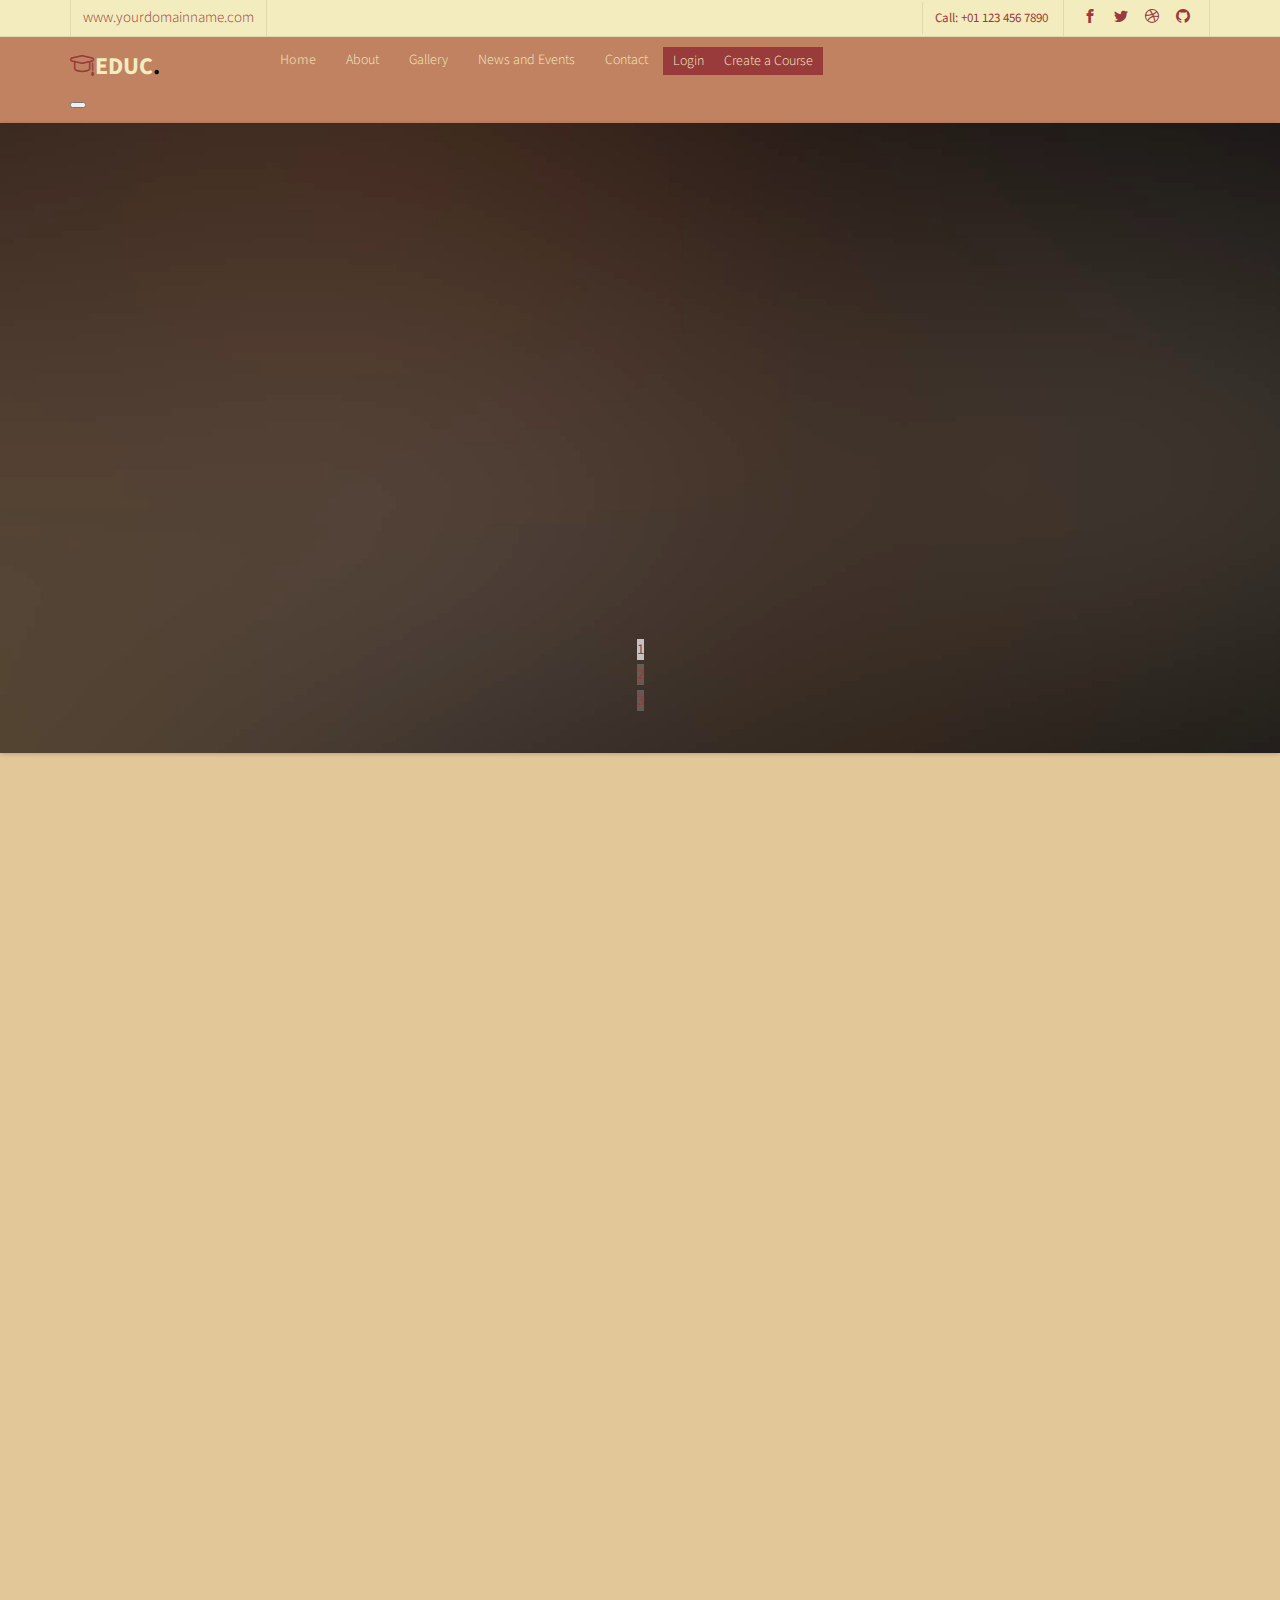
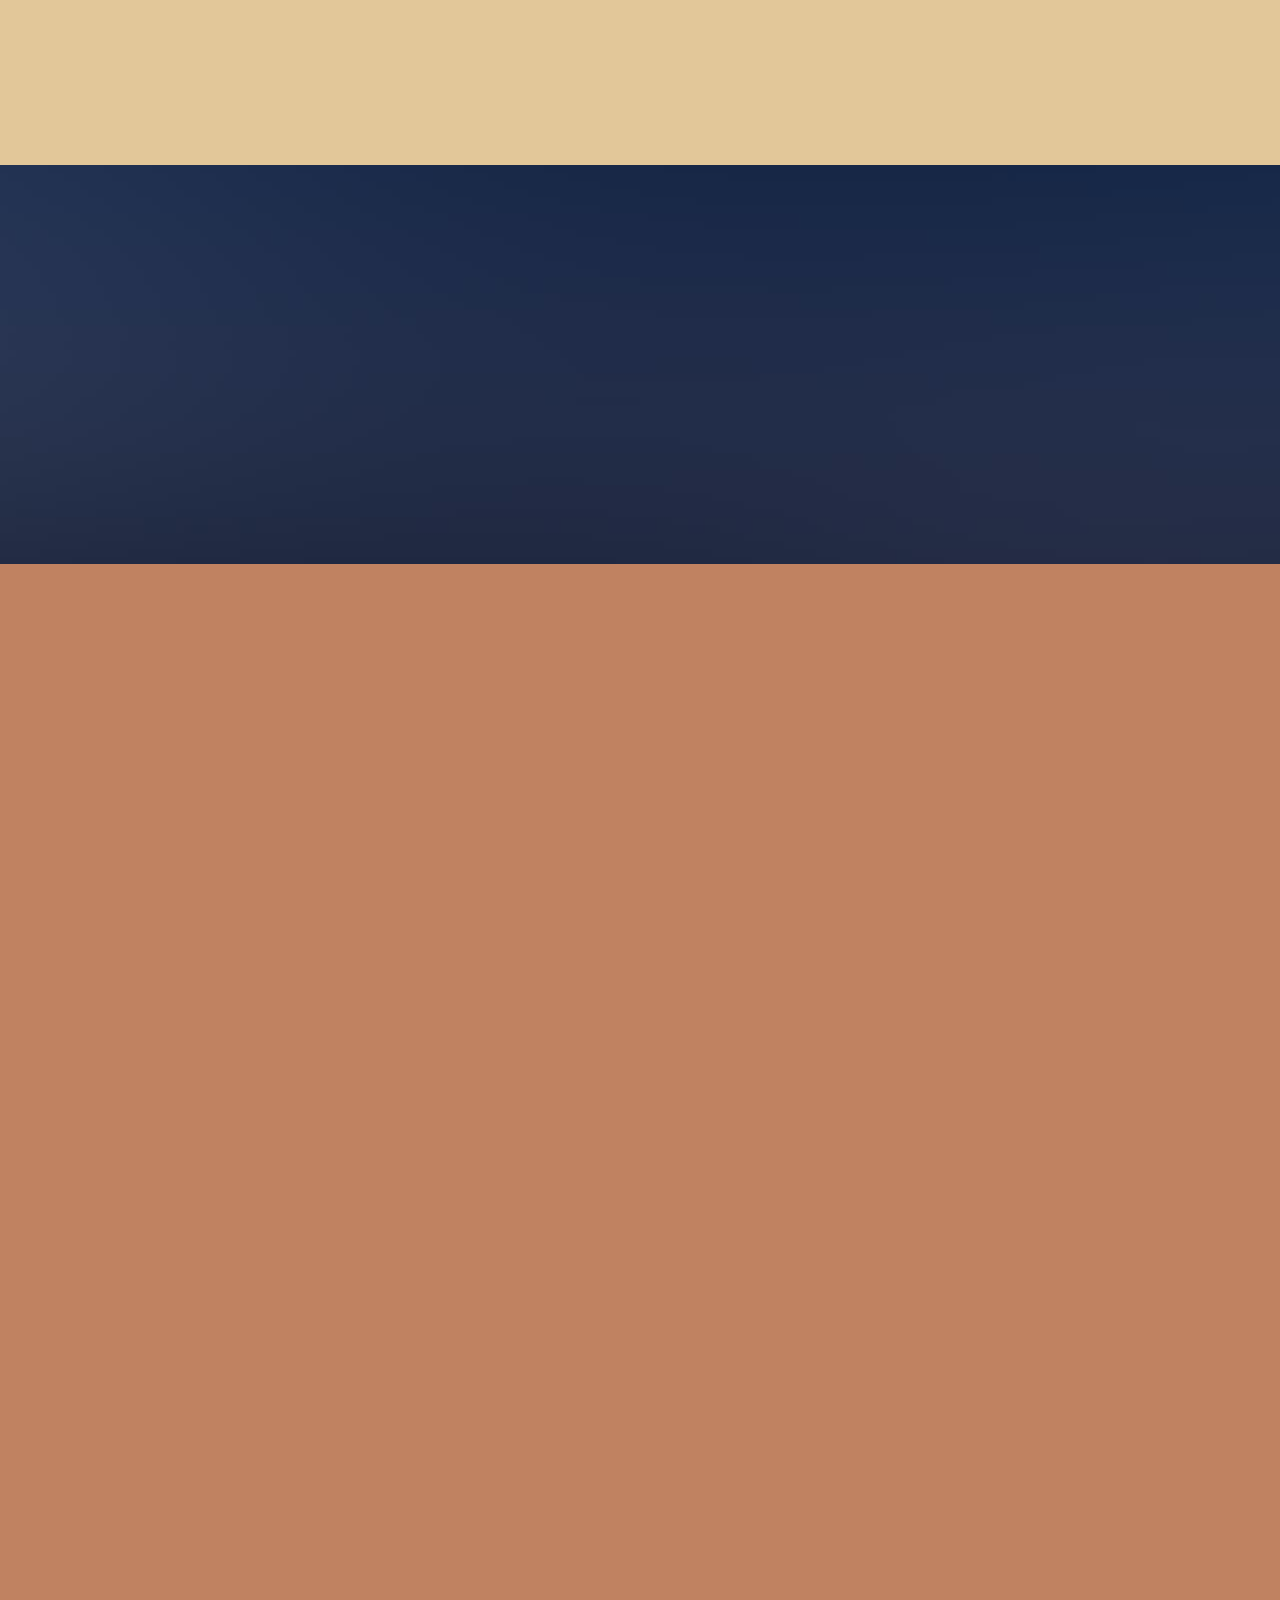
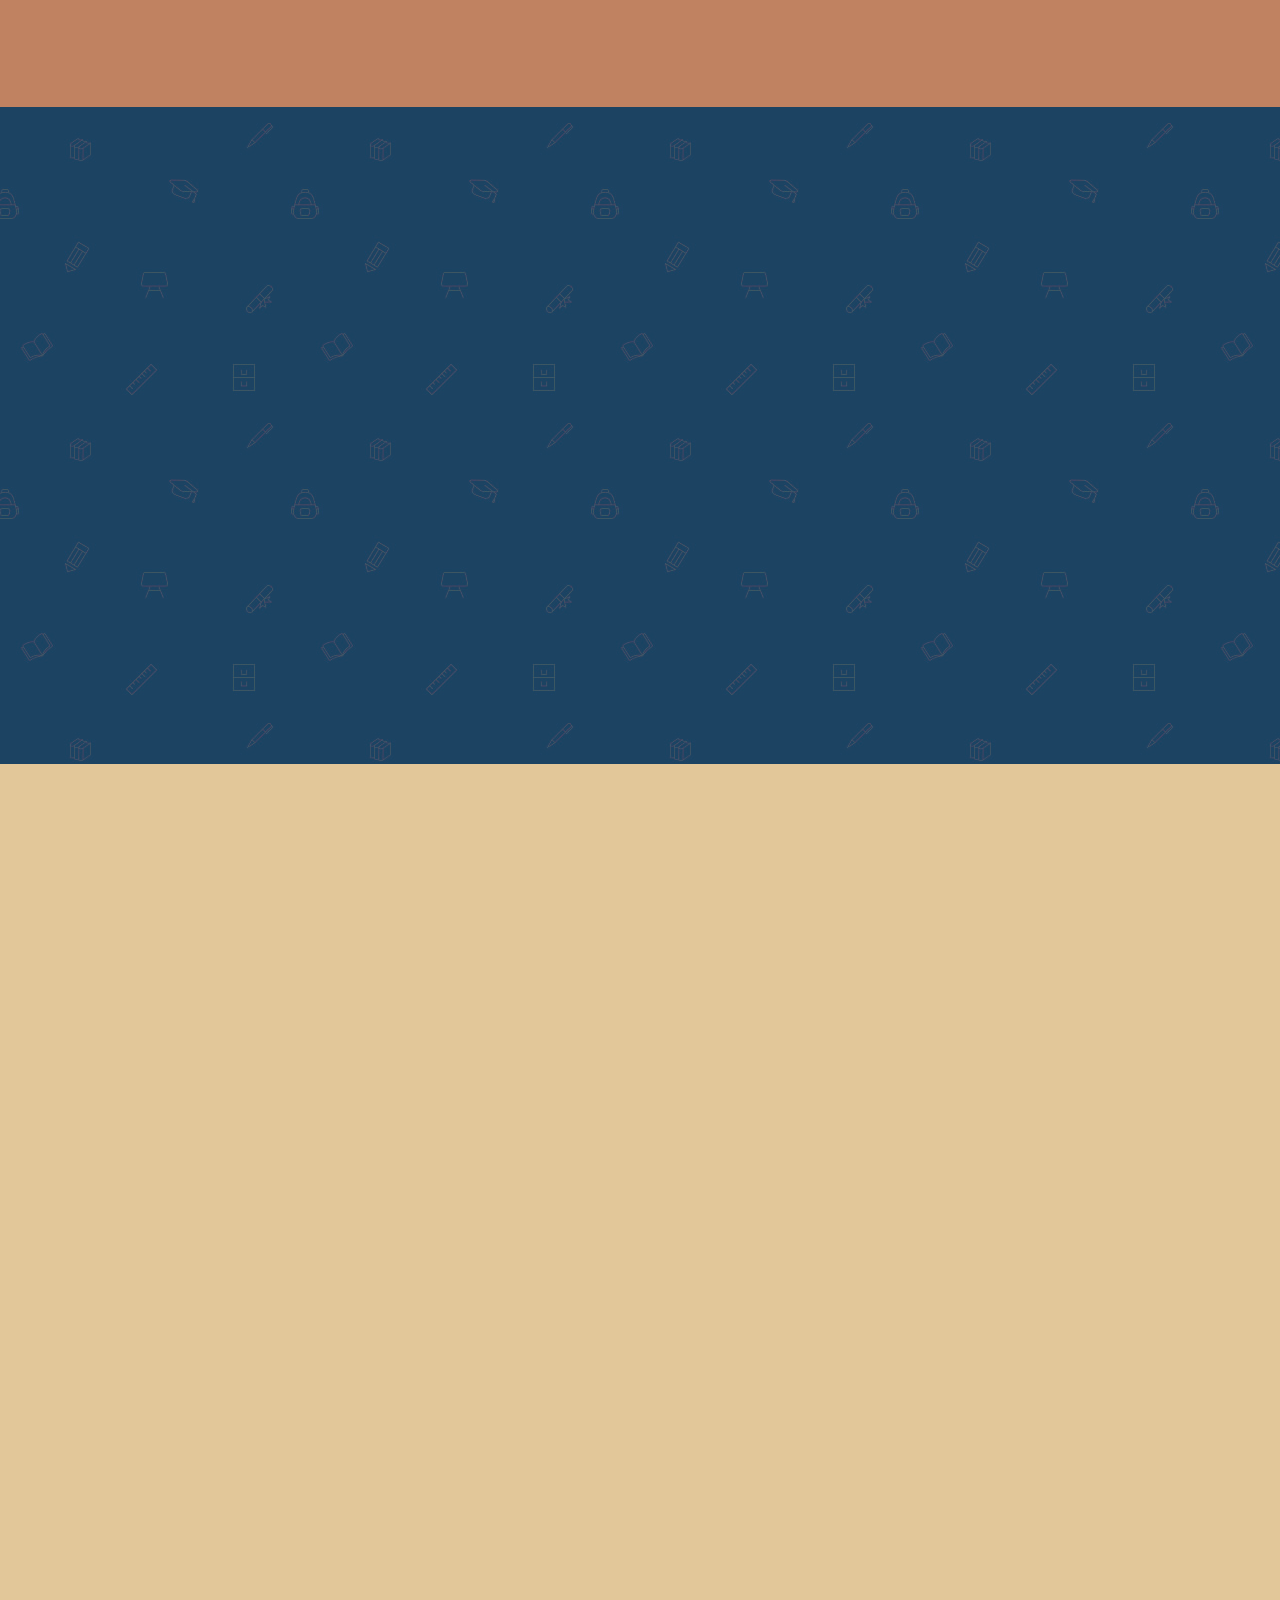
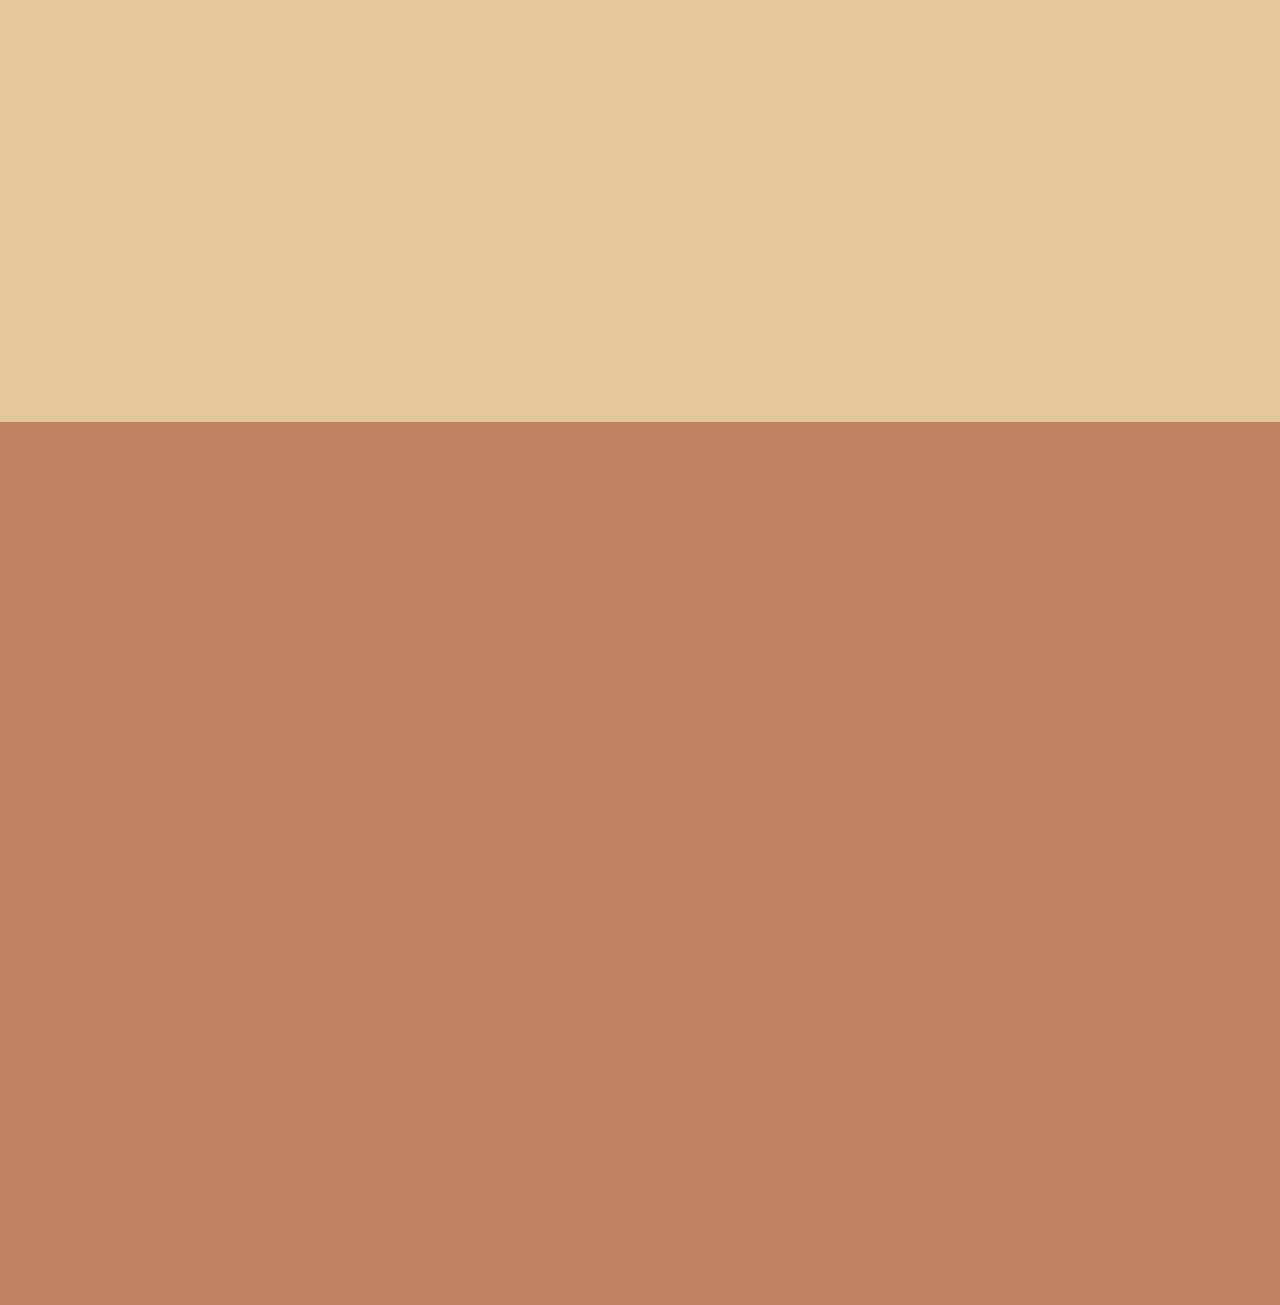
==== education/index.html @ 1ca4b178 "Initial commit" ====
<!DOCTYPE HTML>
<html>
	<head>
	<meta charset="utf-8">
	<meta http-equiv="X-UA-Compatible" content="IE=edge">
	<title>Abacus mental health</title>
	<meta name="viewport" content="width=device-width, initial-scale=1">
	<meta name="description" content="Abacus mental health" />
	<meta name="keywords" content="Abacus mental health" />
	<meta name="author" content="Abacus mental health" />



  	<!-- Facebook and Twitter integration -->
	<meta property="og:title" content=""/>
	<meta property="og:image" content=""/>
	<meta property="og:url" content=""/>
	<meta property="og:site_name" content=""/>
	<meta property="og:description" content=""/>
	<meta name="twitter:title" content="" />
	<meta name="twitter:image" content="" />
	<meta name="twitter:url" content="" />
	<meta name="twitter:card" content="" />

	<link href="https://fonts.googleapis.com/css?family=Source+Sans+Pro:300,400,600,700" rel="stylesheet">
	<link href="https://fonts.googleapis.com/css?family=Roboto+Slab:300,400" rel="stylesheet">
	
	<!-- Animate.css -->
	<link rel="stylesheet" href="css/animate.css">
	<!-- Icomoon Icon Fonts-->
	<link rel="stylesheet" href="css/icomoon.css">
	<!-- Bootstrap  -->
	<link rel="stylesheet" href="css/bootstrap.css">

	<!-- Magnific Popup -->
	<link rel="stylesheet" href="css/magnific-popup.css">

	<!-- Owl Carousel  -->
	<link rel="stylesheet" href="css/owl.carousel.min.css">
	<link rel="stylesheet" href="css/owl.theme.default.min.css">

	<!-- Flexslider  -->
	<link rel="stylesheet" href="css/flexslider.css">

	<!-- Pricing -->
	<link rel="stylesheet" href="css/pricing.css">

	<!-- Theme style  -->
	<link rel="stylesheet" href="css/style.css">

	<!-- Modernizr JS -->
	<script src="js/modernizr-2.6.2.min.js"></script>
	<!-- FOR IE9 below -->
	<!--[if lt IE 9]>
	<script src="js/respond.min.js"></script>
	<![endif]-->

	</head>
	<body>
		
	<div class="fh5co-loader"></div>

	<div id="page">
<nav class="fh5co-nav" role="navigation"git>
    <div class="top"  >
        <div class="container">
            <div class="row">
                <div class="col-xs-12 text-right">
                    <p class="site">www.yourdomainname.com</p>
                    <p class="num">Call: +01 123 456 7890</p>
                    <ul class="fh5co-social">
                        <li><a href="#"><i class="icon-facebook2"></i></a></li>
                        <li><a href="#"><i class="icon-twitter2"></i></a></li>
                        <li><a href="#"><i class="icon-dribbble2"></i></a></li>
                        <li><a href="#"><i class="icon-github"></i></a></li>
                    </ul>
                </div>
            </div>
        </div>
    </div>
    <div class="top-menu">
        <div class="container">
            <div class="row">
                <div class="col-xs-2">
                    <div id="fh5co-logo">
                        <a href="index.html"><i class="icon-study"></i>Educ<span>.</span></a>
                    </div>
                    <!-- Button for Dropdown -->
                    <button class="navbar-toggler" type="button" data-toggle="collapse" data-target="#navbarNav" aria-controls="navbarNav" aria-expanded="false" aria-label="Toggle navigation">
                        <span class="navbar-toggler-icon"></span>
                    </button>
                </div>
                <div class="col-xs-10 text-right menu-1">
                    <ul class="navbar-nav">
                        <li class="nav-item active"><a href="index.html">Home</a></li>
                        <li class="nav-item"><a href="about.html">About</a></li>
                        <li class="nav-item"><a href="Galllery.html">Gallery</a></li>
                        <li class="nav-item"><a href="news-and-events.html">News and Events</a></li>
                        <li class="nav-item dropdown">
                            <a class="nav-link dropdown-toggle" href="#" id="navbarDropdown" role="button" data-toggle="dropdown" aria-haspopup="true" aria-expanded="false">Our Program</a>
                            <ul class="dropdown-menu" aria-labelledby="navbarDropdown">
                                <li><a class="dropdown-item" href="#">Online classes</a></li>
                                <li><a class="dropdown-item" href="#">Partner schools</a></li>
                            </ul>
                        </li>
                        <li class="nav-item"><a href="contact.html">Contact</a></li>
                        <li class="nav-item btn-cta"><a href="#"><span>Login</span></a></li>
                        <li class="nav-item btn-cta"><a href="#"><span>Create a Course</span></a></li>
                    </ul>
                </div>
            </div>
        </div>
    </div>
</nav>



	<aside id="fh5co-hero">
		<div class="flexslider">
			<ul class="slides">
		   	<li style="background-image: url(images/img_bg_1.jpg);">
		   		<div class="overlay-gradient"></div>
		   		<div class="container">
		   			<div class="row">
			   			<div class="col-md-8 col-md-offset-2 text-center slider-text">
			   				<div class="slider-text-inner">
			   					<h1>The Roots of Education are Bitter, But the Fruit is Sweet</h1>
<!--									<h2>Brought to you by <a href="http://freehtml5.co/" target="_blank">freehtml5.co</a></h2>-->
<!--									<p><a class="btn btn-primary btn-lg" href="#">Start Learning Now!</a></p>-->
			   				</div>
			   			</div>
			   		</div>
		   		</div>
		   	</li>
		   	<li style="background-image: url(images/img_bg_2.jpg);">
		   		<div class="overlay-gradient"></div>
		   		<div class="container">
		   			<div class="row">
			   			<div class="col-md-8 col-md-offset-2 text-center slider-text">
			   				<div class="slider-text-inner">
			   					<h1>The Great Aim of Education is not Knowledge, But Action</h1>
<!--									<h2>Brought to you by <a href="http://freehtml5.co/" target="_blank">freehtml5.co</a></h2>-->
<!--									<p><a class="btn btn-primary btn-lg btn-learn" href="#">Start Learning Now!</a></p>-->
			   				</div>
			   			</div>
			   		</div>
		   		</div>
		   	</li>
		   	<li style="background-image: url(images/img_bg_3.jpg);">
		   		<div class="overlay-gradient"></div>
		   		<div class="container">
		   			<div class="row">
			   			<div class="col-md-8 col-md-offset-2 text-center slider-text">
			   				<div class="slider-text-inner">
			   					<h1>We Help You to Learn New Things</h1>
<!--									<h2>Brought to you by <a href="http://freehtml5.co/" target="_blank">freehtml5.co</a></h2>-->
<!--									<p><a class="btn btn-primary btn-lg btn-learn" href="#">Start Learning Now!</a></p>-->
			   				</div>
			   			</div>
			   		</div>
		   		</div>
		   	</li>
		  	</ul>
	  	</div>
	</aside>

	<div id="fh5co-course-categories">
		<div class="container">
			<div class="row animate-box">
				<div class="col-md-6 col-md-offset-3 text-center fh5co-heading">
					<h2>Course categories</h2>
					<p>Dignissimos asperiores vitae velit veniam totam fuga molestias accusamus alias autem provident. Odit ab aliquam dolor eius.</p>
				</div>
			</div>
			<div class="row">
				<div class="col-md-3 col-sm-6 text-center animate-box">
					<div class="services">
						<span class="icon">
							<i class="icon-shop"></i>
						</span>
						<div class="desc">
							<h3><a href="#">Business</a></h3>
							<p>Dignissimos asperiores vitae velit veniam totam fuga molestias accusamus alias autem provident. Odit ab aliquam dolor eius.</p>
						</div>
					</div>
				</div>
				<div class="col-md-3 col-sm-6 text-center animate-box">
					<div class="services">
						<span class="icon">
							<i class="icon-heart4"></i>
						</span>
						<div class="desc">
							<h3><a href="#">Health &amp; Psychology</a></h3>
							<p>Dignissimos asperiores vitae velit veniam totam fuga molestias accusamus alias autem provident. Odit ab aliquam dolor eius.</p>
						</div>
					</div>
				</div>
				<div class="col-md-3 col-sm-6 text-center animate-box">
					<div class="services">
						<span class="icon">
							<i class="icon-banknote"></i>
						</span>
						<div class="desc">
							<h3><a href="#">Accounting</a></h3>
							<p>Dignissimos asperiores vitae velit veniam totam fuga molestias accusamus alias autem provident. Odit ab aliquam dolor eius.</p>
						</div>
					</div>
				</div>
				<div class="col-md-3 col-sm-6 text-center animate-box">
					<div class="services">
						<span class="icon">
							<i class="icon-lab2"></i>
						</span>
						<div class="desc">
							<h3><a href="#">Science &amp; Technology</a></h3>
							<p>Dignissimos asperiores vitae velit veniam totam fuga molestias accusamus alias autem provident. Odit ab aliquam dolor eius.</p>
						</div>
					</div>
				</div>
				<div class="col-md-3 col-sm-6 text-center animate-box">
					<div class="services">
						<span class="icon">
							<i class="icon-photo"></i>
						</span>
						<div class="desc">
							<h3><a href="#">Art &amp; Media</a></h3>
							<p>Dignissimos asperiores vitae velit veniam totam fuga molestias accusamus alias autem provident. Odit ab aliquam dolor eius.</p>
						</div>
					</div>
				</div>
				<div class="col-md-3 col-sm-6 text-center animate-box">
					<div class="services">
						<span class="icon">
							<i class="icon-home-outline"></i>
						</span>
						<div class="desc">
							<h3><a href="#">Real Estate</a></h3>
							<p>Dignissimos asperiores vitae velit veniam totam fuga molestias accusamus alias autem provident. Odit ab aliquam dolor eius.</p>
						</div>
					</div>
				</div>
				<div class="col-md-3 col-sm-6 text-center animate-box">
					<div class="services">
						<span class="icon">
							<i class="icon-bubble3"></i>
						</span>
						<div class="desc">
							<h3><a href="#">Language</a></h3>
							<p>Dignissimos asperiores vitae velit veniam totam fuga molestias accusamus alias autem provident. Odit ab aliquam dolor eius.</p>
						</div>
					</div>
				</div>
				<div class="col-md-3 col-sm-6 text-center animate-box">
					<div class="services">
						<span class="icon">
							<i class="icon-world"></i>
						</span>
						<div class="desc">
							<h3><a href="#">Web &amp; Programming</a></h3>
							<p>Dignissimos asperiores vitae velit veniam totam fuga molestias accusamus alias autem provident. Odit ab aliquam dolor eius.</p>
						</div>
					</div>
				</div>
			</div>
		</div>
	</div>

	<div id="fh5co-counter" class="fh5co-counters" style="background-image: url(images/img_bg_4.jpg);" data-stellar-background-ratio="0.5">
		<div class="overlay"></div>
		<div class="container">
			<div class="row">
				<div class="col-md-10 col-md-offset-1">
					<div class="row">
						<div class="col-md-3 col-sm-6 text-center animate-box">
							<span class="icon"><i class="icon-world"></i></span>
							<span class="fh5co-counter js-counter" data-from="0" data-to="3297" data-speed="5000" data-refresh-interval="50"></span>
							<span class="fh5co-counter-label">Foreign Followers</span>
						</div>
						<div class="col-md-3 col-sm-6 text-center animate-box">
							<span class="icon"><i class="icon-study"></i></span>
							<span class="fh5co-counter js-counter" data-from="0" data-to="3700" data-speed="5000" data-refresh-interval="50"></span>
							<span class="fh5co-counter-label">Students Enrolled</span>
						</div>
						<div class="col-md-3 col-sm-6 text-center animate-box">
							<span class="icon"><i class="icon-bulb"></i></span>
							<span class="fh5co-counter js-counter" data-from="0" data-to="5034" data-speed="5000" data-refresh-interval="50"></span>
							<span class="fh5co-counter-label">Classes Complete</span>
						</div>
						<div class="col-md-3 col-sm-6 text-center animate-box">
							<span class="icon"><i class="icon-head"></i></span>
							<span class="fh5co-counter js-counter" data-from="0" data-to="1080" data-speed="5000" data-refresh-interval="50"></span>
							<span class="fh5co-counter-label">Certified Teachers</span>
						</div>
					</div>
				</div>
			</div>
		</div>
	</div>

	<div id="fh5co-course">
		<div class="container">
			<div class="row animate-box">
				<div class="col-md-6 col-md-offset-3 text-center fh5co-heading">
					<h2>Our Course</h2>
					<p>Dignissimos asperiores vitae velit veniam totam fuga molestias accusamus alias autem provident. Odit ab aliquam dolor eius.</p>
				</div>
			</div>
			<div class="row">
				<div class="col-md-6 animate-box">
					<div class="course">
						<a href="#" class="course-img" style="background-image: url(images/project-1.jpg);">
						</a>
						<div class="desc">
							<h3><a href="#">Web Master</a></h3>
							<p>Dignissimos asperiores vitae velit veniam totam fuga molestias accusamus alias autem provident. Odit ab aliquam dolor eius molestias accusamus alias autem provident. Odit ab aliquam dolor eius.</p>
							<span><a href="#" class="btn btn-primary btn-sm btn-course">Take A Course</a></span>
						</div>
					</div>
				</div>
				<div class="col-md-6 animate-box">
					<div class="course">
						<a href="#" class="course-img" style="background-image: url(images/project-2.jpg);">
						</a>
						<div class="desc">
							<h3><a href="#">Business &amp; Accounting</a></h3>
							<p>Dignissimos asperiores vitae velit veniam totam fuga molestias accusamus alias autem provident. Odit ab aliquam dolor eius molestias accusamus alias autem provident. Odit ab aliquam dolor eius.</p>
							<span><a href="#" class="btn btn-primary btn-sm btn-course">Take A Course</a></span>
						</div>
					</div>
				</div>
				<div class="col-md-6 animate-box">
					<div class="course">
						<a href="#" class="course-img" style="background-image: url(images/project-3.jpg);">
						</a>
						<div class="desc">
							<h3><a href="#">Science &amp; Technology</a></h3>
							<p>Dignissimos asperiores vitae velit veniam totam fuga molestias accusamus alias autem provident. Odit ab aliquam dolor eius molestias accusamus alias autem provident. Odit ab aliquam dolor eius.</p>
							<span><a href="#" class="btn btn-primary btn-sm btn-course">Take A Course</a></span>
						</div>
					</div>
				</div>
				<div class="col-md-6 animate-box">
					<div class="course">
						<a href="#" class="course-img" style="background-image: url(images/project-4.jpg);">
						</a>
						<div class="desc">
							<h3><a href="#">Health &amp; Psychology</a></h3>
							<p>Dignissimos asperiores vitae velit veniam totam fuga molestias accusamus alias autem provident. Odit ab aliquam dolor eius molestias accusamus alias autem provident. Odit ab aliquam dolor eius.</p>
							<span><a href="#" class="btn btn-primary btn-sm btn-course">Take A Course</a></span>
						</div>
					</div>
				</div>
			</div>
		</div>
	</div>

	<div id="fh5co-testimonial" style="background-image: url(images/school.jpg);">
		<div class="overlay"></div>
		<div class="container">
			<div class="row animate-box">
				<div class="col-md-6 col-md-offset-3 text-center fh5co-heading">
					<h2><span>Testimonials</span></h2>
				</div>
			</div>
			<div class="row">
				<div class="col-md-10 col-md-offset-1">
					<div class="row animate-box">
						<div class="owl-carousel owl-carousel-fullwidth">
							<div class="item">
								<div class="testimony-slide active text-center">
									<div class="user" style="background-image: url(images/person1.jpg);"></div>
									<span>Mary Walker<br><small>Students</small></span>
									<blockquote>
										<p>&ldquo;Far far away, behind the word mountains, far from the countries Vokalia and Consonantia, there live the blind texts. Separated they live in Bookmarksgrove right at the coast of the Semantics, a large language ocean.&rdquo;</p>
									</blockquote>
								</div>
							</div>
							<div class="item">
								<div class="testimony-slide active text-center">
									<div class="user" style="background-image: url(images/person2.jpg);"></div>
									<span>Mike Smith<br><small>Students</small></span>
									<blockquote>
										<p>&ldquo;Separated they live in Bookmarksgrove right at the coast of the Semantics, a large language ocean.&rdquo;</p>
									</blockquote>
								</div>
							</div>
							<div class="item">
								<div class="testimony-slide active text-center">
									<div class="user" style="background-image: url(images/person3.jpg);"></div>
									<span>Rita Jones<br><small>Teacher</small></span>
									<blockquote>
										<p>&ldquo;Far from the countries Vokalia and Consonantia, there live the blind texts. Separated they live in Bookmarksgrove right at the coast of the Semantics, a large language ocean.&rdquo;</p>
									</blockquote>
								</div>
							</div>
						</div>
					</div>
				</div>
			</div>
		</div>
	</div>

	<div id="fh5co-blog">
		<div class="container">
			<div class="row animate-box">
				<div class="col-md-8 col-md-offset-2 text-center fh5co-heading">
					<h2>Blog &amp; Events</h2>
					<p>Dignissimos asperiores vitae velit veniam totam fuga molestias accusamus alias autem provident. Odit ab aliquam dolor eius.</p>
				</div>
			</div>
			<div class="row row-padded-mb">
				<div class="col-md-4 animate-box">
					<div class="fh5co-event">
						<div class="date text-center"><span>15<br>Mar.</span></div>
						<h3><a href="#">USA, International Triathlon Event</a></h3>
						<p>Far far away, behind the word mountains, far from the countries Vokalia and Consonantia, there live the blind texts.</p>
						<p><a href="#">Read More</a></p>
					</div>
				</div>
				<div class="col-md-4 animate-box">
					<div class="fh5co-event">
						<div class="date text-center"><span>15<br>Mar.</span></div>
						<h3><a href="#">USA, International Triathlon Event</a></h3>
						<p>Far far away, behind the word mountains, far from the countries Vokalia and Consonantia, there live the blind texts.</p>
						<p><a href="#">Read More</a></p>
					</div>
				</div>
				<div class="col-md-4 animate-box">
					<div class="fh5co-event">
						<div class="date text-center"><span>15<br>Mar.</span></div>
						<h3><a href="#">New Device Develope by Microsoft</a></h3>
						<p>Far far away, behind the word mountains, far from the countries Vokalia and Consonantia, there live the blind texts.</p>
						<p><a href="#">Read More</a></p>
					</div>
				</div>
			</div>
			<div class="row">
				<div class="col-lg-4 col-md-4">
					<div class="fh5co-blog animate-box">
						<a href="#" class="blog-img-holder" style="background-image: url(images/project-1.jpg);"></a>
						<div class="blog-text">
							<h3><a href="#">Healty Lifestyle &amp; Living</a></h3>
							<span class="posted_on">March. 15th</span>
							<span class="comment"><a href="">21<i class="icon-speech-bubble"></i></a></span>
							<p>Far far away, behind the word mountains, far from the countries Vokalia and Consonantia, there live the blind texts.</p>
						</div>
					</div>
				</div>
				<div class="col-lg-4 col-md-4">
					<div class="fh5co-blog animate-box">
						<a href="#" class="blog-img-holder" style="background-image: url(images/project-2.jpg);"></a>
						<div class="blog-text">
							<h3><a href="#">Healty Lifestyle &amp; Living</a></h3>
							<span class="posted_on">March. 15th</span>
							<span class="comment"><a href="">21<i class="icon-speech-bubble"></i></a></span>
							<p>Far far away, behind the word mountains, far from the countries Vokalia and Consonantia, there live the blind texts.</p>
						</div>
					</div>
				</div>
				<div class="col-lg-4 col-md-4">
					<div class="fh5co-blog animate-box">
						<a href="#" class="blog-img-holder" style="background-image: url(images/project-3.jpg);"></a>
						<div class="blog-text">
							<h3><a href="#">Healty Lifestyle &amp; Living</a></h3>
							<span class="posted_on">March. 15th</span>
							<span class="comment"><a href="">21<i class="icon-speech-bubble"></i></a></span>
							<p>Far far away, behind the word mountains, far from the countries Vokalia and Consonantia, there live the blind texts.</p>
						</div>
					</div>
				</div>
			</div>
		</div>
	</div>

	<div id="fh5co-pricing" class="fh5co-bg-section">
		<div class="container">
			<div class="row animate-box">
				<div class="col-md-6 col-md-offset-3 text-center fh5co-heading">
					<h2>Plan &amp; Pricing</h2>
					<p>Dignissimos asperiores vitae velit veniam totam fuga molestias accusamus alias autem provident. Odit ab aliquam dolor eius.</p>
				</div>
			</div>
			<div class="row">
				<div class="pricing pricing--rabten">
					<div class="col-md-4 animate-box">
						<div class="pricing__item">
							<div class="wrap-price">
								 <!-- <div class="icon icon-user2"></div> -->
	                     <h3 class="pricing__title">Trial</h3>
	                     <!-- <p class="pricing__sentence">Single user license</p> -->
							</div>
                     <div class="pricing__price">
                        <span class="pricing__anim pricing__anim--1">
								<span class="pricing__currency">$</span>0
                        </span>
                        <span class="pricing__anim pricing__anim--2">
								<span class="pricing__period">per year</span>
                        </span>
                     </div>
                     <div class="wrap-price">
                     	<ul class="pricing__feature-list">
	                        <li class="pricing__feature">One Day Trial</li>
	                        <li class="pricing__feature">Limited Courses</li>
	                        <li class="pricing__feature">Free 3 Lessons</li>
	                        <li class="pricing__feature">No Supporter</li>
	                        <li class="pricing__feature">No Tutorial</li>
	                        <li class="pricing__feature">No Ebook</li>
	                         <li class="pricing__feature">Limited Registered User</li>
	                     </ul>
	                     <button class="pricing__action">Choose plan</button>
                     </div>
                  </div>
					</div>
					<div class="col-md-4 animate-box">
						<div class="pricing__item">
							<div class="wrap-price">
								<!-- <div class="icon icon-store"></div> -->
	                     <h3 class="pricing__title">Silver</h3>
	                     <!-- <p class="pricing__sentence">Up to 5 users</p> -->
							</div>
                     <div class="pricing__price">
                        <span class="pricing__anim pricing__anim--1">
								<span class="pricing__currency">$</span>79
                        </span>
                        <span class="pricing__anim pricing__anim--2">
								<span class="pricing__period">per year</span>
                        </span>
                     </div>
                     <div class="wrap-price">
                     	<ul class="pricing__feature-list">
	                        <li class="pricing__feature">One Year Standard Access</li>
	                        <li class="pricing__feature">Limited Courses</li>
	                        <li class="pricing__feature">300+ Lessons</li>
	                        <li class="pricing__feature">Random Supporter</li>
	                        <li class="pricing__feature">View Only Ebook</li>
	                        <li class="pricing__feature">Standard Tutorials</li>
	                         <li class="pricing__feature">Unlimited Registered User</li>
	                     </ul>
	                     <button class="pricing__action">Choose plan</button>
                     </div>
                 </div>
					</div>
					<div class="col-md-4 animate-box">
                  <div class="pricing__item">
                  	<div class="wrap-price">
                  		<!-- <div class="icon icon-home2"></div> -->
	                     <h3 class="pricing__title">Gold</h3>
	                     <!-- <p class="pricing__sentence">Unlimited users</p> -->
							</div>
                     <div class="pricing__price">
                        <span class="pricing__anim pricing__anim--1">
								<span class="pricing__currency">$</span>499
                        </span>
                        <span class="pricing__anim pricing__anim--2">
								<span class="pricing__period">per year</span>
                        </span>
                     </div>
                     <div class="wrap-price">
                     	<ul class="pricing__feature-list">
	                        <li class="pricing__feature">Life Time Access</li>
	                        <li class="pricing__feature">Unlimited All Courses</li>
	                        <li class="pricing__feature">7000+ Lessons &amp; Growing</li>
	                        <li class="pricing__feature">Free Supporter</li>
	                        <li class="pricing__feature">Free Ebook Downloads</li>
	                        <li class="pricing__feature">Premium Tutorials</li>
	                         <li class="pricing__feature">Unlimited Registered User</li>
	                     </ul>
	                     <button class="pricing__action">Choose plan</button>
                     </div>
                  </div>
               </div>
            </div>
			</div>
		</div>
	</div>



	</div>

	<div class="gototop js-top">
		<a href="#" class="js-gotop"><i class="icon-arrow-up"></i></a>
	</div>
	
	<!-- jQuery -->
	<script src="js/jquery.min.js"></script>
	<!-- jQuery Easing -->
	<script src="js/jquery.easing.1.3.js"></script>
	<!-- Bootstrap -->
	<script src="js/bootstrap.min.js"></script>
	<!-- Waypoints -->
	<script src="js/jquery.waypoints.min.js"></script>
	<!-- Stellar Parallax -->
	<script src="js/jquery.stellar.min.js"></script>
	<!-- Carousel -->
	<script src="js/owl.carousel.min.js"></script>
	<!-- Flexslider -->
	<script src="js/jquery.flexslider-min.js"></script>
	<!-- countTo -->
	<script src="js/jquery.countTo.js"></script>
	<!-- Magnific Popup -->
	<script src="js/jquery.magnific-popup.min.js"></script>
	<script src="js/magnific-popup-options.js"></script>
	<!-- Count Down -->
	<script src="js/simplyCountdown.js"></script>
	<!-- Main -->
	<script src="js/main.js"></script>

<script>
    document.addEventListener("DOMContentLoaded", function () {
        // Get the elements
        var dropdownToggle = document.getElementById("dropdown-toggle");
        var dropdownMenu = document.getElementById("dropdown-menu");

        // Add a click event listener to the image
        dropdownToggle.addEventListener("click", function () {
            // Toggle the 'show' class to display or hide the dropdown menu
            dropdownMenu.classList.toggle("show");
        });

        // Close the dropdown if the user clicks outside of it
        window.addEventListener("click", function (event) {
            if (!event.target.matches("#dropdown-toggle")) {
                // Check if the clicked element is not the dropdown itself
                if (dropdownMenu.classList.contains("show")) {
                    dropdownMenu.classList.remove("show");
                }
            }
        });
    });
</script>
	</body>
</html>
---- education/css/icomoon.css ----
@font-face {
  font-family: 'icomoon';
  src:  url('fonts/icomoon.eot?6py85u');
  src:  url('fonts/icomoon.eot?6py85u#iefix') format('embedded-opentype'),
    url('fonts/icomoon.ttf?6py85u') format('truetype'),
    url('fonts/icomoon.woff?6py85u') format('woff'),
    url('fonts/icomoon.svg?6py85u#icomoon') format('svg');
  font-weight: normal;
  font-style: normal;
}

[class^="icon-"], [class*=" icon-"] {
  /* use !important to prevent issues with browser extensions that change fonts */
  font-family: 'icomoon' !important;
  speak: none;
  font-style: normal;
  font-weight: normal;
  font-variant: normal;
  text-transform: none;
  line-height: 1;

  /* Better Font Rendering =========== */
  -webkit-font-smoothing: antialiased;
  -moz-osx-font-smoothing: grayscale;
}

.icon-times:before {
  content: "\e930";
}
.icon-tick:before {
  content: "\e931";
}
.icon-plus:before {
  content: "\e932";
}
.icon-minus:before {
  content: "\e933";
}
.icon-equals:before {
  content: "\e934";
}
.icon-divide:before {
  content: "\e935";
}
.icon-chevron-right:before {
  content: "\e936";
}
.icon-chevron-left:before {
  content: "\e937";
}
.icon-arrow-right-thick:before {
  content: "\e938";
}
.icon-arrow-left-thick:before {
  content: "\e939";
}
.icon-th-small:before {
  content: "\e93a";
}
.icon-th-menu:before {
  content: "\e93b";
}
.icon-th-list:before {
  content: "\e93c";
}
.icon-th-large:before {
  content: "\e93d";
}
.icon-home:before {
  content: "\e93e";
}
.icon-arrow-forward:before {
  content: "\e93f";
}
.icon-arrow-back:before {
  content: "\e940";
}
.icon-rss:before {
  content: "\e941";
}
.icon-location:before {
  content: "\e942";
}
.icon-link:before {
  content: "\e943";
}
.icon-image:before {
  content: "\e944";
}
.icon-arrow-up-thick:before {
  content: "\e945";
}
.icon-arrow-down-thick:before {
  content: "\e946";
}
.icon-starburst:before {
  content: "\e947";
}
.icon-starburst-outline:before {
  content: "\e948";
}
.icon-star3:before {
  content: "\e949";
}
.icon-flow-children:before {
  content: "\e94a";
}
.icon-export:before {
  content: "\e94b";
}
.icon-delete2:before {
  content: "\e94c";
}
.icon-delete-outline:before {
  content: "\e94d";
}
.icon-cloud-storage:before {
  content: "\e94e";
}
.icon-wi-fi:before {
  content: "\e94f";
}
.icon-heart:before {
  content: "\e950";
}
.icon-flash:before {
  content: "\e951";
}
.icon-cancel:before {
  content: "\e952";
}
.icon-backspace:before {
  content: "\e953";
}
.icon-attachment:before {
  content: "\e954";
}
.icon-arrow-move:before {
  content: "\e955";
}
.icon-warning:before {
  content: "\e956";
}
.icon-user:before {
  content: "\e957";
}
.icon-radar:before {
  content: "\e958";
}
.icon-lock-open:before {
  content: "\e959";
}
.icon-lock-closed:before {
  content: "\e95a";
}
.icon-location-arrow:before {
  content: "\e95b";
}
.icon-info:before {
  content: "\e95c";
}
.icon-user-delete:before {
  content: "\e95d";
}
.icon-user-add:before {
  content: "\e95e";
}
.icon-media-pause:before {
  content: "\e95f";
}
.icon-group:before {
  content: "\e960";
}
.icon-chart-pie:before {
  content: "\e961";
}
.icon-chart-line:before {
  content: "\e962";
}
.icon-chart-bar:before {
  content: "\e963";
}
.icon-chart-area:before {
  content: "\e964";
}
.icon-video:before {
  content: "\e965";
}
.icon-point-of-interest:before {
  content: "\e966";
}
.icon-infinity:before {
  content: "\e967";
}
.icon-globe:before {
  content: "\e968";
}
.icon-eye:before {
  content: "\e969";
}
.icon-cog:before {
  content: "\e96a";
}
.icon-camera:before {
  content: "\e96b";
}
.icon-upload:before {
  content: "\e96c";
}
.icon-scissors:before {
  content: "\e96d";
}
.icon-refresh:before {
  content: "\e96e";
}
.icon-pin:before {
  content: "\e96f";
}
.icon-key:before {
  content: "\e970";
}
.icon-info-large:before {
  content: "\e971";
}
.icon-eject:before {
  content: "\e972";
}
.icon-download:before {
  content: "\e973";
}
.icon-zoom:before {
  content: "\e974";
}
.icon-zoom-out:before {
  content: "\e975";
}
.icon-zoom-in:before {
  content: "\e976";
}
.icon-sort-numerically:before {
  content: "\e977";
}
.icon-sort-alphabetically:before {
  content: "\e978";
}
.icon-input-checked:before {
  content: "\e979";
}
.icon-calender:before {
  content: "\e97a";
}
.icon-world2:before {
  content: "\e97b";
}
.icon-notes:before {
  content: "\e97c";
}
.icon-code:before {
  content: "\e97d";
}
.icon-arrow-sync:before {
  content: "\e97e";
}
.icon-arrow-shuffle:before {
  content: "\e97f";
}
.icon-arrow-repeat:before {
  content: "\e980";
}
.icon-arrow-minimise:before {
  content: "\e981";
}
.icon-arrow-maximise:before {
  content: "\e982";
}
.icon-arrow-loop:before {
  content: "\e983";
}
.icon-anchor:before {
  content: "\e984";
}
.icon-spanner:before {
  content: "\e985";
}
.icon-puzzle:before {
  content: "\e986";
}
.icon-power:before {
  content: "\e987";
}
.icon-plane:before {
  content: "\e988";
}
.icon-pi:before {
  content: "\e989";
}
.icon-phone:before {
  content: "\e98a";
}
.icon-microphone2:before {
  content: "\e98b";
}
.icon-media-rewind:before {
  content: "\e98c";
}
.icon-flag:before {
  content: "\e98d";
}
.icon-adjust-brightness:before {
  content: "\e98e";
}
.icon-waves:before {
  content: "\e98f";
}
.icon-social-twitter:before {
  content: "\e990";
}
.icon-social-facebook:before {
  content: "\e991";
}
.icon-social-dribbble:before {
  content: "\e992";
}
.icon-media-stop:before {
  content: "\e993";
}
.icon-media-record:before {
  content: "\e994";
}
.icon-media-play:before {
  content: "\e995";
}
.icon-media-fast-forward:before {
  content: "\e996";
}
.icon-media-eject:before {
  content: "\e997";
}
.icon-social-vimeo:before {
  content: "\e998";
}
.icon-social-tumbler:before {
  content: "\e999";
}
.icon-social-skype:before {
  content: "\e99a";
}
.icon-social-pinterest:before {
  content: "\e99b";
}
.icon-social-linkedin:before {
  content: "\e99c";
}
.icon-social-last-fm:before {
  content: "\e99d";
}
.icon-social-github:before {
  content: "\e99e";
}
.icon-social-flickr:before {
  content: "\e99f";
}
.icon-at:before {
  content: "\e9a0";
}
.icon-times-outline:before {
  content: "\e9a1";
}
.icon-plus-outline:before {
  content: "\e9a2";
}
.icon-minus-outline:before {
  content: "\e9a3";
}
.icon-tick-outline:before {
  content: "\e9a4";
}
.icon-th-large-outline:before {
  content: "\e9a5";
}
.icon-equals-outline:before {
  content: "\e9a6";
}
.icon-divide-outline:before {
  content: "\e9a7";
}
.icon-chevron-right-outline:before {
  content: "\e9a8";
}
.icon-chevron-left-outline:before {
  content: "\e9a9";
}
.icon-arrow-right-outline:before {
  content: "\e9aa";
}
.icon-arrow-left-outline:before {
  content: "\e9ab";
}
.icon-th-small-outline:before {
  content: "\e9ac";
}
.icon-th-menu-outline:before {
  content: "\e9ad";
}
.icon-th-list-outline:before {
  content: "\e9ae";
}
.icon-news2:before {
  content: "\e9b1";
}
.icon-home-outline:before {
  content: "\e9b2";
}
.icon-arrow-up-outline:before {
  content: "\e9b3";
}
.icon-arrow-forward-outline:before {
  content: "\e9b4";
}
.icon-arrow-down-outline:before {
  content: "\e9b5";
}
.icon-arrow-back-outline:before {
  content: "\e9b6";
}
.icon-trash3:before {
  content: "\e9b7";
}
.icon-rss-outline:before {
  content: "\e9b8";
}
.icon-message:before {
  content: "\e9b9";
}
.icon-location-outline:before {
  content: "\e9ba";
}
.icon-link-outline:before {
  content: "\e9bb";
}
.icon-image-outline:before {
  content: "\e9bc";
}
.icon-export-outline:before {
  content: "\e9bd";
}
.icon-cross:before {
  content: "\e9be";
}
.icon-wi-fi-outline:before {
  content: "\e9bf";
}
.icon-star-outline:before {
  content: "\e9c0";
}
.icon-media-pause-outline:before {
  content: "\e9c1";
}
.icon-mail:before {
  content: "\e9c2";
}
.icon-heart-outline:before {
  content: "\e9c3";
}
.icon-flash-outline:before {
  content: "\e9c4";
}
.icon-cancel-outline:before {
  content: "\e9c5";
}
.icon-beaker:before {
  content: "\e9c6";
}
.icon-arrow-move-outline:before {
  content: "\e9c7";
}
.icon-watch2:before {
  content: "\e9c8";
}
.icon-warning-outline:before {
  content: "\e9c9";
}
.icon-time:before {
  content: "\e9ca";
}
.icon-radar-outline:before {
  content: "\e9cb";
}
.icon-lock-open-outline:before {
  content: "\e9cc";
}
.icon-location-arrow-outline:before {
  content: "\e9cd";
}
.icon-info-outline:before {
  content: "\e9ce";
}
.icon-backspace-outline:before {
  content: "\e9cf";
}
.icon-attachment-outline:before {
  content: "\e9d0";
}
.icon-user-outline:before {
  content: "\e9d1";
}
.icon-user-delete-outline:before {
  content: "\e9d2";
}
.icon-user-add-outline:before {
  content: "\e9d3";
}
.icon-lock-closed-outline:before {
  content: "\e9d4";
}
.icon-group-outline:before {
  content: "\e9d5";
}
.icon-chart-pie-outline:before {
  content: "\e9d6";
}
.icon-chart-line-outline:before {
  content: "\e9d7";
}
.icon-chart-bar-outline:before {
  content: "\e9d8";
}
.icon-chart-area-outline:before {
  content: "\e9d9";
}
.icon-video-outline:before {
  content: "\e9da";
}
.icon-point-of-interest-outline:before {
  content: "\e9db";
}
.icon-map:before {
  content: "\e9dc";
}
.icon-key-outline:before {
  content: "\e9dd";
}
.icon-infinity-outline:before {
  content: "\e9de";
}
.icon-globe-outline:before {
  content: "\e9df";
}
.icon-eye-outline:before {
  content: "\e9e0";
}
.icon-cog-outline:before {
  content: "\e9e1";
}
.icon-camera-outline:before {
  content: "\e9e2";
}
.icon-upload-outline:before {
  content: "\e9e3";
}
.icon-support:before {
  content: "\e9e4";
}
.icon-scissors-outline:before {
  content: "\e9e5";
}
.icon-refresh-outline:before {
  content: "\e9e6";
}
.icon-info-large-outline:before {
  content: "\e9e7";
}
.icon-eject-outline:before {
  content: "\e9e8";
}
.icon-download-outline:before {
  content: "\e9e9";
}
.icon-battery-mid:before {
  content: "\e9ea";
}
.icon-battery-low:before {
  content: "\e9eb";
}
.icon-battery-high:before {
  content: "\e9ec";
}
.icon-zoom-outline:before {
  content: "\e9ed";
}
.icon-zoom-out-outline:before {
  content: "\e9ee";
}
.icon-zoom-in-outline:before {
  content: "\e9ef";
}
.icon-tag3:before {
  content: "\e9f0";
}
.icon-tabs-outline:before {
  content: "\e9f1";
}
.icon-pin-outline:before {
  content: "\e9f2";
}
.icon-message-typing:before {
  content: "\e9f3";
}
.icon-directions:before {
  content: "\e9f4";
}
.icon-battery-full:before {
  content: "\e9f5";
}
.icon-battery-charge:before {
  content: "\e9f6";
}
.icon-pipette:before {
  content: "\e9f7";
}
.icon-pencil:before {
  content: "\e9f8";
}
.icon-folder:before {
  content: "\e9f9";
}
.icon-folder-delete:before {
  content: "\e9fa";
}
.icon-folder-add:before {
  content: "\e9fb";
}
.icon-edit:before {
  content: "\e9fc";
}
.icon-document:before {
  content: "\e9fd";
}
.icon-document-delete:before {
  content: "\e9fe";
}
.icon-document-add:before {
  content: "\e9ff";
}
.icon-brush:before {
  content: "\ea00";
}
.icon-thumbs-up:before {
  content: "\ea01";
}
.icon-thumbs-down:before {
  content: "\ea02";
}
.icon-pen:before {
  content: "\ea03";
}
.icon-sort-numerically-outline:before {
  content: "\ea04";
}
.icon-sort-alphabetically-outline:before {
  content: "\ea05";
}
.icon-social-last-fm-circular:before {
  content: "\ea06";
}
.icon-social-github-circular:before {
  content: "\ea07";
}
.icon-compass:before {
  content: "\ea08";
}
.icon-bookmark:before {
  content: "\ea09";
}
.icon-input-checked-outline:before {
  content: "\ea0a";
}
.icon-code-outline:before {
  content: "\ea0b";
}
.icon-calender-outline:before {
  content: "\ea0c";
}
.icon-business-card:before {
  content: "\ea0d";
}
.icon-arrow-up:before {
  content: "\ea0e";
}
.icon-arrow-sync-outline:before {
  content: "\ea0f";
}
.icon-arrow-right:before {
  content: "\ea10";
}
.icon-arrow-repeat-outline:before {
  content: "\ea11";
}
.icon-arrow-loop-outline:before {
  content: "\ea12";
}
.icon-arrow-left:before {
  content: "\ea13";
}
.icon-flow-switch:before {
  content: "\ea14";
}
.icon-flow-parallel:before {
  content: "\ea15";
}
.icon-flow-merge:before {
  content: "\ea16";
}
.icon-document-text:before {
  content: "\ea17";
}
.icon-clipboard:before {
  content: "\ea18";
}
.icon-calculator:before {
  content: "\ea19";
}
.icon-arrow-minimise-outline:before {
  content: "\ea1a";
}
.icon-arrow-maximise-outline:before {
  content: "\ea1b";
}
.icon-arrow-down:before {
  content: "\ea1c";
}
.icon-gift:before {
  content: "\ea1d";
}
.icon-film:before {
  content: "\ea1e";
}
.icon-database:before {
  content: "\ea1f";
}
.icon-bell:before {
  content: "\ea20";
}
.icon-anchor-outline:before {
  content: "\ea21";
}
.icon-adjust-contrast:before {
  content: "\ea22";
}
.icon-world-outline:before {
  content: "\ea23";
}
.icon-shopping-bag:before {
  content: "\ea24";
}
.icon-power-outline:before {
  content: "\ea25";
}
.icon-notes-outline:before {
  content: "\ea26";
}
.icon-device-tablet:before {
  content: "\ea27";
}
.icon-device-phone:before {
  content: "\ea28";
}
.icon-device-laptop:before {
  content: "\ea29";
}
.icon-device-desktop:before {
  content: "\ea2a";
}
.icon-briefcase:before {
  content: "\ea2b";
}
.icon-stopwatch:before {
  content: "\ea2c";
}
.icon-spanner-outline:before {
  content: "\ea2d";
}
.icon-puzzle-outline:before {
  content: "\ea2e";
}
.icon-printer:before {
  content: "\ea2f";
}
.icon-pi-outline:before {
  content: "\ea30";
}
.icon-lightbulb:before {
  content: "\ea31";
}
.icon-flag-outline:before {
  content: "\ea32";
}
.icon-contacts:before {
  content: "\ea33";
}
.icon-archive2:before {
  content: "\ea34";
}
.icon-weather-stormy:before {
  content: "\ea35";
}
.icon-weather-shower:before {
  content: "\ea36";
}
.icon-weather-partly-sunny:before {
  content: "\ea37";
}
.icon-weather-downpour:before {
  content: "\ea38";
}
.icon-weather-cloudy:before {
  content: "\ea39";
}
.icon-plane-outline:before {
  content: "\ea3a";
}
.icon-phone-outline:before {
  content: "\ea3b";
}
.icon-microphone-outline:before {
  content: "\ea3c";
}
.icon-weather-windy:before {
  content: "\ea3d";
}
.icon-weather-windy-cloudy:before {
  content: "\ea3e";
}
.icon-weather-sunny:before {
  content: "\ea3f";
}
.icon-weather-snow:before {
  content: "\ea40";
}
.icon-weather-night:before {
  content: "\ea41";
}
.icon-media-stop-outline:before {
  content: "\ea42";
}
.icon-media-rewind-outline:before {
  content: "\ea43";
}
.icon-media-record-outline:before {
  content: "\ea44";
}
.icon-media-play-outline:before {
  content: "\ea45";
}
.icon-media-fast-forward-outline:before {
  content: "\ea46";
}
.icon-media-eject-outline:before {
  content: "\ea47";
}
.icon-wine:before {
  content: "\ea48";
}
.icon-waves-outline:before {
  content: "\ea49";
}
.icon-ticket:before {
  content: "\ea4a";
}
.icon-tags:before {
  content: "\ea4b";
}
.icon-plug:before {
  content: "\ea4c";
}
.icon-headphones:before {
  content: "\ea4d";
}
.icon-credit-card:before {
  content: "\ea4e";
}
.icon-coffee:before {
  content: "\ea4f";
}
.icon-book:before {
  content: "\ea50";
}
.icon-beer:before {
  content: "\ea51";
}
.icon-volume2:before {
  content: "\ea52";
}
.icon-volume-up:before {
  content: "\ea53";
}
.icon-volume-mute:before {
  content: "\ea54";
}
.icon-volume-down:before {
  content: "\ea55";
}
.icon-social-vimeo-circular:before {
  content: "\ea56";
}
.icon-social-twitter-circular:before {
  content: "\ea57";
}
.icon-social-pinterest-circular:before {
  content: "\ea58";
}
.icon-social-linkedin-circular:before {
  content: "\ea59";
}
.icon-social-facebook-circular:before {
  content: "\ea5a";
}
.icon-social-dribbble-circular:before {
  content: "\ea5b";
}
.icon-tree:before {
  content: "\ea5c";
}
.icon-thermometer2:before {
  content: "\ea5d";
}
.icon-social-tumbler-circular:before {
  content: "\ea5e";
}
.icon-social-skype-outline:before {
  content: "\ea5f";
}
.icon-social-flickr-circular:before {
  content: "\ea60";
}
.icon-social-at-circular:before {
  content: "\ea61";
}
.icon-shopping-cart:before {
  content: "\ea62";
}
.icon-messages:before {
  content: "\ea63";
}
.icon-leaf:before {
  content: "\ea64";
}
.icon-feather:before {
  content: "\ea65";
}
.icon-eye2:before {
  content: "\e064";
}
.icon-paper-clip:before {
  content: "\e065";
}
.icon-mail5:before {
  content: "\e066";
}
.icon-toggle:before {
  content: "\e067";
}
.icon-layout:before {
  content: "\e068";
}
.icon-link2:before {
  content: "\e069";
}
.icon-bell2:before {
  content: "\e06a";
}
.icon-lock3:before {
  content: "\e06b";
}
.icon-unlock:before {
  content: "\e06c";
}
.icon-ribbon2:before {
  content: "\e06d";
}
.icon-image2:before {
  content: "\e06e";
}
.icon-signal:before {
  content: "\e06f";
}
.icon-target3:before {
  content: "\e070";
}
.icon-clipboard3:before {
  content: "\e071";
}
.icon-clock3:before {
  content: "\e072";
}
.icon-watch:before {
  content: "\e073";
}
.icon-air-play:before {
  content: "\e074";
}
.icon-camera3:before {
  content: "\e075";
}
.icon-video2:before {
  content: "\e076";
}
.icon-disc:before {
  content: "\e077";
}
.icon-printer3:before {
  content: "\e078";
}
.icon-monitor:before {
  content: "\e079";
}
.icon-server:before {
  content: "\e07a";
}
.icon-cog2:before {
  content: "\e07b";
}
.icon-heart3:before {
  content: "\e07c";
}
.icon-paragraph:before {
  content: "\e07d";
}
.icon-align-justify:before {
  content: "\e07e";
}
.icon-align-left:before {
  content: "\e07f";
}
.icon-align-center:before {
  content: "\e080";
}
.icon-align-right:before {
  content: "\e081";
}
.icon-book2:before {
  content: "\e082";
}
.icon-layers2:before {
  content: "\e083";
}
.icon-stack2:before {
  content: "\e084";
}
.icon-stack-2:before {
  content: "\e085";
}
.icon-paper:before {
  content: "\e086";
}
.icon-paper-stack:before {
  content: "\e087";
}
.icon-search3:before {
  content: "\e088";
}
.icon-zoom-in2:before {
  content: "\e089";
}
.icon-zoom-out2:before {
  content: "\e08a";
}
.icon-reply2:before {
  content: "\e08b";
}
.icon-circle-plus:before {
  content: "\e08c";
}
.icon-circle-minus:before {
  content: "\e08d";
}
.icon-circle-check:before {
  content: "\e08e";
}
.icon-circle-cross:before {
  content: "\e08f";
}
.icon-square-plus:before {
  content: "\e090";
}
.icon-square-minus:before {
  content: "\e091";
}
.icon-square-check:before {
  content: "\e092";
}
.icon-square-cross:before {
  content: "\e093";
}
.icon-microphone:before {
  content: "\e094";
}
.icon-record:before {
  content: "\e095";
}
.icon-skip-back:before {
  content: "\e096";
}
.icon-rewind:before {
  content: "\e097";
}
.icon-play4:before {
  content: "\e098";
}
.icon-pause3:before {
  content: "\e099";
}
.icon-stop3:before {
  content: "\e09a";
}
.icon-fast-forward:before {
  content: "\e09b";
}
.icon-skip-forward:before {
  content: "\e09c";
}
.icon-shuffle2:before {
  content: "\e09d";
}
.icon-repeat:before {
  content: "\e09e";
}
.icon-folder2:before {
  content: "\e09f";
}
.icon-umbrella:before {
  content: "\e0a0";
}
.icon-moon:before {
  content: "\e0a1";
}
.icon-thermometer:before {
  content: "\e0a2";
}
.icon-drop:before {
  content: "\e0a3";
}
.icon-sun2:before {
  content: "\e0a4";
}
.icon-cloud3:before {
  content: "\e0a5";
}
.icon-cloud-upload2:before {
  content: "\e0a6";
}
.icon-cloud-download2:before {
  content: "\e0a7";
}
.icon-upload4:before {
  content: "\e0a8";
}
.icon-download4:before {
  content: "\e0a9";
}
.icon-location3:before {
  content: "\e0aa";
}
.icon-location-2:before {
  content: "\e0ab";
}
.icon-map3:before {
  content: "\e0ac";
}
.icon-battery:before {
  content: "\e0ad";
}
.icon-head:before {
  content: "\e0ae";
}
.icon-briefcase3:before {
  content: "\e0af";
}
.icon-speech-bubble:before {
  content: "\e0b0";
}
.icon-anchor2:before {
  content: "\e0b1";
}
.icon-globe2:before {
  content: "\e0b2";
}
.icon-box:before {
  content: "\e0b3";
}
.icon-reload:before {
  content: "\e0b4";
}
.icon-share3:before {
  content: "\e0b5";
}
.icon-marquee:before {
  content: "\e0b6";
}
.icon-marquee-plus:before {
  content: "\e0b7";
}
.icon-marquee-minus:before {
  content: "\e0b8";
}
.icon-tag:before {
  content: "\e0b9";
}
.icon-power2:before {
  content: "\e0ba";
}
.icon-command2:before {
  content: "\e0bb";
}
.icon-alt:before {
  content: "\e0bc";
}
.icon-esc:before {
  content: "\e0bd";
}
.icon-bar-graph:before {
  content: "\e0be";
}
.icon-bar-graph-2:before {
  content: "\e0bf";
}
.icon-pie-graph:before {
  content: "\e0c0";
}
.icon-star:before {
  content: "\e0c1";
}
.icon-arrow-left3:before {
  content: "\e0c2";
}
.icon-arrow-right3:before {
  content: "\e0c3";
}
.icon-arrow-up3:before {
  content: "\e0c4";
}
.icon-arrow-down3:before {
  content: "\e0c5";
}
.icon-volume:before {
  content: "\e0c6";
}
.icon-mute:before {
  content: "\e0c7";
}
.icon-content-right:before {
  content: "\e100";
}
.icon-content-left:before {
  content: "\e101";
}
.icon-grid2:before {
  content: "\e102";
}
.icon-grid-2:before {
  content: "\e103";
}
.icon-columns:before {
  content: "\e104";
}
.icon-loader:before {
  content: "\e105";
}
.icon-bag:before {
  content: "\e106";
}
.icon-ban:before {
  content: "\e107";
}
.icon-flag3:before {
  content: "\e108";
}
.icon-trash:before {
  content: "\e109";
}
.icon-expand2:before {
  content: "\e110";
}
.icon-contract:before {
  content: "\e111";
}
.icon-maximize:before {
  content: "\e112";
}
.icon-minimize:before {
  content: "\e113";
}
.icon-plus2:before {
  content: "\e114";
}
.icon-minus2:before {
  content: "\e115";
}
.icon-check:before {
  content: "\e116";
}
.icon-cross2:before {
  content: "\e117";
}
.icon-move:before {
  content: "\e118";
}
.icon-delete:before {
  content: "\e119";
}
.icon-menu5:before {
  content: "\e120";
}
.icon-archive:before {
  content: "\e121";
}
.icon-inbox:before {
  content: "\e122";
}
.icon-outbox:before {
  content: "\e123";
}
.icon-file:before {
  content: "\e124";
}
.icon-file-add:before {
  content: "\e125";
}
.icon-file-subtract:before {
  content: "\e126";
}
.icon-help:before {
  content: "\e127";
}
.icon-open:before {
  content: "\e128";
}
.icon-ellipsis:before {
  content: "\e129";
}
.icon-heart4:before {
  content: "\e900";
}
.icon-cloud4:before {
  content: "\e901";
}
.icon-star2:before {
  content: "\e902";
}
.icon-tv2:before {
  content: "\e903";
}
.icon-sound:before {
  content: "\e904";
}
.icon-video3:before {
  content: "\e905";
}
.icon-trash2:before {
  content: "\e906";
}
.icon-user2:before {
  content: "\e907";
}
.icon-key3:before {
  content: "\e908";
}
.icon-search4:before {
  content: "\e909";
}
.icon-settings:before {
  content: "\e90a";
}
.icon-camera4:before {
  content: "\e90b";
}
.icon-tag2:before {
  content: "\e90c";
}
.icon-lock4:before {
  content: "\e90d";
}
.icon-bulb:before {
  content: "\e90e";
}
.icon-pen2:before {
  content: "\e90f";
}
.icon-diamond:before {
  content: "\e910";
}
.icon-display2:before {
  content: "\e911";
}
.icon-location4:before {
  content: "\e912";
}
.icon-eye3:before {
  content: "\e913";
}
.icon-bubble3:before {
  content: "\e914";
}
.icon-stack3:before {
  content: "\e915";
}
.icon-cup:before {
  content: "\e916";
}
.icon-phone3:before {
  content: "\e917";
}
.icon-news:before {
  content: "\e918";
}
.icon-mail6:before {
  content: "\e919";
}
.icon-like:before {
  content: "\e91a";
}
.icon-photo:before {
  content: "\e91b";
}
.icon-note:before {
  content: "\e91c";
}
.icon-clock4:before {
  content: "\e91d";
}
.icon-paperplane:before {
  content: "\e91e";
}
.icon-params:before {
  content: "\e91f";
}
.icon-banknote:before {
  content: "\e920";
}
.icon-data:before {
  content: "\e921";
}
.icon-music2:before {
  content: "\e922";
}
.icon-megaphone2:before {
  content: "\e923";
}
.icon-study:before {
  content: "\e924";
}
.icon-lab2:before {
  content: "\e925";
}
.icon-food:before {
  content: "\e926";
}
.icon-t-shirt:before {
  content: "\e927";
}
.icon-fire2:before {
  content: "\e928";
}
.icon-clip:before {
  content: "\e929";
}
.icon-shop:before {
  content: "\e92a";
}
.icon-calendar3:before {
  content: "\e92b";
}
.icon-wallet2:before {
  content: "\e92c";
}
.icon-vynil:before {
  content: "\e92d";
}
.icon-truck2:before {
  content: "\e92e";
}
.icon-world:before {
  content: "\e92f";
}
.icon-spinner6:before {
  content: "\e9af";
}
.icon-spinner7:before {
  content: "\e9b0";
}
.icon-amazon:before {
  content: "\eab7";
}
.icon-google:before {
  content: "\eab8";
}
.icon-google2:before {
  content: "\eab9";
}
.icon-google3:before {
  content: "\eaba";
}
.icon-google-plus:before {
  content: "\eabb";
}
.icon-google-plus2:before {
  content: "\eabc";
}
.icon-google-plus3:before {
  content: "\eabd";
}
.icon-hangouts:before {
  content: "\eabe";
}
.icon-google-drive:before {
  content: "\eabf";
}
.icon-facebook2:before {
  content: "\eac0";
}
.icon-facebook22:before {
  content: "\eac1";
}
.icon-instagram:before {
  content: "\eac2";
}
.icon-whatsapp:before {
  content: "\eac3";
}
.icon-spotify:before {
  content: "\eac4";
}
.icon-telegram:before {
  content: "\eac5";
}
.icon-twitter2:before {
  content: "\eac6";
}
.icon-vine:before {
  content: "\eac7";
}
.icon-vk:before {
  content: "\eac8";
}
.icon-renren:before {
  content: "\eac9";
}
.icon-sina-weibo:before {
  content: "\eaca";
}
.icon-rss2:before {
  content: "\eacb";
}
.icon-rss22:before {
  content: "\eacc";
}
.icon-youtube:before {
  content: "\eacd";
}
.icon-youtube2:before {
  content: "\eace";
}
.icon-twitch:before {
  content: "\eacf";
}
.icon-vimeo:before {
  content: "\ead0";
}
.icon-vimeo2:before {
  content: "\ead1";
}
.icon-lanyrd:before {
  content: "\ead2";
}
.icon-flickr:before {
  content: "\ead3";
}
.icon-flickr2:before {
  content: "\ead4";
}
.icon-flickr3:before {
  content: "\ead5";
}
.icon-flickr4:before {
  content: "\ead6";
}
.icon-dribbble2:before {
  content: "\ead7";
}
.icon-behance:before {
  content: "\ead8";
}
.icon-behance2:before {
  content: "\ead9";
}
.icon-deviantart:before {
  content: "\eada";
}
.icon-500px:before {
  content: "\eadb";
}
.icon-steam:before {
  content: "\eadc";
}
.icon-steam2:before {
  content: "\eadd";
}
.icon-dropbox:before {
  content: "\eade";
}
.icon-onedrive:before {
  content: "\eadf";
}
.icon-github:before {
  content: "\eae0";
}
.icon-npm:before {
  content: "\eae1";
}
.icon-basecamp:before {
  content: "\eae2";
}
.icon-trello:before {
  content: "\eae3";
}
.icon-wordpress:before {
  content: "\eae4";
}
.icon-joomla:before {
  content: "\eae5";
}
.icon-ello:before {
  content: "\eae6";
}
.icon-blogger:before {
  content: "\eae7";
}
.icon-blogger2:before {
  content: "\eae8";
}
.icon-tumblr2:before {
  content: "\eae9";
}
.icon-tumblr22:before {
  content: "\eaea";
}
.icon-yahoo:before {
  content: "\eaeb";
}
.icon-yahoo2:before {
  content: "\eaec";
}
.icon-tux:before {
  content: "\eaed";
}
.icon-appleinc:before {
  content: "\eaee";
}
.icon-finder:before {
  content: "\eaef";
}
.icon-android:before {
  content: "\eaf0";
}
.icon-windows:before {
  content: "\eaf1";
}
.icon-windows8:before {
  content: "\eaf2";
}
.icon-soundcloud:before {
  content: "\eaf3";
}
.icon-soundcloud2:before {
  content: "\eaf4";
}
.icon-skype:before {
  content: "\eaf5";
}
.icon-reddit:before {
  content: "\eaf6";
}
.icon-hackernews:before {
  content: "\eaf7";
}
.icon-wikipedia:before {
  content: "\eaf8";
}
.icon-linkedin2:before {
  content: "\eaf9";
}
.icon-linkedin22:before {
  content: "\eafa";
}
.icon-lastfm:before {
  content: "\eafb";
}
.icon-lastfm2:before {
  content: "\eafc";
}
.icon-delicious:before {
  content: "\eafd";
}
.icon-stumbleupon:before {
  content: "\eafe";
}
.icon-stumbleupon2:before {
  content: "\eaff";
}
.icon-stackoverflow:before {
  content: "\eb00";
}
.icon-pinterest:before {
  content: "\eb01";
}
.icon-pinterest2:before {
  content: "\eb02";
}
.icon-xing:before {
  content: "\eb03";
}
.icon-xing2:before {
  content: "\eb04";
}
.icon-flattr:before {
  content: "\eb05";
}
.icon-foursquare:before {
  content: "\eb06";
}
.icon-yelp:before {
  content: "\eb07";
}
.icon-paypal:before {
  content: "\eb08";
}
.icon-chrome:before {
  content: "\eb09";
}
.icon-firefox:before {
  content: "\eb0a";
}
.icon-IE:before {
  content: "\eb0b";
}
.icon-edge:before {
  content: "\eb0c";
}
.icon-safari:before {
  content: "\eb0d";
}
.icon-opera:before {
  content: "\eb0e";
}
.icon-file-pdf:before {
  content: "\eb0f";
}
.icon-file-openoffice:before {
  content: "\eb10";
}
.icon-file-word:before {
  content: "\eb11";
}
.icon-file-excel:before {
  content: "\eb12";
}
.icon-libreoffice:before {
  content: "\eb13";
}
.icon-html-five:before {
  content: "\eb14";
}
.icon-html-five2:before {
  content: "\eb15";
}
.icon-css3:before {
  content: "\eb16";
}
.icon-git:before {
  content: "\eb17";
}
.icon-codepen:before {
  content: "\eb18";
}
.icon-svg:before {
  content: "\eb19";
}
.icon-IcoMoon:before {
  content: "\eb1a";
}
---- education/css/pricing.css ----
/* Reset some default styles */
body, h1, h2, h3, p, ul, li {
  margin: 0;
  padding: 0;
}

body {
  font-family: 'Source Sans Pro', Arial, sans-serif;
  font-weight: 400;
  font-size: 16px;
  line-height: 1.6;
  color: #9A3B3B;
}

/* Header styles */
.fh5co-nav {
  background: #E2C799;
}

#fh5co-hero {
  background: #C08261;
}

#fh5co-hero h1, #fh5co-hero h2 {
  color: #F2ECBE;
}

/* About section styles */
#fh5co-about {
  background: #E2C799;
  color: #9A3B3B;
}

/* Counter section styles */
#fh5co-counter {
  background: #C08261;
  color: #F2ECBE;
}

/* Course categories section styles */
#fh5co-course-categories {
  background: #E2C799;
}

#fh5co-course-categories h2, #fh5co-course-categories p {
  color: #9A3B3B;
}

/* Register section styles */
#fh5co-register {
  background: #C08261;
  color: #F2ECBE;
}

/* Footer styles */
#fh5co-footer {
  background: #E2C799;
  color: #9A3B3B;
}

#fh5co-footer h3 {
  color: #9A3B3B;
}

#fh5co-footer a {
  color: #9A3B3B;
}

/* Button styles */
.btn, .btn-primary, .btn-reg {
  background: #C08261;
  color: #F2ECBE;
}

.btn:hover, .btn-primary:hover, .btn-reg:hover {
  background: #9A3B3B;
  color: #F2ECBE;
}

/* Social icons styles */
.fh5co-social a {
  color: #9A3B3B;
}

.fh5co-social a:hover {
  color: #C08261;
}

.flexslider{
color:9A3B3B;
}
---- education/css/style.css ----
/* Body Styles */
body {
    font-family: 'Open Sans', sans-serif;
    color: #9A3B3B;
    background-color: #F2ECBE;
    font-family: "Source Sans Pro", Arial, sans-serif;
    font-weight: 400;
    font-size: 15px;
    line-height: 1.7;
    color: #F2ECBE;

}

/* Navigation Styles */
.fh5co-nav {
    background-color: #9A3B3B;
    color: #F2ECBE;
}

.fh5co-nav .top {
    border-bottom: 2px solid #E2C799;
}

.fh5co-nav .top .site, .fh5co-nav .top .num {
    color: #E2C799;
}

.fh5co-nav .top .fh5co-social a {
    color: #E2C799;
}

.fh5co-nav .top-menu {
    background-color: #C08261;
}

.fh5co-nav .top-menu #fh5co-logo a {
    color: #F2ECBE;
}

.fh5co-nav .top-menu .navbar-toggler-icon {
    background-color: #F2ECBE;
}

.fh5co-nav .top-menu .navbar-nav .nav-item a {
    color: #F2ECBE;
}

.fh5co-nav .top-menu .navbar-nav .nav-item.active a {
    color: #E2C799;
}

.fh5co-nav .top-menu .navbar-nav .nav-item.dropdown:hover > .nav-link {
    color: #E2C799;
}

.fh5co-nav .top-menu .navbar-nav .dropdown-menu {
    background-color: #9A3B3B;
    border: 1px solid #C08261;
}

.fh5co-nav .top-menu .navbar-nav .dropdown-menu a {
    color: #F2ECBE;
}

/* Header Styles */
#fh5co-hero {
    background-color: #C08261;
}

#fh5co-hero .slider-text h1 {
    color: #F2ECBE;
}

/* Course Categories Styles */
#fh5co-course-categories {
    background-color: #E2C799;
}

#fh5co-course-categories h2, #fh5co-course-categories p {
    color: #9A3B3B;
}

/* Counter Styles */
#fh5co-counter {
    background-image: url(images/img_bg_4.jpg);
}

#fh5co-counter .fh5co-counter-label {
    color: #9A3B3B;
}

/* Course Styles */
#fh5co-course {
    background-color: #C08261;
}

#fh5co-course h2, #fh5co-course p {
    color: #F2ECBE;
}

/* Testimonial Styles */
#fh5co-testimonial {
    background-image: url(images/school.jpg);
}

#fh5co-testimonial h2 span, #fh5co-testimonial span {
    color: #F2ECBE;
}

/* Blog Styles */
#fh5co-blog {
    background-color: #E2C799;
}

#fh5co-blog h2, #fh5co-blog p {
    color: #9A3B3B;
}

/* Pricing Styles */
#fh5co-pricing {
    background-color: #C08261;
}

#fh5co-pricing h2, #fh5co-pricing p {
    color: #F2ECBE;
}

/* Register Styles */
#fh5co-register {
    background-image: url(images/img_bg_2.jpg);
}

#fh5co-register h2, #fh5co-register h3, #fh5co-register p {
    color: #F2ECBE;
}

/* Gallery Styles */
#fh5co-gallery h2 span {
    color: #9A3B3B;
}

/* Instagram Gallery Styles */
#fh5co-gallery .gallery {
    border: 5px solid #C08261;
}

/* Dropdown Menu Styles */
.navbar-nav .dropdown-menu {
    background-color: #9A3B3B;
    border: 1px solid #C08261;
}

.navbar-nav .dropdown-menu a {
    color: #F2ECBE;
}

/* Pricing Item Styles */
.pricing__item {
    background-color: #E2C799;
    border: 1px solid #C08261;
}

.pricing__title, .pricing__price .pricing__currency, .pricing__period {
    color: #9A3B3B;
}

.pricing__action {
    background-color: #C08261;
    color: #F2ECBE;
}

.pricing__action:hover {
    background-color: #F2ECBE;
    color: #9A3B3B;
}

/* Register Button Styles */
.btn-reg {
    background-color: #C08261;
    color: #F2ECBE;
}

.btn-reg:hover {
    background-color: #F2ECBE;
    color: #9A3B3B;
}
@font-face {
  font-family: 'icomoon';
  src: url("../fonts/icomoon/icomoon.eot?srf3rx");
  src: url("../fonts/icomoon/icomoon.eot?srf3rx#iefix") format("embedded-opentype"), url("../fonts/icomoon/icomoon.ttf?srf3rx") format("truetype"), url("../fonts/icomoon/icomoon.woff?srf3rx") format("woff"), url("../fonts/icomoon/icomoon.svg?srf3rx#icomoon") format("svg");
  font-weight: normal;
  font-style: normal;
}
/* =======================================================
*
* 	Template Style
*
* ======================================================= */


#page {
  position: relative;
  overflow-x: hidden;
  width: 100%;
  height: 100%;
  -webkit-transition: 0.5s;
  -o-transition: 0.5s;
  transition: 0.5s;
}

.offcanvas #page {
  overflow: hidden;
  position: absolute;
}

.offcanvas #page:after {
  -webkit-transition: 2s;
  -o-transition: 2s;
  transition: 2s;
  position: absolute;
  top: 0;
  right: 0;
  bottom: 0;
  left: 0;
  z-index: 101;
  background: rgba(0, 0, 0, 0.7);
  content: "";
}

a {
  color: #9A3B3B;
  -webkit-transition: 0.5s;
  -o-transition: 0.5s;
  transition: 0.5s;
}

a:hover, a:active, a:focus {
  color: #9A3B3B;
  outline: none;
  text-decoration: none;
}

p {
  margin-bottom: 20px;
}

h1, h2, h3, h4, h5, h6, figure {
  color: #000;
  font-family: "Roboto Slab", serif;
  font-weight: 400;
  margin: 0 0 20px 0;
}

::-webkit-selection {
  color: #fff;
  background: #9A3B3B
;
}

::-moz-selection {
  color: #fff;
  background: #9A3B3B
;
}

::selection {
  color: #fff;
  background: #2D6CDF;
}

.fh5co-nav {
  width: 100%;
  padding: 0;
  z-index: 1001;
}

.fh5co-nav .top-menu {
  padding: 22px 0;
}

.fh5co-nav .top {
  border-bottom: 1px solid rgba(0, 0, 0, 0.08);
  padding: 0px 0;
  margin-bottom: 0;
}

.fh5co-nav .top .num,
.fh5co-nav .top .fh5co-social,
.fh5co-nav .top .site {
  display: inline-block;
  margin: 0;
  padding: 5px 12px;
}

@media screen and (max-width: 768px) {
  .fh5co-nav .top .num,
  .fh5co-nav .top .fh5co-social,
  .fh5co-nav .top .site {
    padding: 5px 10px;
  }
}

.fh5co-nav .top .site {
  float: left;
  font-weight: 300;
  margin-top: 0px;
  border-left: 1px solid rgba(0, 0, 0, 0.08);
  border-right: 1px solid rgba(0, 0, 0, 0.08);
  color: #9A3B3B;
}
@media screen and (max-width: 480px) {
  .fh5co-nav .top .site {
    display: none;
  }
}
.fh5co-nav .top .num {
  color: rgba(0, 0, 0, 0.6);
  font-size: 13px;
  letter-spacing: 0px;
  border-left: 1px solid rgba(0, 0, 0, 0.08);
  color: #9A3B3B;
}
.fh5co-nav .top .fh5co-social {
  margin: 0;
  border-left: 1px solid rgba(0, 0, 0, 0.08);
  border-right: 1px solid rgba(0, 0, 0, 0.08);
}
.fh5co-nav .top .fh5co-social li {
  font-size: 14px;
  display: inline-block;
  color: #9A3B3B;
}
.fh5co-nav .top .fh5co-social li a {
  padding: 7px 7px;
  color: #9A3B3B;
}
.fh5co-nav .top .fh5co-social li a i {
  font-size: 14px;
  color: #9A3B3B;
}
.fh5co-nav #fh5co-logo {
  font-size: 24px;
  margin: 0;
  padding: 0;
  text-transform: uppercase;
  font-weight: bold;
  font-weight: 700;
  font-family: "Source Sans Pro", Arial, sans-serif;
}
.fh5co-nav #fh5co-logo a {
  color: #000;
  position: relative;
  padding-left: 25px;
}
.fh5co-nav #fh5co-logo a span {
  color: #000;
}
.fh5co-nav #fh5co-logo a i {
  position: absolute;
  top: 5px;
  left: 0;
  color: #9A3B3B;
}
@media screen and (max-width: 768px) {
  .fh5co-nav .menu-1 {
    display: none;
  }
}
.fh5co-nav ul {
  padding: 0;
  margin: 5px 0 0 0;
}
.fh5co-nav ul li {
  padding: 0;
  margin: 0;
  list-style: none;
  display: inline;
  font-weight: 300;
}
.fh5co-nav ul li a {
  font-size: 14px;
  padding: 30px 15px;
  color: rgba(0, 0, 0, 0.9);
  -webkit-transition: 0.5s;
  -o-transition: 0.5s;
  transition: 0.5s;
}
.fh5co-nav ul li a:hover,
.fh5co-nav ul li a:focus,
.fh5co-nav ul li a:active {
  color: black;
}
.fh5co-nav ul li.has-dropdown {
  position: relative;
}

.fh5co-nav ul li.has-dropdown .dropdown {
  width: 140px;
  -webkit-box-shadow: 0px 14px 33px -9px rgba(0, 0, 0, 0.75);
  -moz-box-shadow: 0px 14px 33px -9px rgba(0, 0, 0, 0.75);
  box-shadow: 0px 14px 33px -9px rgba(0, 0, 0, 0.75);
  z-index: 1002;
  visibility: hidden;
  opacity: 0;
  position: absolute;
  top: 40px;
  left: 0;
  text-align: left;
  background: #000;
  padding: 20px;
  -webkit-border-radius: 4px;
  -moz-border-radius: 4px;
  -ms-border-radius: 4px;
  border-radius: 4px;
  -webkit-transition: 0s;
  -o-transition: 0s;
  transition: 0s;
}
.fh5co-nav ul li.has-dropdown .dropdown:before {
  bottom: 100%;
  left: 40px;
  border: solid transparent;
  content: " ";
  height: 0;
  width: 0;
  position: absolute;
  pointer-events: none;
  border-bottom-color: #000;
  border-width: 8px;
  margin-left: -8px;
}
.fh5co-nav ul li.has-dropdown .dropdown li {
  display: block;
  margin-bottom: 7px;
}
.fh5co-nav ul li.has-dropdown .dropdown li:last-child {
  margin-bottom: 0;
}
.fh5co-nav ul li.has-dropdown .dropdown li a {
  padding: 2px 0;
  display: block;
  color: #C08261;
  line-height: 1.2;
  text-transform: none;
  font-size: 13px;
  letter-spacing: 0;
}
.fh5co-nav ul li.has-dropdown .dropdown li a:hover {
  color: #fff;
}
.fh5co-nav ul li.has-dropdown:hover a, .fh5co-nav ul li.has-dropdown:focus a {
  color: #000;
}
.fh5co-nav ul li.btn-cta a {
  padding: 30px 0px !important;
  color: #fff;
}
.fh5co-nav ul li.btn-cta a span {
  background: #9A3B3B;
  padding: 4px 10px;
  display: -moz-inline-stack;
  display: inline-block;
  zoom: 1;
  *display: inline;
  -webkit-transition: 0.3s;
  -o-transition: 0.3s;
  transition: 0.3s;
  -webkit-border-radius: 1;
  -moz-border-radius: 1;
  -ms-border-radius: 1;
  border-radius: 1;
}
.fh5co-nav ul li.btn-cta a:hover span {
  -webkit-box-shadow: 0px 14px 20px -9px rgba(0, 0, 0, 0.75);
  -moz-box-shadow: 0px 14px 20px -9px rgba(0, 0, 0, 0.75);
  box-shadow: 0px 14px 20px -9px rgba(0, 0, 0, 0.75);
}
.fh5co-nav ul li.active > a {
  font-weight: 400;
}

#fh5co-hero {
  min-height: 630px;
  height: 630px;
  background: #fff url(../images/loader.gif) no-repeat center center;
}
#fh5co-hero .btn {
  font-size: 24px;
}
#fh5co-hero .btn.btn-primary {
  padding: 14px 30px !important;
}
#fh5co-hero .flexslider {
  border: none;
  z-index: 1;
  margin-bottom: 0;
}
#fh5co-hero .flexslider .slides {
  position: relative;
  overflow: hidden;
}
#fh5co-hero .flexslider .slides li {
  background-repeat: no-repeat;
  background-size: cover;
  background-position: bottom center;
  min-height: 630px;
  height: 630px;
  position: relative;
}
#fh5co-hero .flexslider .slides li:after {
  position: absolute;
  top: 0;
  bottom: 0;
  left: 0;
  right: 0;
  content: '';
  background: rgba(0, 0, 0, 0.4);
  z-index: 1;
}
#fh5co-hero .flexslider .flex-control-nav {
  bottom: 40px;
  z-index: 1000;
}
#fh5co-hero .flexslider .flex-control-nav li a {
  background: rgba(255, 255, 255, 0.2);
  box-shadow: none;
  width: 12px;
  height: 12px;
  cursor: pointer;
}
#fh5co-hero .flexslider .flex-control-nav li a.flex-active {
  cursor: pointer;
  background: rgba(255, 255, 255, 0.7);
}
#fh5co-hero .flexslider .flex-direction-nav {
  display: none;
}
#fh5co-hero .flexslider .slider-text {
  display: table;
  opacity: 0;
  min-height: 630px;
  height: 630px;
  z-index: 9;
}
#fh5co-hero .flexslider .slider-text > .slider-text-inner {
  display: table-cell;
  vertical-align: middle;
  min-height: 700px;
}
#fh5co-hero .flexslider .slider-text > .slider-text-inner h1, #fh5co-hero .flexslider .slider-text > .slider-text-inner h2 {
  margin: 0;
  padding: 0;
  color: white;
}
#fh5co-hero .flexslider .slider-text > .slider-text-inner h1 {
  margin-bottom: 20px;
  font-size: 40px;
  line-height: 1.3;
  font-weight: 300;
}
@media screen and (max-width: 768px) {
  #fh5co-hero .flexslider .slider-text > .slider-text-inner h1 {
    font-size: 30px;
  }
}
#fh5co-hero .flexslider .slider-text > .slider-text-inner h2 {
  font-size: 20px;
  line-height: 1.5;
  margin-bottom: 30px;
  font-family: "Source Sans Pro", Arial, sans-serif;
}
#fh5co-hero .flexslider .slider-text > .slider-text-inner h2 a {
  color: rgba(255, 255, 255, 0.5);
}
#fh5co-hero .flexslider .slider-text > .slider-text-inner .btn {
  padding: 18px 30px !important;
  color: #fff;
  border: none !important;
  font-size: 12px;
  font-weight: 700;
  text-transform: uppercase;
  letter-spacing: 2px;
}
#fh5co-hero .flexslider .slider-text > .slider-text-inner .btn:hover {
  background:#9A3B3B!important;
  -webkit-box-shadow: 0px 14px 30px -15px rgba(0, 0, 0, 0.75) !important;
  -moz-box-shadow: 0px 14px 30px -15px rgba(0, 0, 0, 0.75) !important;
  box-shadow: 0px 14px 30px -15px rgba(0, 0, 0, 0.75) !important;
}
#fh5co-hero .flexslider .slider-text > .slider-text-inner .fh5co-lead {
  font-size: 20px;
  color: #fff;
}
#fh5co-hero .flexslider .slider-text > .slider-text-inner .fh5co-lead .icon-heart {
  color: #9A3B3B;
}

.fh5co-bg-section {
  background: #E2C799;
}

#fh5co-course-categories,
#fh5co-counter,
#fh5co-course,
#fh5co-register,
#fh5co-pricing,
#fh5co-testimonial,
#fh5co-blog,
#fh5co-about,
#fh5co-staff,
#fh5co-contact,
#fh5co-footer {
  padding: 7em 0;
  clear: both;
}
@media screen and (max-width: 768px) {
  #fh5co-course-categories,
  #fh5co-counter,
  #fh5co-course,
  #fh5co-register,
  #fh5co-pricing,
  #fh5co-testimonial,
  #fh5co-blog,
  #fh5co-about,
  #fh5co-staff,
  #fh5co-contact,
  #fh5co-footer {
    padding: 3em 0;
  }
}

.services {
  width: 95%;
  margin: 0 auto;
  margin-bottom: 40px;
  position: relative;
  -webkit-transition: 0.3s;
  -o-transition: 0.3s;
  transition: 0.3s;
}
.services h3 {
  font-size: 18px;
  font-weight: 400;
}
.services h3 a {
  color: #000;
}
.services .icon {
  width: 90px;
  height: 90px;
  background: rgba(0, 0, 0, 0.04);
  display: table;
  text-align: center;
  margin: 0 auto;
  margin-bottom: 30px;
  -webkit-border-radius: 50%;
  -moz-border-radius: 50%;
  -ms-border-radius: 50%;
  border-radius: 50%;
  -webkit-transition: 0.3s;
  -o-transition: 0.3s;
  transition: 0.3s;
}
@media screen and (max-width: 992px) {
  .services .icon {
    margin: 0 auto 30px auto;
  }
}
.services .icon i {
  display: table-cell;
  vertical-align: middle;
  font-size: 40px;
  line-height: 40px;
  color: #000;
  -webkit-transition: 0.3s;
  -o-transition: 0.3s;
  transition: 0.3s;
}
.services:hover .icon, .services:focus .icon {
  background: #2D6CDF;
}
.services:hover .icon i, .services:focus .icon i {
  color: #fff;
}

.fh5co-counters {
  padding: 7em 0;
  background-size: cover;
  background-attachment: fixed;
  background-position: center center;
  position: relative;
}
.fh5co-counters .overlay {
  position: absolute;
  top: 0;
  bottom: 0;
  left: 0;
  right: 0;
  content: '';
  background: rgba(0, 0, 0, 0.5);
}
.fh5co-counters .counter-wrap {
  border: 1px solid red !important;
}
.fh5co-counters .fh5co-counter {
  font-size: 44px;
  display: block;
  color: white;
  font-family: "Roboto Slab", serif;
  width: 100%;
  font-weight: 400;
  margin-bottom: .1em;
}
.fh5co-counters .fh5co-counter-label {
  color: rgba(255, 255, 255, 0.8);
  font-size: 16px;
  margin-bottom: 2em;
  display: block;
  font-family: "Roboto Slab", serif;
}
.fh5co-counters .icon i {
  font-size: 45px;
  color: #fff;
}

.course {
  display: -webkit-box;
  display: -moz-box;
  display: -ms-flexbox;
  display: -webkit-flex;
  display: flex;
  flex-wrap: wrap;
  -webkit-flex-wrap: wrap;
  -moz-flex-wrap: wrap;
  margin-bottom: 30px;
}
.course .desc, .course .course-img {
  width: 50%;
  display: inline-block;
}
@media screen and (max-width: 768px) {
  .course .desc, .course .course-img {
    width: 100%;
  }
}
.course .course-img {
  background-size: cover;
  background-position: center center;
  background-repeat: no-repeat;
  position: relative;
  -webkit-transition: 0.3s;
  -o-transition: 0.3s;
  transition: 0.3s;
}
@media screen and (max-width: 768px) {
  .course .course-img {
    height: 270px;
  }
}
.course .desc {
  padding: 1.7em;
  background: #F2ECBE;
}
.course .desc h3 {
  font-size: 18px;
  font-weight: 400;
}
.course .desc h3 a {
  color: #000;
}
.course .desc .date {
  display: block;
  margin-bottom: 20px;
  font-size: 14px;
}
.course .desc .btn-course {
  border: 2px solid rgba(0, 0, 0, 0.8) !important;
  background: transparent;
  color: rgba(0, 0, 0, 0.8) !important;
  font-size: 12px;
  text-transform: uppercase;
  font-weight: 700;
  letter-spacing: 1px;
  padding: 11px 15px !important;
  -webkit-border-radius: 0;
  -moz-border-radius: 0;
  -ms-border-radius: 0;
  border-radius: 0;
}
.course .desc .btn-course:hover {
  background: rgba(0, 0, 0, 0.8) !important;
  color: white !important;
}
.course:hover .course-img {
  -webkit-box-shadow: inset -70px 0px 77px 11px rgba(0, 0, 0, 0.74);
  -moz-box-shadow: inset -70px 0px 77px 11px rgba(0, 0, 0, 0.74);
  box-shadow: inset -70px 0px 77px 11px rgba(0, 0, 0, 0.74);
}

.fh5co-social-icons {
  margin: 0;
  padding: 0;
}
.fh5co-social-icons li {
  margin: 0;
  padding: 0;
  list-style: none;
  display: -moz-inline-stack;
  display: inline-block;
  zoom: 1;
  *display: inline;
}
.fh5co-social-icons li a {
  display: -moz-inline-stack;
  display: inline-block;
  zoom: 1;
  *display: inline;
  color: #9A3B3B;
  padding-left: 10px;
  padding-right: 10px;
}
.fh5co-social-icons li a i {
  font-size: 20px;
}

.fh5co-contact-info ul {
  padding: 0;
  margin: 0;
}
.fh5co-contact-info ul li {
  padding: 0 0 0 40px;
  margin: 0 0 30px 0;
  list-style: none;
  position: relative;
  color: rgba(0, 0, 0, 0.8);
}
.fh5co-contact-info ul li:before {
  color: rgba(0, 0, 0, 0.8);
  position: absolute;
  left: 0;
  top: .05em;
  font-family: 'icomoon';
  speak: none;
  font-style: normal;
  font-weight: normal;
  font-variant: normal;
  text-transform: none;
  line-height: 1;
  /* Better Font Rendering =========== */
  -webkit-font-smoothing: antialiased;
  -moz-osx-font-smoothing: grayscale;
}
.fh5co-contact-info ul li.address:before {
  font-size: 30px;
  content: "\e9dc";
}
.fh5co-contact-info ul li.phone:before {
  font-size: 23px;
  content: "\ea3b";
}
.fh5co-contact-info ul li.email:before {
  font-size: 23px;
  content: "\e91e";
}
.fh5co-contact-info ul li.url:before {
  font-size: 23px;
  content: "\e9df";
}
.fh5co-contact-info ul li a {
  color: rgba(0, 0, 0, 0.8);
}

.fh5co-heading {
  margin-bottom: 5em;
}
.fh5co-heading h2 {
  font-size: 24px;
  margin-bottom: 20px;
  line-height: 1.5;
  color: #000;
  text-transform: uppercase;
  position: relative;
}
.fh5co-heading h2:after {
  position: absolute;
  top: 40px;
  left: 0;
  right: 0;
  bottom: 0;
  content: '';
  width: 50px;
  height: 1px;
  margin: 0 auto;
  background: rgba(0, 0, 0, 0.08);
}
.fh5co-heading p {
  font-size: 14px;
}

#fh5co-testimonial {
  background: #C08261;
  position: relative;
}
#fh5co-testimonial .overlay {
  position: absolute;
  top: 0;
  bottom: 0;
  left: 0;
  right: 0;
  content: '';
  background: rgba(31, 95, 139, 0.7);
}
#fh5co-testimonial .testimony-slide {
  text-align: center;
  position: relative;
  color: #fff !important;
}
#fh5co-testimonial .testimony-slide span {
  font-size: 14px;
  text-transform: uppercase;
  letter-spacing: 1px;
  font-weight: 700;
  display: block;
}
#fh5co-testimonial .testimony-slide span small {
  font-size: 11px;
  font-weight: 300;
  letter-spacing: 3px;
}
#fh5co-testimonial .testimony-slide .user {
  display: block;
  width: 100px;
  height: 100px;
  background-size: cover;
  background-position: center center;
  background-repeat: no-repeat;
  position: relative;
  margin: 0 auto;
  margin-bottom: 10px;
  -webkit-border-radius: 50%;
  -moz-border-radius: 50%;
  -ms-border-radius: 50%;
  border-radius: 50%;
}
#fh5co-testimonial .testimony-slide blockquote {
  border: none;
  margin: 30px auto;
  width: 70%;
  position: relative;
  padding: 0;
}
@media screen and (max-width: 768px) {
  #fh5co-testimonial .testimony-slide blockquote {
    width: 85%;
  }
}
#fh5co-testimonial .arrow-thumb {
  position: absolute;
  top: 40%;
  display: block;
  width: 100%;
}
#fh5co-testimonial .arrow-thumb a {
  font-size: 32px;
  color: #E2C799;
}
#fh5co-testimonial .arrow-thumb a:hover, #fh5co-testimonial .arrow-thumb a:focus, #fh5co-testimonial .arrow-thumb a:active {
  text-decoration: none;
}
#fh5co-testimonial .owl-theme .owl-dots .owl-dot span {
  background: rgba(255, 255, 255, 0.3) !important;
}
#fh5co-testimonial .owl-theme .owl-dots .active span {
  background: white !important;
}
#fh5co-testimonial .fh5co-heading {
  margin-bottom: 3em;
}
#fh5co-testimonial .fh5co-heading h2 {
  color: #fff;
  margin-bottom: 20px !important;
}
#fh5co-testimonial .fh5co-heading h2:after {
  background: transparent !important;
}
#fh5co-testimonial .fh5co-heading p {
  color: rgba(255, 255, 255, 0.5);
}
#fh5co-testimonial .fh5co-heading span {
  padding: 7px 15px;
  position: relative;
}
#fh5co-testimonial .fh5co-heading span:before {
  position: absolute;
  top: 24px;
  left: -40px;
  content: '';
  width: 40px;
  height: 1px;
  background: white;
}
#fh5co-testimonial .fh5co-heading span:after {
  position: absolute;
  top: 24px;
  right: -40px;
  content: '';
  width: 40px;
  height: 1px;
  background: white;
}

.wrap-price {
  padding: 2em 4em;
}

.pricing__feature-list {
  width: 100%;
  float: left;
}
.pricing__feature-list li {
  margin-bottom: 10px;
}

.pricing__item {
  width: 100%;
  float: left;
  clear: both;
}
@media screen and (max-width: 768px) {
  .pricing__item {
    margin-bottom: 30px;
  }
}

.fh5co-event {
  position: relative;
  padding-left: 120px;
  width: 100%;
  float: left;
  margin-bottom: 30px;
}
.fh5co-event .date {
  position: absolute;
  top: 0;
  left: 0;
  width: 100px;
  height: 100px;
  background: rgba(0, 0, 0, 0.03);
  display: table;
  -webkit-border-radius: 50%;
  -moz-border-radius: 50%;
  -ms-border-radius: 50%;
  border-radius: 50%;
}
.fh5co-event .date span {
  display: table-cell;
  vertical-align: middle;
  height: 100px;
  width: 100px;
  font-weight: 700;
  font-size: 20px;
  line-height: 24px;
}
.fh5co-event h3 {
  font-size: 20px;
  margin-bottom: 20px;
  line-height: 1.5;
}
.fh5co-event h3 a {
  color: black;
}

.fh5co-blog {
  margin-bottom: 30px;
  width: 100%;
  float: left;
}
@media screen and (max-width: 768px) {
  .fh5co-blog {
    width: 100%;
  }
}
.fh5co-blog .blog-img-holder {
  display: block;
  background-size: cover;
  background-position: top center;
  background-repeat: no-repeat;
  position: relative;
  height: 270px;
}
.fh5co-blog .blog-text {
  position: relative;
  background: rgba(0, 0, 0, 0.03);
  width: 100%;
  padding: 30px;
  float: left;
}
.fh5co-blog .blog-text span {
  font-size: 12px;
  text-transform: uppercase;
  letter-spacing: 2px;
  font-weight: 700;
  display: inline-block;
  margin-bottom: 20px;
}
.fh5co-blog .blog-text span.comment {
  float: right;
}
.fh5co-blog .blog-text span.comment a {
  color: rgba(0, 0, 0, 0.3);
}
.fh5co-blog .blog-text span.comment a i {
  padding-left: 7px;
}
.fh5co-blog .blog-text h3 {
  font-size: 20px;
  margin-bottom: 20px;
  line-height: 1.5;
}
.fh5co-blog .blog-text h3 a {
  color: black;
}
.fh5co-blog .blog-text .btn-blog {
  background: transparent;
  border: 2px solid rgba(0, 0, 0, 0.8);
  color: rgba(0, 0, 0, 0.8);
  -webkit-border-radius: 0;
  -moz-border-radius: 0;
  -ms-border-radius: 0;
  border-radius: 0;
}
.fh5co-blog .blog-text .btn-blog:hover {
  color: #fff !important;
}

#fh5co-register {
  background-size: cover;
  background-position: center center;
  background-repeat: no-repeat;
  position: relative;
}
#fh5co-register .overlay {
  position: absolute;
  top: 0;
  left: 0;
  right: 0;
  bottom: 0;
  content: '';
  background: rgba(0, 0, 0, 0.5);
}
#fh5co-register h2, #fh5co-register h3, #fh5co-register p {
  color: #fff;
}
#fh5co-register .btn-reg {
  background: transparent;
  border: 2px solid #fff;
  font-size: 12px;
  text-transform: uppercase;
  letter-spacing: 2px;
  font-weight: 700;
  -webkit-border-radius: 0;
  -moz-border-radius: 0;
  -ms-border-radius: 0;
  border-radius: 0;
}

.simply-countdown {
  /* The countdown */
  margin-top: 3em;
  margin-bottom: 3em;
}

.simply-countdown > .simply-section {
  /* coutndown blocks */
  display: inline-block;
  width: 120px;
  height: 120px;
  background: rgba(0, 0, 0, 0.2);
  margin: 0 5px;
  position: relative;
  border: 2px solid #fff;
  -webkit-border-radius: 50%;
  -moz-border-radius: 50%;
  -ms-border-radius: 50%;
  border-radius: 50%;
}

.simply-countdown > .simply-section > div {
  /* countdown block inner div */
  display: table-cell;
  vertical-align: middle;
  height: 115px;
  width: 120px;
}

.simply-countdown > .simply-section .simply-amount,
.simply-countdown > .simply-section .simply-word {
  display: block;
  color: white;
  /* amounts and words */
}

.simply-countdown > .simply-section .simply-amount {
  font-size: 40px;
  /* amounts */
}

.simply-countdown > .simply-section .simply-word {
  color: rgba(255, 255, 255, 0.9);
  text-transform: uppercase;
  font-size: 12px;
  letter-spacing: 2px;
  font-weight: 700;
  /* words */
}

.staff {
  width: 100%;
  float: left;
  display: block;
  margin-bottom: 40px;
}
.staff .staff-img {
  width: 100%;
  float: left;
  background-size: cover;
  background-position: center center;
  background-repeat: no-repeat;
  position: relative;
  height: 300px;
  margin-bottom: 20px;
  display: table;
}
.staff .staff-img:before {
  opacity: 0;
  position: absolute;
  top: 0;
  left: 0;
  right: 0;
  bottom: 0;
  content: '';
  background: rgba(255, 255, 255, 0.9);
  -webkit-transition: 0.3s;
  -o-transition: 0.3s;
  transition: 0.3s;
}
.staff .staff-img .fh5co-social {
  opacity: 0;
  display: table-cell;
  vertical-align: middle;
  height: 300px;
  margin: 0;
  padding: 0;
  font-size: 14px;
  -webkit-transition: -webkit-transform 0.3s, opacity 0.3s;
  transition: transform 0.3s, opacity 0.3s;
  -webkit-transform: translate3d(0, -15px, 0);
  transform: translate3d(0, -15px, 0);
}
.staff .staff-img .fh5co-social li {
  display: inline-block;
  padding: 0 7px;
}
.staff h3 {
  font-size: 18px;
}
.staff h3 a {
  color: #000;
}
.staff span {
  display: block;
  margin-bottom: 10px;
  font-size: 12px;
}
.staff:hover .staff-img:before {
  opacity: 1;
}
.staff:hover .staff-img .fh5co-social {
  opacity: 1;
  -webkit-transform: translate3d(0, 0, 0);
  transform: translate3d(0, 0, 0);
}

#fh5co-gallery {
  padding-top: 2.5em;
}
#fh5co-gallery h2 {
  font-size: 14px;
  text-transform: uppercase;
  margin-bottom: 2.5em;
  font-family: "Source Sans Pro", Arial, sans-serif;
  font-weight: 700;
  letter-spacing: 2px;
}
#fh5co-gallery h2 span {
  border: 2px solid rgba(0, 0, 0, 0.8);
  padding: 10px 15px;
  position: relative;
}
#fh5co-gallery h2 span:before, #fh5co-gallery h2 span:after {
  position: absolute;
  top: 18px;
  bottom: 0;
  content: '';
  width: 100px;
  height: 1px;
  background: rgba(0, 0, 0, 0.1);
}
#fh5co-gallery h2 span:before {
  lett: 0;
  margin-left: -125px;
}
#fh5co-gallery h2 span:after {
  right: 0;
  margin-right: -110px;
}

.gallery {
  display: block;
  background-size: cover;
  background-position: center center;
  background-repeat: no-repeat;
  position: relative;
  height: 300px;
}
.gallery:hover {
  -webkit-box-shadow: inset 0px 0px 124px 11px rgba(0, 0, 0, 0.74);
  -moz-box-shadow: inset 0px 0px 124px 11px rgba(0, 0, 0, 0.74);
  box-shadow: inset 0px 0px 124px 11px rgba(0, 0, 0, 0.74);
}

#fh5co-footer {
  background: #C08261;
  background-size: cover;
  background-position: center center;
  background-repeat: no-repeat;
  position: relative;
  color: #fff !important;
}
#fh5co-footer .overlay {
  position: absolute;
  top: 0;
  left: 0;
  right: 0;
  bottom: 0;
  background: rgba(0, 0, 0, 0.85);
  -webkit-transition: 0.5s;
  -o-transition: 0.5s;
  transition: 0.5s;
}
#fh5co-footer .fh5co-footer-links {
  padding: 0;
  margin: 0;
}
#fh5co-footer .fh5co-footer-links li {
  padding: 0;
  margin: 0;
  list-style: none;
}
#fh5co-footer .fh5co-footer-links li a {
  color: rgba(255, 255, 255, 0.5);
  text-decoration: none;
}
#fh5co-footer .fh5co-footer-links li a:hover {
  text-decoration: underline;
}
#fh5co-footer .fh5co-widget {
  margin-bottom: 30px;
}
@media screen and (max-width: 768px) {
  #fh5co-footer .fh5co-widget {
    text-align: left;
  }
}
#fh5co-footer .fh5co-widget h3 {
  margin-bottom: 15px;
  font-weight: bold;
  font-size: 12px;
  letter-spacing: 2px;
  text-transform: uppercase;
  font-family: "Source Sans Pro", Arial, sans-serif;
  color: #fff;
}
#fh5co-footer .copyright .block {
  display: block;
}
#fh5co-footer .copyright .block a {
  color: rgba(255, 255, 255, 0.5);
}

#map {
  width: 100%;
  height: 500px;
  position: relative;
}
@media screen and (max-width: 768px) {
  #map {
    height: 200px;
  }
}

#fh5co-offcanvas {
  position: absolute;
  z-index: 1901;
  width: 270px;
  background: black;
  top: 0;
  right: 0;
  top: 0;
  bottom: 0;
  padding: 75px 40px 40px 40px;
  overflow-y: auto;
  display: none;
  -moz-transform: translateX(270px);
  -webkit-transform: translateX(270px);
  -ms-transform: translateX(270px);
  -o-transform: translateX(270px);
  transform: translateX(270px);
  -webkit-transition: 0.5s;
  -o-transition: 0.5s;
  transition: 0.5s;
}
@media screen and (max-width: 768px) {
  #fh5co-offcanvas {
    display: block;
  }
}
.offcanvas #fh5co-offcanvas {
  -moz-transform: translateX(0px);
  -webkit-transform: translateX(0px);
  -ms-transform: translateX(0px);
  -o-transform: translateX(0px);
  transform: translateX(0px);
}
#fh5co-offcanvas a {
  color: rgba(255, 255, 255, 0.5);
}
#fh5co-offcanvas a:hover {
  color: rgba(255, 255, 255, 0.8);
}
#fh5co-offcanvas ul {
  padding: 0;
  margin: 0;
}
#fh5co-offcanvas ul li {
  padding: 0;
  margin: 0;
  list-style: none;
}
#fh5co-offcanvas ul li > ul {
  padding-left: 20px;
  display: none;
}
#fh5co-offcanvas ul li.offcanvas-has-dropdown > a {
  display: block;
  position: relative;
}
#fh5co-offcanvas ul li.offcanvas-has-dropdown > a:after {
  position: absolute;
  right: 0px;
  font-family: 'icomoon';
  speak: none;
  font-style: normal;
  font-weight: normal;
  font-variant: normal;
  text-transform: none;
  line-height: 1;
  /* Better Font Rendering =========== */
  -webkit-font-smoothing: antialiased;
  -moz-osx-font-smoothing: grayscale;
  content: "\ea1c";
  font-size: 20px;
  color: rgba(255, 255, 255, 0.2);
  -webkit-transition: 0.5s;
  -o-transition: 0.5s;
  transition: 0.5s;
}
#fh5co-offcanvas ul li.offcanvas-has-dropdown.active a:after {
  -webkit-transform: rotate(-180deg);
  -moz-transform: rotate(-180deg);
  -ms-transform: rotate(-180deg);
  -o-transform: rotate(-180deg);
  transform: rotate(-180deg);
}

.uppercase {
  font-size: 14px;
  color: #000;
  margin-bottom: 10px;
  font-weight: 700;
  text-transform: uppercase;
}

.gototop {
  position: fixed;
  bottom: 20px;
  right: 20px;
  z-index: 999;
  opacity: 0;
  visibility: hidden;
  -webkit-transition: 0.5s;
  -o-transition: 0.5s;
  transition: 0.5s;
}
.gototop.active {
  opacity: 1;
  visibility: visible;
}
.gototop a {
  width: 50px;
  height: 50px;
  display: table;
  background: rgba(0, 0, 0, 0.5);
  color: #fff;
  text-align: center;
  -webkit-border-radius: 4px;
  -moz-border-radius: 4px;
  -ms-border-radius: 4px;
  border-radius: 4px;
}
.gototop a i {
  height: 50px;
  display: table-cell;
  vertical-align: middle;
}
.gototop a:hover, .gototop a:active, .gototop a:focus {
  text-decoration: none;
  outline: none;
}

.fh5co-nav-toggle {
  width: 25px;
  height: 25px;
  cursor: pointer;
  text-decoration: none;
}
.fh5co-nav-toggle.active i::before, .fh5co-nav-toggle.active i::after {
  background: #C08261;
}
.fh5co-nav-toggle:hover, .fh5co-nav-toggle:focus, .fh5co-nav-toggle:active {
  outline: none;
  border-bottom: none !important;
}
.fh5co-nav-toggle i {
  position: relative;
  display: inline-block;
  width: 25px;
  height: 2px;
  color: #C08261;
  font: bold 14px/.4 Helvetica;
  text-transform: uppercase;
  text-indent: -55px;
  background: #F2ECBE;
  transition: all .2s ease-out;
}
.fh5co-nav-toggle i::before, .fh5co-nav-toggle i::after {
  content: '';
  width: 25px;
  height: 2px;
  background: #F2ECBE;
  position: absolute;
  left: 0;
  transition: all .2s ease-out;
}
.fh5co-nav-toggle.fh5co-nav-white > i {
  color: #fff;
  background: #000;
}
.fh5co-nav-toggle.fh5co-nav-white > i::before, .fh5co-nav-toggle.fh5co-nav-white > i::after {
  background: #000;
}
.fh5co-nav-toggle.fh5co-nav-white.active > i {
  color: #fff;
  background: #000;
}
.fh5co-nav-toggle.fh5co-nav-white.active > i::before, .fh5co-nav-toggle.fh5co-nav-white.active > i::after {
  background: #fff;
}

.fh5co-nav-toggle i::before {
  top: -7px;
}

.fh5co-nav-toggle i::after {
  bottom: -7px;
}

.fh5co-nav-toggle:hover i::before {
  top: -10px;
}

.fh5co-nav-toggle:hover i::after {
  bottom: -10px;
}

.fh5co-nav-toggle.active i {
  background: transparent;
}

.fh5co-nav-toggle.active i::before {
  top: 0;
  -webkit-transform: rotateZ(45deg);
  -moz-transform: rotateZ(45deg);
  -ms-transform: rotateZ(45deg);
  -o-transform: rotateZ(45deg);
  transform: rotateZ(45deg);
}

.fh5co-nav-toggle.active i::after {
  bottom: 0;
  -webkit-transform: rotateZ(-45deg);
  -moz-transform: rotateZ(-45deg);
  -ms-transform: rotateZ(-45deg);
  -o-transform: rotateZ(-45deg);
  transform: rotateZ(-45deg);
}

.fh5co-nav-toggle {
  position: absolute;
  right: 0px;
  top: 55px;
  z-index: 21;
  padding: 6px 0 0 0;
  display: block;
  margin: 0 auto;
  display: none;
  height: 44px;
  width: 44px;
  z-index: 2001;
  border-bottom: none !important;
}
@media screen and (max-width: 768px) {
  .fh5co-nav-toggle {
    display: block;
  }
}

.btn {
  margin-right: 4px;
  margin-bottom: 4px;
  font-family: "Source Sans Pro", Arial, sans-serif;
  font-size: 16px;
  font-weight: 400;
  -webkit-border-radius: 30px;
  -moz-border-radius: 30px;
  -ms-border-radius: 30px;
  border-radius: 30px;
  -webkit-transition: 0.5s;
  -o-transition: 0.5s;
  transition: 0.5s;
  padding: 8px 20px;
}
.btn.btn-md {
  padding: 8px 20px !important;
}
.btn.btn-lg {
  padding: 18px 36px !important;
}
.btn:hover, .btn:active, .btn:focus {
  box-shadow: none !important;
  outline: none !important;
}

.btn-primary {
  background: #F2ECBE;
  color: #fff;
  border: 2px solid #F2ECBE;
}
.btn-primary:hover, .btn-primary:focus, .btn-primary:active {
  background: #E2C799 !important;
  border-color: #E2C799 !important;
}
.btn-primary.btn-outline {
  background: transparent;
  color: #9A3B3B;
  border: 2px solid #9A3B3B;
}
.btn-primary.btn-outline:hover, .btn-primary.btn-outline:focus, .btn-primary.btn-outline:active {
  background: #9A3B3B;
  color: #fff;
}

.btn-success {
  background: #C08261;
  color: #fff;
  border: 2px solid #C08261;
}
.btn-success:hover, .btn-success:focus, .btn-success:active {
  background: #C08261!important;
  border-color: #C08261 !important;
}
.btn-success.btn-outline {
  background: transparent;
  color: #C08261;
  border: 2px solid #C08261;
}
.btn-success.btn-outline:hover, .btn-success.btn-outline:focus, .btn-success.btn-outline:active {
  background: #C08261;
  color: #fff;
}

.btn-info {
  background: #C08261;
  color: #fff;
  border: 2px solid #C08261;
}
.btn-info:hover, .btn-info:focus, .btn-info:active {
  background:#9A3B3B !important;
  border-color: #9A3B3B !important;
}
.btn-info.btn-outline {
  background: transparent;
  color:#9A3B3B;
  border: 2px solid #9A3B3B;
}
.btn-info.btn-outline:hover, .btn-info.btn-outline:focus, .btn-info.btn-outline:active {
  background:#9A3B3B;
  color: #fff;
}

.btn-warning {
  background:#9A3B3B
;
  color: #fff;
  border: 2px solid #9A3B3B
;
}
.btn-warning:hover, .btn-warning:focus, .btn-warning:active {
  background: #9A3B3B
 !important;
  border-color:#9A3B3B
 !important;
}
.btn-warning.btn-outline {
  background: transparent;
  color: #9A3B3B
;
  border: 2px solid #9A3B3B
;
}
.btn-warning.btn-outline:hover, .btn-warning.btn-outline:focus, .btn-warning.btn-outline:active {
  background: #E2C799
;
  color: #fff;
}

.btn-danger {
  background: #9A3B3B
;
  color: #fff;
  border: 2px solid #9A3B3B
;
}
.btn-danger:hover, .btn-danger:focus, .btn-danger:active {
  background:#9A3B3B
!important;
  border-color:#9A3B3B
 !important;
}
.btn-danger.btn-outline {
  background: transparent;
  color:#9A3B3B
;
  border: 2px solid#9A3B3B
;
}
.btn-danger.btn-outline:hover, .btn-danger.btn-outline:focus, .btn-danger.btn-outline:active {
  background: #9A3B3B
;
  color: #fff;
}

.btn-outline {
  background: none;
  border: 2px solid gray;
  font-size: 16px;
  -webkit-transition: 0.3s;
  -o-transition: 0.3s;
  transition: 0.3s;
}
.btn-outline:hover, .btn-outline:focus, .btn-outline:active {
  box-shadow: none;
}

.btn.with-arrow {
  position: relative;
  -webkit-transition: 0.3s;
  -o-transition: 0.3s;
  transition: 0.3s;
}
.btn.with-arrow i {
  visibility: hidden;
  opacity: 0;
  position: absolute;
  right: 0px;
  top: 50%;
  margin-top: -8px;
  -webkit-transition: 0.2s;
  -o-transition: 0.2s;
  transition: 0.2s;
}
.btn.with-arrow:hover {
  padding-right: 50px;
}
.btn.with-arrow:hover i {
  color: #fff;
  right: 18px;
  visibility: visible;
  opacity: 1;
}

.form-control {
  box-shadow: none;
  background: transparent;
  border: 2px solid rgba(0, 0, 0, 0.1);
  height: 54px;
  font-size: 14px;
  font-weight: 400;
}
.form-control:active, .form-control:focus {
  outline: none;
  box-shadow: none;
  border-color: #000;
}

.row-pb-md {
  padding-bottom: 4em !important;
}

.row-pb-sm {
  padding-bottom: 2em !important;
}

.fh5co-loader {
  position: fixed;
  left: 0px;
  top: 0px;
  width: 100%;
  height: 100%;
  z-index: 9999;
  background: url(../images/loader.gif) center no-repeat #fff;
}

.row-padded-mb {
  margin-bottom: 3em !important;
}

.col-padded {
  margin: 0 !important;
  padding: 0 !important;
}

.js .animate-box {
  opacity: 0;
}
/* Style for the navigation bar */
.fh5co-nav {
    background-color:#F2ECBE
; /* Set your desired background color */
}

/* Style for the top section (optional) */
.fh5co-nav .top {
    /* Add styles for the top section if needed */
}

/* Style for the bottom section */
.fh5co-nav .top-menu {
    display: flex;
    justify-content: space-between;
    padding: 10px; /* Adjust the padding according to your design */
}

/* Style for the logo */
.fh5co-nav #fh5co-logo {
    /* Add styles for the logo if needed */
}

/* Style for the menu items */
.fh5co-nav .menu-1 {
    display: flex;
    align-items: center;
}

/* Style for the vertical dropdown menu */
.fh5co-nav .navbar-nav {
    list-style-type: none;
    padding: 0;
    margin: 0;
}

/* Style for the dropdown items */
.fh5co-nav .navbar-nav .dropdown {
    display: none;
    position: absolute;
    top: 100%;
    left: 0;
    background-color: #fff; /* Set your desired background color */
    box-shadow: 0 4px 8px rgba(0, 0, 0, 0.1);
    z-index: 1;
}

.fh5co-nav .navbar-nav .has-dropdown:hover .dropdown {
    display: block;
}
.fh5co-nav .navbar-nav .dropdown.show {
    display: block;
}

.fh5co-nav .navbar-nav .dropdown a {
    color: #333; /* Set your desired text color */
    padding: 10px;
    display: block;
    text-decoration: none;
}

.fh5co-nav .navbar-nav .dropdown a:hover {
    background-color: #9A3B3B
; /* Set your desired hover background color */
}

/*# sourceMappingURL=style.css.map */
*, *::before, *::after {
  box-sizing: border-box;
}

.main {
  text-align: center;
  padding-top: 50px;
}

.hamburger {
  position: relative;
  width: 35px;
  height: 35px;
  display: inline-flex;
  flex-direction: column;
  justify-content: space-between;
  cursor: pointer;
  padding: 10px;

  &:before {
    content: "";
    position: absolute;
    top: 0;
    left: 0;
    right: 0;
    bottom: 0;
    border-radius: 10px;
    background: #f953c6;
    background: -webkit-linear-gradient(to right, #da2287, #f953c6);
    background: linear-gradient(to right, #da2287, #f953c6);
    transform: rotate(0deg);
    transition: all 0.4s cubic-bezier(0.54, -0.10, 0.57, 0.57);
  }

  .hamburger-input {
    position: absolute;
    opacity: 0;
    left: 0;
    right: 0;
    top: 0;
    bottom: 0;
    cursor: pointer;
  }

  .hamburger-line {
    width: 100%;
    background: #fff;
    height: 1px;
    display: block;
    border-radius: 3px;
    transition: transform 0.4s cubic-bezier(0.54, -0.81, 0.57, 0.57);
    position: relative;

    &.first,
    &.third {
      width: 50%;
    }

    &.third {
      margin-left: 50%;
      transform-origin: left;
    }
  }
}

.menu-button-wrapper {
  position: relative;
  display: inline-block;

  .item-list {
    position: absolute;
    top: 45px;
    transform: translateX(-50%) scale(0);
    transform-origin: center;
    transition: all 0.4s cubic-bezier(0.54, -0.10, 0.57, 0.57);
    background-color: #303242;
    color: #fff;
    width: 100px;
    left: 50%;
    padding: 7.5px 0;
    text-align: left;
    border-radius: 50px;
    font-weight: 300;
    opacity: 0;
    user-select: none;

    div {
      padding: 5px 15px;
      cursor: pointer;
    }
  }

  .menu-button {
    position: absolute;
    width: 35px;
    height: 35px;
    left: 0;
    z-index: 2;
    opacity: 0;
    cursor: pointer;
  }
}

.menu-button {
  &:checked ~ .item-list {
    transform: translateX(-50%) scale(1);
    border-radius: 10px;
    opacity: 1;
    user-select: auto;
  }

  &:checked ~ .icon-wrapper .hamburger-line.second {
    transform: rotate(-45deg);
  }

  &:checked ~ .icon-wrapper .hamburger-line.first {
    transform: translate(1px, 4px) rotate(-135deg);
  }

  &:checked ~ .icon-wrapper .hamburger-line.third {
    transform: translate(5.5px, -1.5px) rotate(-135deg);
  }

  &:checked ~ .icon-wrapper .hamburger:before {
    transform: rotate(45deg);
  }
}

// signature
.signature-wrapper {
  margin-top: 75px;
  margin-bottom: 50px;
  text-align: center;

  .signature-title {
    font-size: 10px;
    letter-spacing: 0.5px;
    font-weight: normal;
    color: #444;
  }

  .signature-link {
    color: #444;
    display: inline-block;
    margin: 10px 0 5px;
    font-size: 8px;
    letter-spacing: 0.25px;
    text-decoration: none;
    border-bottom: solid 1px #444;
  }
}
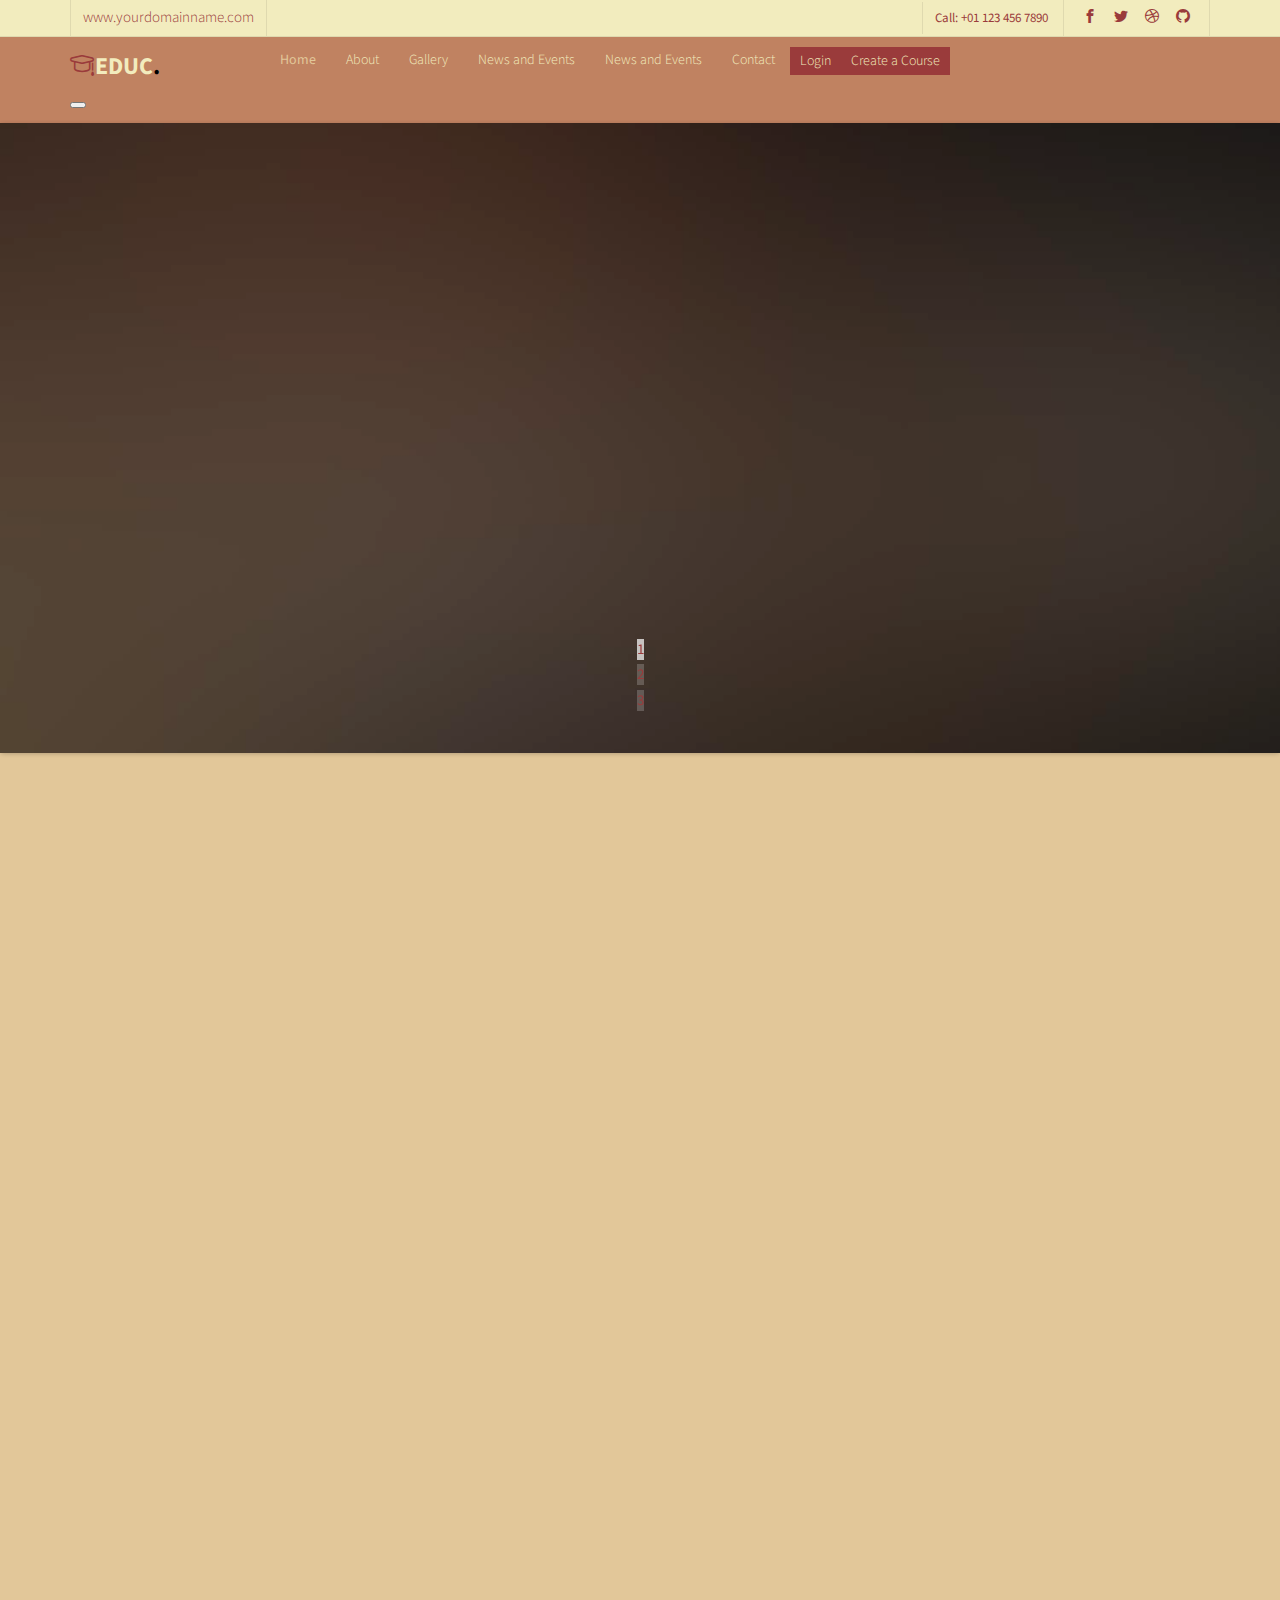
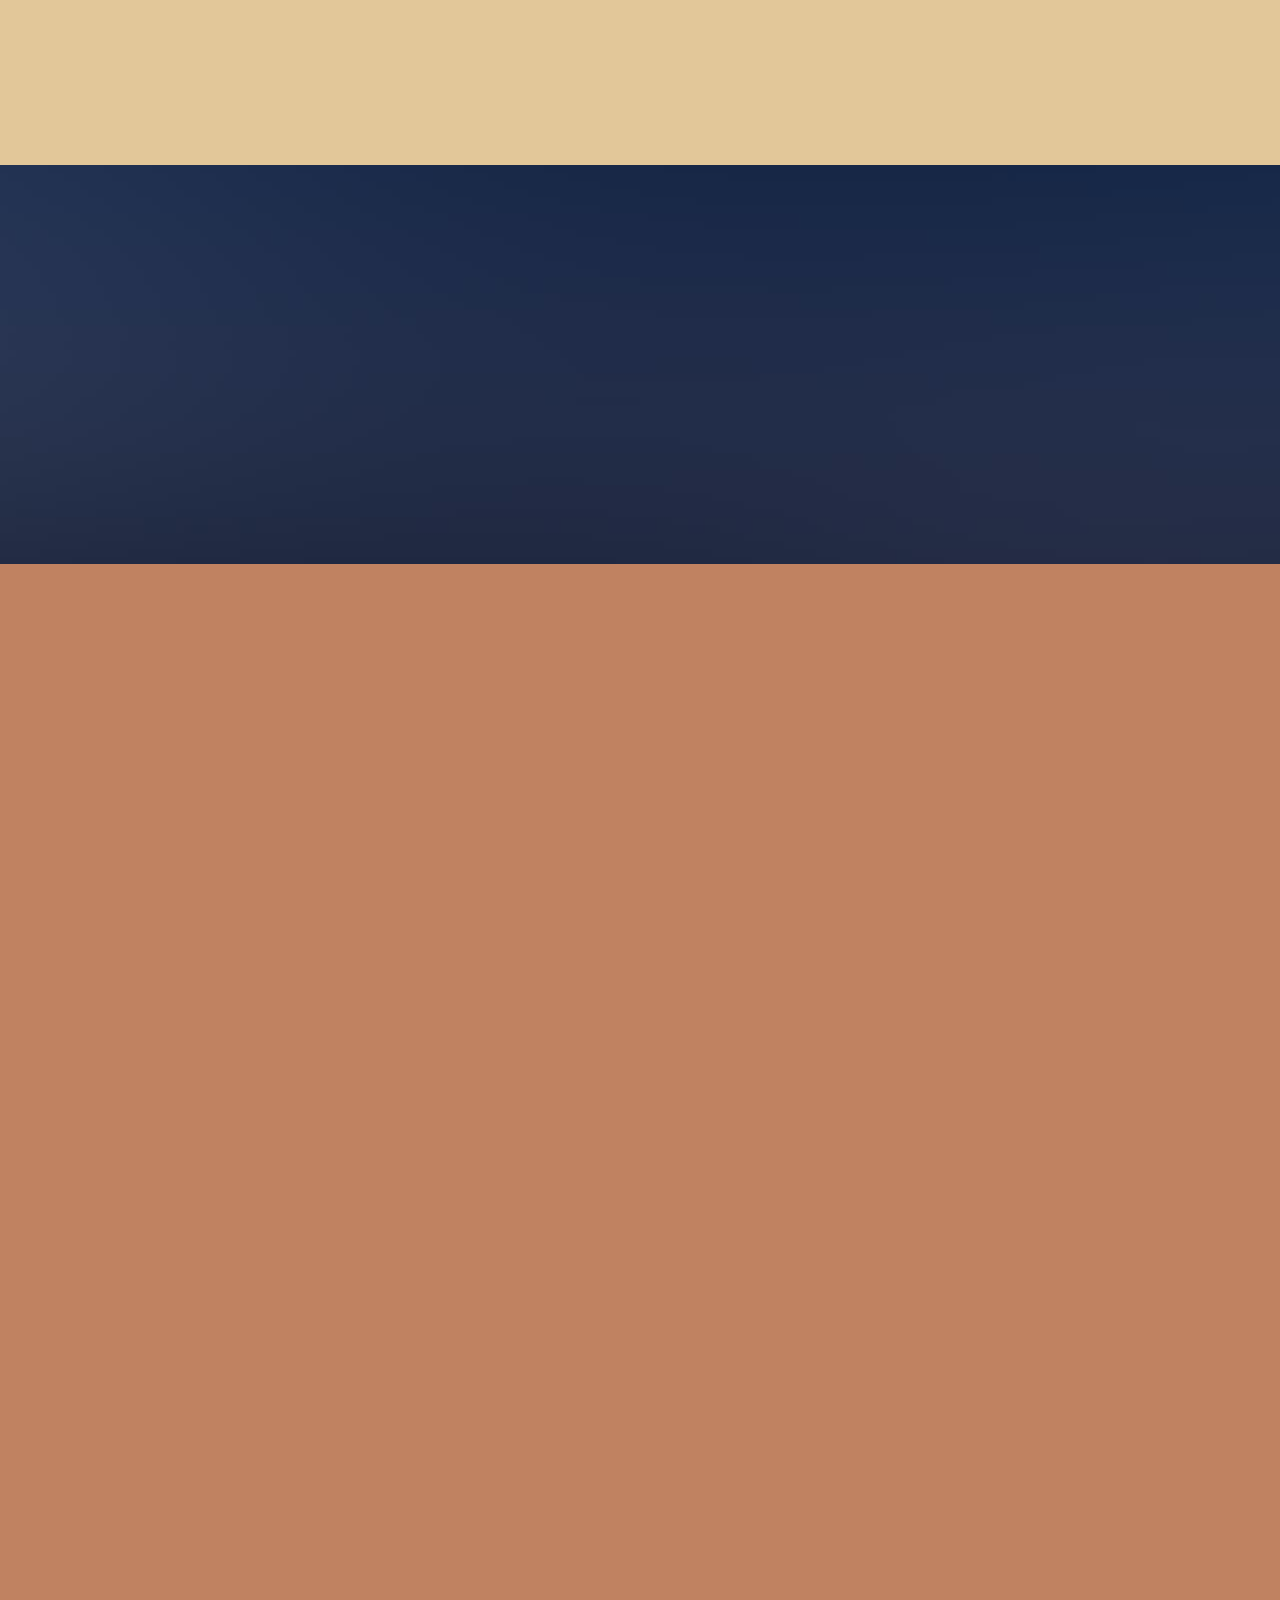
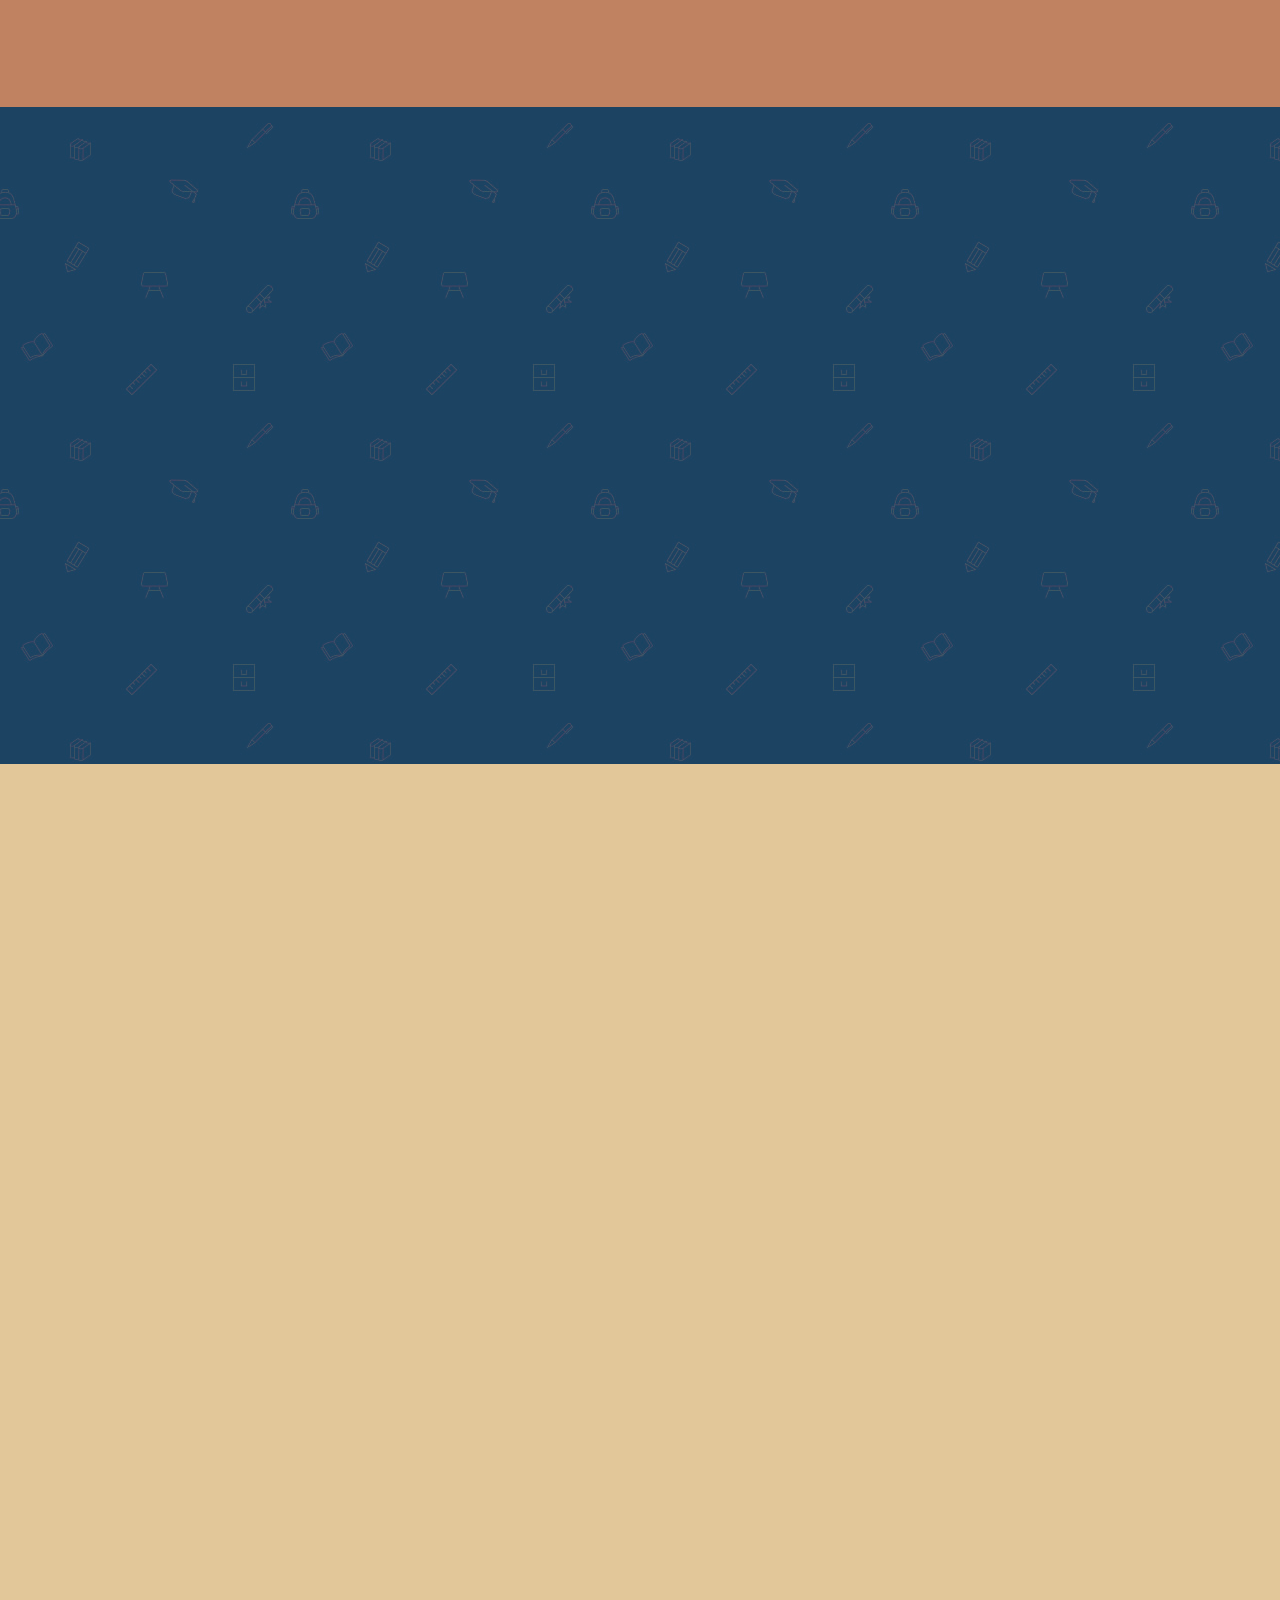
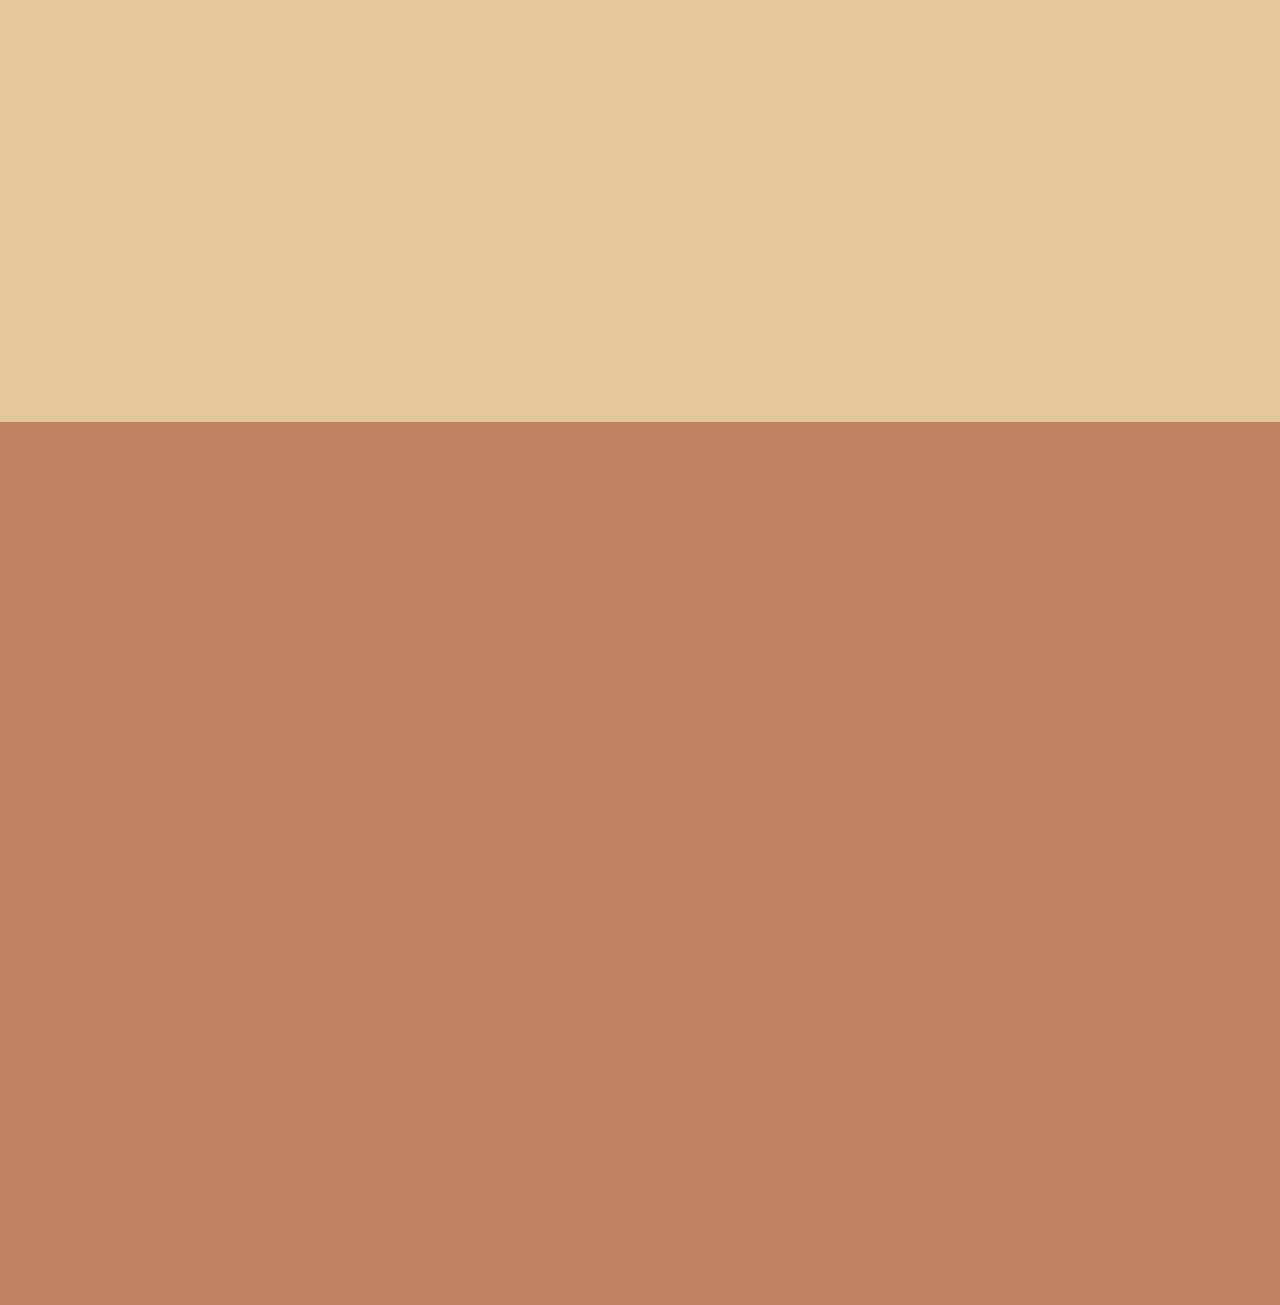
==== commit 59ce3341: "navbar changes" ====
--- a/education/index.html
+++ b/education/index.html
@@ -91,22 +91,24 @@
                     </button>
                 </div>
                 <div class="col-xs-10 text-right menu-1">
-                    <ul class="navbar-nav">
-                        <li class="nav-item active"><a href="index.html">Home</a></li>
-                        <li class="nav-item"><a href="about.html">About</a></li>
-                        <li class="nav-item"><a href="Galllery.html">Gallery</a></li>
-                        <li class="nav-item"><a href="news-and-events.html">News and Events</a></li>
-                        <li class="nav-item dropdown">
-                            <a class="nav-link dropdown-toggle" href="#" id="navbarDropdown" role="button" data-toggle="dropdown" aria-haspopup="true" aria-expanded="false">Our Program</a>
-                            <ul class="dropdown-menu" aria-labelledby="navbarDropdown">
-                                <li><a class="dropdown-item" href="#">Online classes</a></li>
-                                <li><a class="dropdown-item" href="#">Partner schools</a></li>
-                            </ul>
-                        </li>
-                        <li class="nav-item"><a href="contact.html">Contact</a></li>
-                        <li class="nav-item btn-cta"><a href="#"><span>Login</span></a></li>
-                        <li class="nav-item btn-cta"><a href="#"><span>Create a Course</span></a></li>
-                    </ul>
+					<ul class="navbar-nav">
+						<li class="nav-item active"><a href="index.html">Home</a></li>
+						<li class="nav-item"><a href="about.html">About</a></li>
+						<li class="nav-item"><a href="gallery.html">Gallery</a></li>
+						<li class="nav-item">
+							<a class="nav-link dropdown-toggle" href="#" id="navbarDropdown" role="button" data-toggle="dropdown" aria-haspopup="true" aria-expanded="false">
+								News and Events
+							</a>
+							<div class="dropdown-menu" aria-labelledby="navbarDropdown">
+								<a class="dropdown-item" style="height: 20px; margin: 0px; padding: 15px;" href="#">Online classes</a>
+								<a class="dropdown-item" style="height: 20px; margin: 0px;" href="#">Partner schools</a>
+							</div>
+						</li>
+						<li class="nav-item"><a href="news-and-events.html">News and Events</a></li>
+						<li class="nav-item"><a href="contact.html">Contact</a></li>
+						<li class="nav-item btn-cta"><a href="#"><span>Login</span></a></li>
+						<li class="nav-item btn-cta"><a href="#"><span>Create a Course</span></a></li>
+					</ul>					
                 </div>
             </div>
         </div>
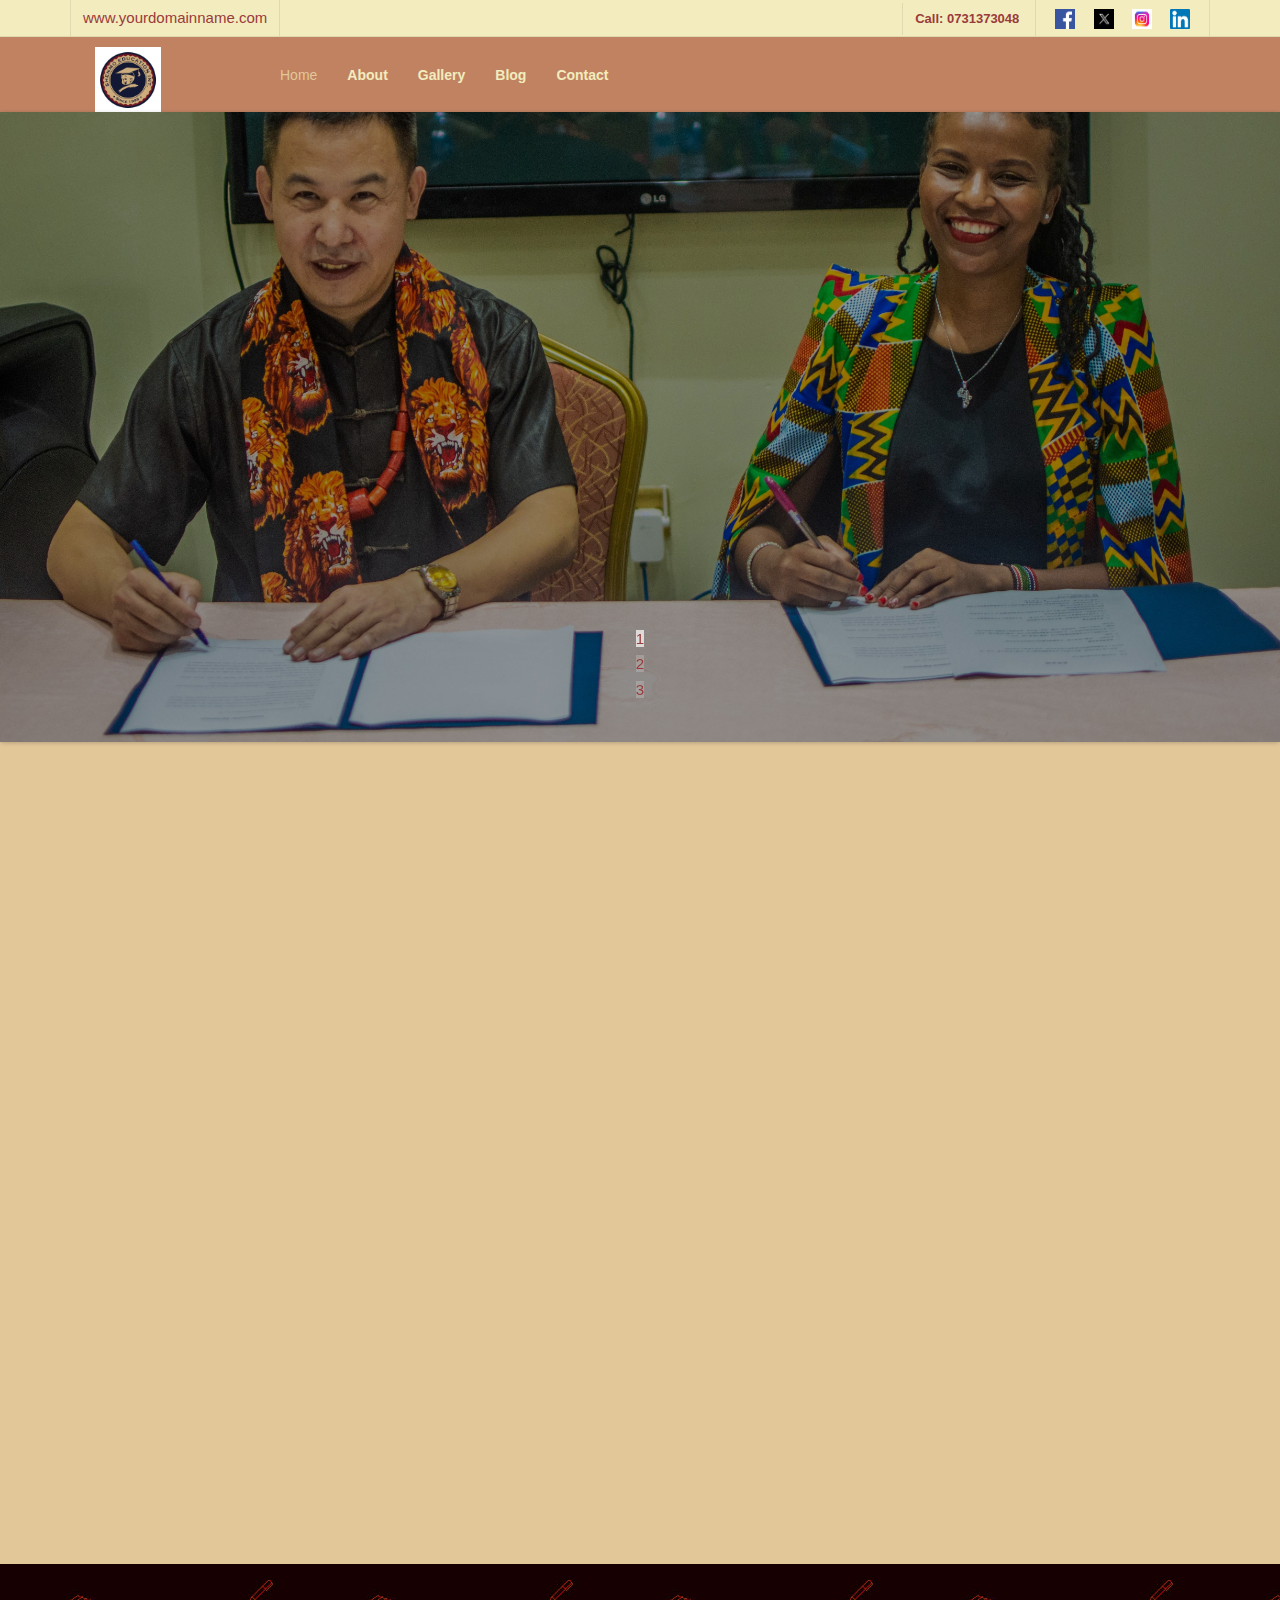
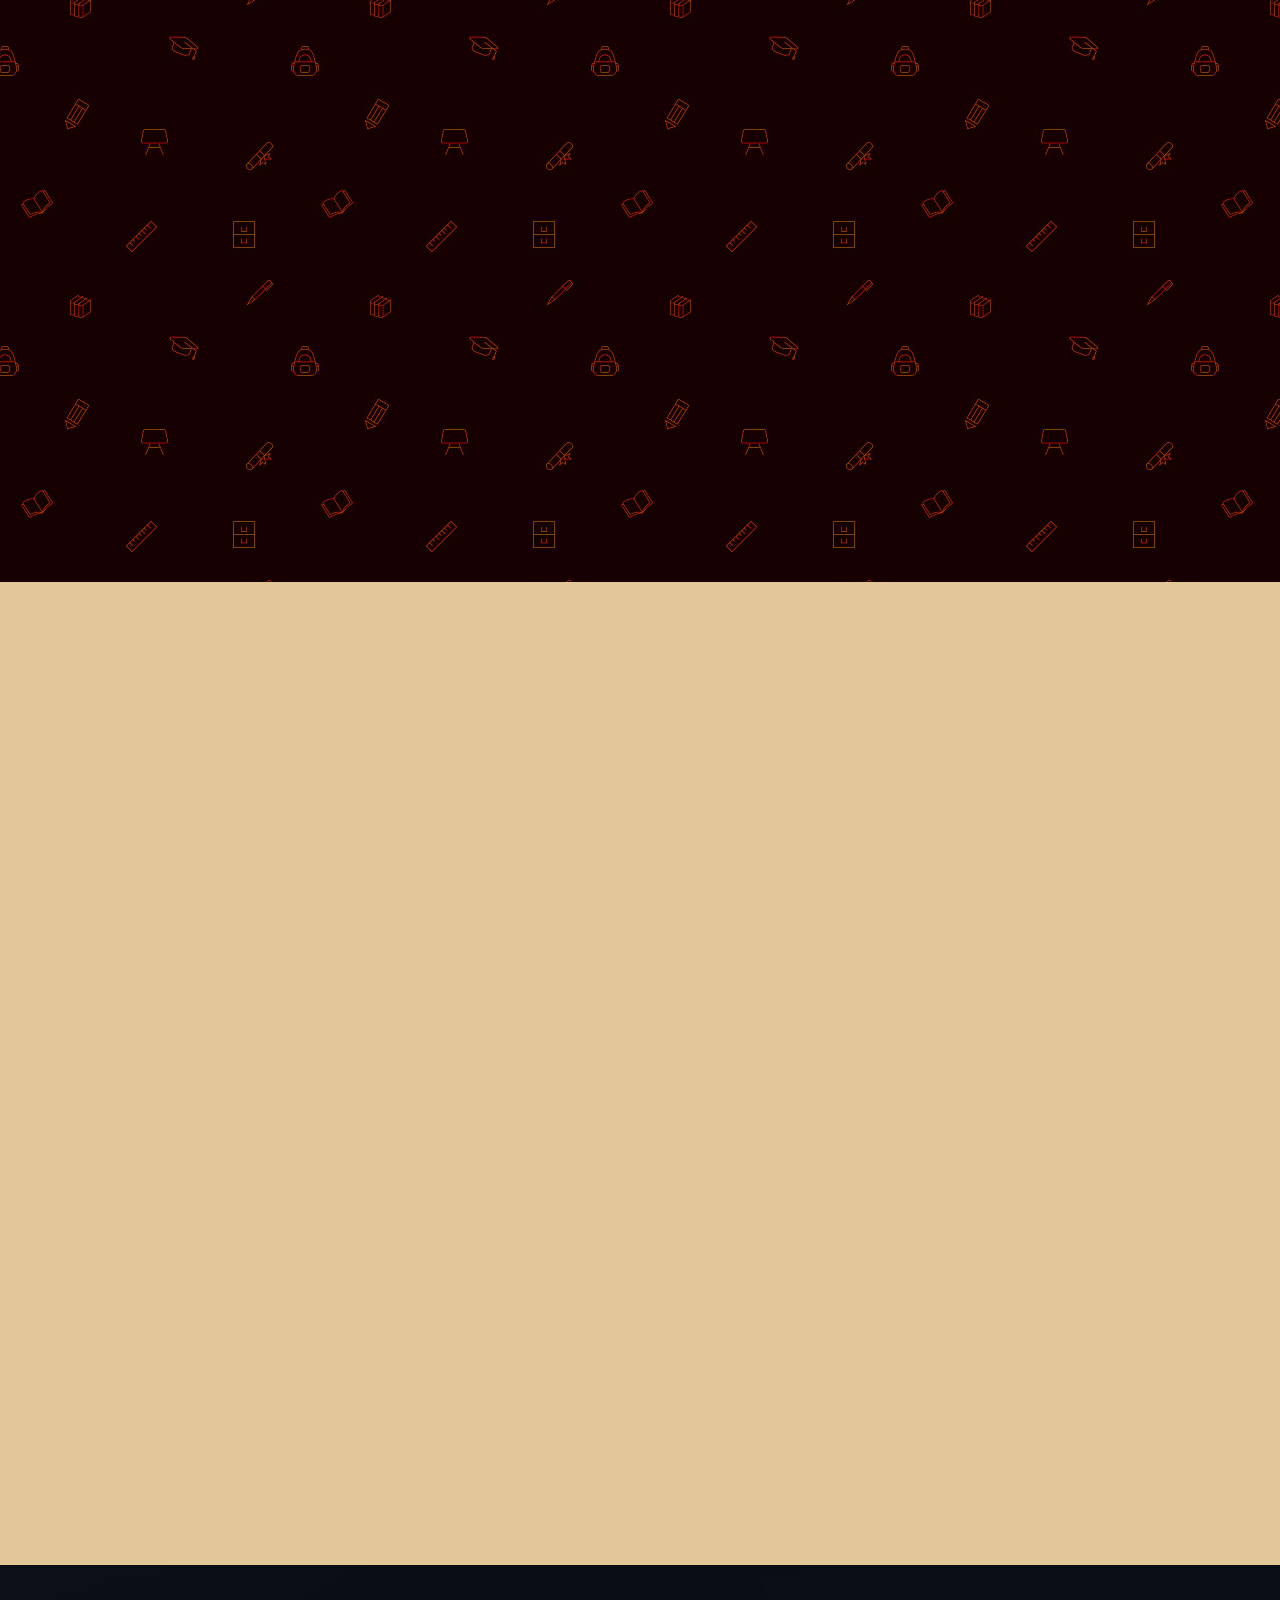
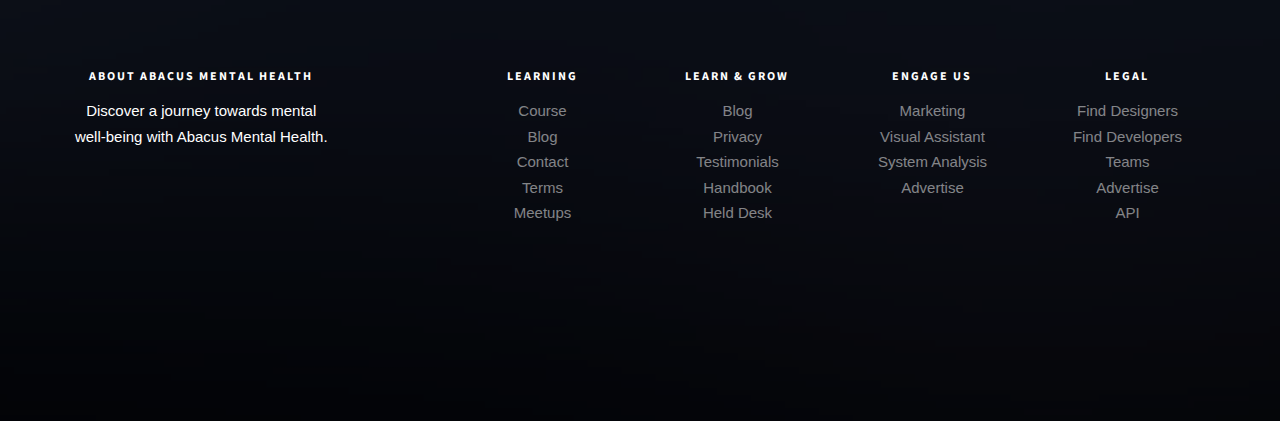
==== commit 481907ca: "Your commit message" ====
--- a/education/index.html
+++ b/education/index.html
@@ -57,59 +57,77 @@
 
 	</head>
 	<body>
+
+
 		
 	<div class="fh5co-loader"></div>
 
 	<div id="page">
-<nav class="fh5co-nav" role="navigation"git>
-    <div class="top"  >
+<nav class="fh5co-nav" role="navigation">
+    <div class="top">
         <div class="container">
             <div class="row">
                 <div class="col-xs-12 text-right">
                     <p class="site">www.yourdomainname.com</p>
-                    <p class="num">Call: +01 123 456 7890</p>
+                 <a href="https://api.whatsapp.com/send?phone=0731373048" target="_blank">
+                     <p class="num">Call: 0731373048</p>
+                </a>
                     <ul class="fh5co-social">
-                        <li><a href="#"><i class="icon-facebook2"></i></a></li>
-                        <li><a href="#"><i class="icon-twitter2"></i></a></li>
-                        <li><a href="#"><i class="icon-dribbble2"></i></a></li>
-                        <li><a href="#"><i class="icon-github"></i></a></li>
+                        <li><a href="https://facebook.com/Soniah Njogu" target="_blank">
+                        <img src="images/facebook.png" alt="Facebook Icon" style="width: 20px; height: 20px;">
+                         </a></li>
+                        <li><a href="https://twitter.com/YourTwitterUsername" target="_blank">
+    <img src="images/twitter.jpeg" alt="Twitter Icon" style="width: 20px; height: 20px;">
+</a>
+
+                        </li>
+                        <li><a href="https://www.instagram.com/slayin_with_soniah/" target="_blank">
+    <img src="images/instagram.jpeg" alt="Instagram Icon" style="width: 20px; height: 20px;">
+</a>
+
+                        </li>
+                        <li><a href="https://www.linkedin.com/in/Njogu Soniah/" target="_blank">
+    <img src="images/linkedin.png" alt="LinkedIn" style="width: 20px; height: 20px;">
+</a>
+
+
+                        </li>
                     </ul>
                 </div>
             </div>
         </div>
     </div>
-    <div class="top-menu">
+    <div class="top-menu"style="height:2cm;">
         <div class="container">
             <div class="row">
                 <div class="col-xs-2">
                     <div id="fh5co-logo">
-                        <a href="index.html"><i class="icon-study"></i>Educ<span>.</span></a>
+						<a href="index.html">
+                             <img src="images/shanmo.jpg" alt="SHANMO" style="max-width: 40%; height: 40%;">
+						</a>
                     </div>
                     <!-- Button for Dropdown -->
                     <button class="navbar-toggler" type="button" data-toggle="collapse" data-target="#navbarNav" aria-controls="navbarNav" aria-expanded="false" aria-label="Toggle navigation">
                         <span class="navbar-toggler-icon"></span>
                     </button>
                 </div>
-                <div class="col-xs-10 text-right menu-1">
-					<ul class="navbar-nav">
-						<li class="nav-item active"><a href="index.html">Home</a></li>
-						<li class="nav-item"><a href="about.html">About</a></li>
-						<li class="nav-item"><a href="gallery.html">Gallery</a></li>
-						<li class="nav-item">
-							<a class="nav-link dropdown-toggle" href="#" id="navbarDropdown" role="button" data-toggle="dropdown" aria-haspopup="true" aria-expanded="false">
-								News and Events
-							</a>
-							<div class="dropdown-menu" aria-labelledby="navbarDropdown">
-								<a class="dropdown-item" style="height: 20px; margin: 0px; padding: 15px;" href="#">Online classes</a>
-								<a class="dropdown-item" style="height: 20px; margin: 0px;" href="#">Partner schools</a>
-							</div>
-						</li>
-						<li class="nav-item"><a href="news-and-events.html">News and Events</a></li>
-						<li class="nav-item"><a href="contact.html">Contact</a></li>
-						<li class="nav-item btn-cta"><a href="#"><span>Login</span></a></li>
-						<li class="nav-item btn-cta"><a href="#"><span>Create a Course</span></a></li>
-					</ul>					
-                </div>
+<div class="col-xs-10 text-right menu-1" style="margin-top: 15px;"> <!-- Add margin-top for downward movement -->
+    <ul class="navbar-nav">
+        <li class="nav-item active"><a href="index.html">Home</a></li>
+        <li class="nav-item"><a href="about.html">About</a></li>
+        <li class="nav-item"><a href="Gallery.html">Gallery</a></li>
+        <li class="nav-item"><a href="blog.html">Blog</a></li>
+        <li class="nav-item dropdown">
+            <a class="nav-link dropdown-toggle" href="#" id="navbarDropdown" role="button" data-toggle="dropdown" aria-haspopup="true" aria-expanded="false">Our Program</a>
+            <ul class="dropdown-menu" aria-labelledby="navbarDropdown">
+                <li><a class="dropdown-item" href="#">Online classes</a></li>
+                <li><a class="dropdown-item" href="#">Partner schools</a></li>
+            </ul>
+        </li>
+        <li class="nav-item"><a href="contact.html">Contact</a></li>
+
+    </ul>
+</div>
             </div>
         </div>
     </div>
@@ -120,27 +138,25 @@
 	<aside id="fh5co-hero">
 		<div class="flexslider">
 			<ul class="slides">
-		   	<li style="background-image: url(images/img_bg_1.jpg);">
+		   	<li style="background-image: url(images/DSC_8945.jpg);">
 		   		<div class="overlay-gradient"></div>
 		   		<div class="container">
 		   			<div class="row">
 			   			<div class="col-md-8 col-md-offset-2 text-center slider-text">
 			   				<div class="slider-text-inner">
-			   					<h1>The Roots of Education are Bitter, But the Fruit is Sweet</h1>
-<!--									<h2>Brought to you by <a href="http://freehtml5.co/" target="_blank">freehtml5.co</a></h2>-->
-<!--									<p><a class="btn btn-primary btn-lg" href="#">Start Learning Now!</a></p>-->
+			   					<h1>Welome to Shanmo learning hub,your gateway to unlocking the power of mental math through the ancient art of the abacus.</h1>
 			   				</div>
 			   			</div>
 			   		</div>
 		   		</div>
 		   	</li>
-		   	<li style="background-image: url(images/img_bg_2.jpg);">
+		   	<li style="background-image: url(images/JSM_120.JPG);">
 		   		<div class="overlay-gradient"></div>
 		   		<div class="container">
 		   			<div class="row">
 			   			<div class="col-md-8 col-md-offset-2 text-center slider-text">
 			   				<div class="slider-text-inner">
-			   					<h1>The Great Aim of Education is not Knowledge, But Action</h1>
+			   					<h1> Our mission is to provide a platform that not only introduces you to the fascinating world of abacus. </h1>
 <!--									<h2>Brought to you by <a href="http://freehtml5.co/" target="_blank">freehtml5.co</a></h2>-->
 <!--									<p><a class="btn btn-primary btn-lg btn-learn" href="#">Start Learning Now!</a></p>-->
 			   				</div>
@@ -148,13 +164,13 @@
 			   		</div>
 		   		</div>
 		   	</li>
-		   	<li style="background-image: url(images/img_bg_3.jpg);">
+		   	<li style="background-image: url(images/JSM_19.JPG);">
 		   		<div class="overlay-gradient"></div>
 		   		<div class="container">
 		   			<div class="row">
 			   			<div class="col-md-8 col-md-offset-2 text-center slider-text">
 			   				<div class="slider-text-inner">
-			   					<h1>We Help You to Learn New Things</h1>
+			   					<h1>It also emphasizes the pivotal role it plays in enhancing mental math skills and cognitive development.</h1>
 <!--									<h2>Brought to you by <a href="http://freehtml5.co/" target="_blank">freehtml5.co</a></h2>-->
 <!--									<p><a class="btn btn-primary btn-lg btn-learn" href="#">Start Learning Now!</a></p>-->
 			   				</div>
@@ -166,415 +182,380 @@
 	  	</div>
 	</aside>
 
-	<div id="fh5co-course-categories">
-		<div class="container">
-			<div class="row animate-box">
-				<div class="col-md-6 col-md-offset-3 text-center fh5co-heading">
-					<h2>Course categories</h2>
-					<p>Dignissimos asperiores vitae velit veniam totam fuga molestias accusamus alias autem provident. Odit ab aliquam dolor eius.</p>
-				</div>
-			</div>
-			<div class="row">
-				<div class="col-md-3 col-sm-6 text-center animate-box">
-					<div class="services">
-						<span class="icon">
-							<i class="icon-shop"></i>
-						</span>
-						<div class="desc">
-							<h3><a href="#">Business</a></h3>
-							<p>Dignissimos asperiores vitae velit veniam totam fuga molestias accusamus alias autem provident. Odit ab aliquam dolor eius.</p>
-						</div>
-					</div>
-				</div>
-				<div class="col-md-3 col-sm-6 text-center animate-box">
-					<div class="services">
-						<span class="icon">
-							<i class="icon-heart4"></i>
-						</span>
-						<div class="desc">
-							<h3><a href="#">Health &amp; Psychology</a></h3>
-							<p>Dignissimos asperiores vitae velit veniam totam fuga molestias accusamus alias autem provident. Odit ab aliquam dolor eius.</p>
-						</div>
-					</div>
-				</div>
-				<div class="col-md-3 col-sm-6 text-center animate-box">
-					<div class="services">
-						<span class="icon">
-							<i class="icon-banknote"></i>
-						</span>
-						<div class="desc">
-							<h3><a href="#">Accounting</a></h3>
-							<p>Dignissimos asperiores vitae velit veniam totam fuga molestias accusamus alias autem provident. Odit ab aliquam dolor eius.</p>
-						</div>
-					</div>
-				</div>
-				<div class="col-md-3 col-sm-6 text-center animate-box">
-					<div class="services">
-						<span class="icon">
-							<i class="icon-lab2"></i>
-						</span>
-						<div class="desc">
-							<h3><a href="#">Science &amp; Technology</a></h3>
-							<p>Dignissimos asperiores vitae velit veniam totam fuga molestias accusamus alias autem provident. Odit ab aliquam dolor eius.</p>
-						</div>
-					</div>
-				</div>
-				<div class="col-md-3 col-sm-6 text-center animate-box">
-					<div class="services">
-						<span class="icon">
-							<i class="icon-photo"></i>
-						</span>
-						<div class="desc">
-							<h3><a href="#">Art &amp; Media</a></h3>
-							<p>Dignissimos asperiores vitae velit veniam totam fuga molestias accusamus alias autem provident. Odit ab aliquam dolor eius.</p>
-						</div>
-					</div>
-				</div>
-				<div class="col-md-3 col-sm-6 text-center animate-box">
-					<div class="services">
-						<span class="icon">
-							<i class="icon-home-outline"></i>
-						</span>
-						<div class="desc">
-							<h3><a href="#">Real Estate</a></h3>
-							<p>Dignissimos asperiores vitae velit veniam totam fuga molestias accusamus alias autem provident. Odit ab aliquam dolor eius.</p>
-						</div>
-					</div>
-				</div>
-				<div class="col-md-3 col-sm-6 text-center animate-box">
-					<div class="services">
-						<span class="icon">
-							<i class="icon-bubble3"></i>
-						</span>
-						<div class="desc">
-							<h3><a href="#">Language</a></h3>
-							<p>Dignissimos asperiores vitae velit veniam totam fuga molestias accusamus alias autem provident. Odit ab aliquam dolor eius.</p>
-						</div>
-					</div>
-				</div>
-				<div class="col-md-3 col-sm-6 text-center animate-box">
-					<div class="services">
-						<span class="icon">
-							<i class="icon-world"></i>
-						</span>
-						<div class="desc">
-							<h3><a href="#">Web &amp; Programming</a></h3>
-							<p>Dignissimos asperiores vitae velit veniam totam fuga molestias accusamus alias autem provident. Odit ab aliquam dolor eius.</p>
-						</div>
-					</div>
-				</div>
-			</div>
-		</div>
-	</div>
-
-	<div id="fh5co-counter" class="fh5co-counters" style="background-image: url(images/img_bg_4.jpg);" data-stellar-background-ratio="0.5">
-		<div class="overlay"></div>
-		<div class="container">
-			<div class="row">
-				<div class="col-md-10 col-md-offset-1">
-					<div class="row">
-						<div class="col-md-3 col-sm-6 text-center animate-box">
-							<span class="icon"><i class="icon-world"></i></span>
-							<span class="fh5co-counter js-counter" data-from="0" data-to="3297" data-speed="5000" data-refresh-interval="50"></span>
-							<span class="fh5co-counter-label">Foreign Followers</span>
-						</div>
-						<div class="col-md-3 col-sm-6 text-center animate-box">
-							<span class="icon"><i class="icon-study"></i></span>
-							<span class="fh5co-counter js-counter" data-from="0" data-to="3700" data-speed="5000" data-refresh-interval="50"></span>
-							<span class="fh5co-counter-label">Students Enrolled</span>
-						</div>
-						<div class="col-md-3 col-sm-6 text-center animate-box">
-							<span class="icon"><i class="icon-bulb"></i></span>
-							<span class="fh5co-counter js-counter" data-from="0" data-to="5034" data-speed="5000" data-refresh-interval="50"></span>
-							<span class="fh5co-counter-label">Classes Complete</span>
-						</div>
-						<div class="col-md-3 col-sm-6 text-center animate-box">
-							<span class="icon"><i class="icon-head"></i></span>
-							<span class="fh5co-counter js-counter" data-from="0" data-to="1080" data-speed="5000" data-refresh-interval="50"></span>
-							<span class="fh5co-counter-label">Certified Teachers</span>
-						</div>
-					</div>
-				</div>
-			</div>
-		</div>
-	</div>
-
-	<div id="fh5co-course">
-		<div class="container">
-			<div class="row animate-box">
-				<div class="col-md-6 col-md-offset-3 text-center fh5co-heading">
-					<h2>Our Course</h2>
-					<p>Dignissimos asperiores vitae velit veniam totam fuga molestias accusamus alias autem provident. Odit ab aliquam dolor eius.</p>
-				</div>
-			</div>
-			<div class="row">
-				<div class="col-md-6 animate-box">
-					<div class="course">
-						<a href="#" class="course-img" style="background-image: url(images/project-1.jpg);">
-						</a>
-						<div class="desc">
-							<h3><a href="#">Web Master</a></h3>
-							<p>Dignissimos asperiores vitae velit veniam totam fuga molestias accusamus alias autem provident. Odit ab aliquam dolor eius molestias accusamus alias autem provident. Odit ab aliquam dolor eius.</p>
-							<span><a href="#" class="btn btn-primary btn-sm btn-course">Take A Course</a></span>
-						</div>
-					</div>
-				</div>
-				<div class="col-md-6 animate-box">
-					<div class="course">
-						<a href="#" class="course-img" style="background-image: url(images/project-2.jpg);">
-						</a>
-						<div class="desc">
-							<h3><a href="#">Business &amp; Accounting</a></h3>
-							<p>Dignissimos asperiores vitae velit veniam totam fuga molestias accusamus alias autem provident. Odit ab aliquam dolor eius molestias accusamus alias autem provident. Odit ab aliquam dolor eius.</p>
-							<span><a href="#" class="btn btn-primary btn-sm btn-course">Take A Course</a></span>
-						</div>
-					</div>
-				</div>
-				<div class="col-md-6 animate-box">
-					<div class="course">
-						<a href="#" class="course-img" style="background-image: url(images/project-3.jpg);">
-						</a>
-						<div class="desc">
-							<h3><a href="#">Science &amp; Technology</a></h3>
-							<p>Dignissimos asperiores vitae velit veniam totam fuga molestias accusamus alias autem provident. Odit ab aliquam dolor eius molestias accusamus alias autem provident. Odit ab aliquam dolor eius.</p>
-							<span><a href="#" class="btn btn-primary btn-sm btn-course">Take A Course</a></span>
-						</div>
-					</div>
-				</div>
-				<div class="col-md-6 animate-box">
-					<div class="course">
-						<a href="#" class="course-img" style="background-image: url(images/project-4.jpg);">
-						</a>
-						<div class="desc">
-							<h3><a href="#">Health &amp; Psychology</a></h3>
-							<p>Dignissimos asperiores vitae velit veniam totam fuga molestias accusamus alias autem provident. Odit ab aliquam dolor eius molestias accusamus alias autem provident. Odit ab aliquam dolor eius.</p>
-							<span><a href="#" class="btn btn-primary btn-sm btn-course">Take A Course</a></span>
-						</div>
-					</div>
-				</div>
-			</div>
-		</div>
-	</div>
-
-	<div id="fh5co-testimonial" style="background-image: url(images/school.jpg);">
-		<div class="overlay"></div>
-		<div class="container">
-			<div class="row animate-box">
-				<div class="col-md-6 col-md-offset-3 text-center fh5co-heading">
-					<h2><span>Testimonials</span></h2>
-				</div>
-			</div>
-			<div class="row">
-				<div class="col-md-10 col-md-offset-1">
-					<div class="row animate-box">
-						<div class="owl-carousel owl-carousel-fullwidth">
-							<div class="item">
-								<div class="testimony-slide active text-center">
-									<div class="user" style="background-image: url(images/person1.jpg);"></div>
-									<span>Mary Walker<br><small>Students</small></span>
-									<blockquote>
-										<p>&ldquo;Far far away, behind the word mountains, far from the countries Vokalia and Consonantia, there live the blind texts. Separated they live in Bookmarksgrove right at the coast of the Semantics, a large language ocean.&rdquo;</p>
-									</blockquote>
-								</div>
-							</div>
-							<div class="item">
-								<div class="testimony-slide active text-center">
-									<div class="user" style="background-image: url(images/person2.jpg);"></div>
-									<span>Mike Smith<br><small>Students</small></span>
-									<blockquote>
-										<p>&ldquo;Separated they live in Bookmarksgrove right at the coast of the Semantics, a large language ocean.&rdquo;</p>
-									</blockquote>
-								</div>
-							</div>
-							<div class="item">
-								<div class="testimony-slide active text-center">
-									<div class="user" style="background-image: url(images/person3.jpg);"></div>
-									<span>Rita Jones<br><small>Teacher</small></span>
-									<blockquote>
-										<p>&ldquo;Far from the countries Vokalia and Consonantia, there live the blind texts. Separated they live in Bookmarksgrove right at the coast of the Semantics, a large language ocean.&rdquo;</p>
-									</blockquote>
-								</div>
-							</div>
-						</div>
-					</div>
-				</div>
-			</div>
-		</div>
-	</div>
-
-	<div id="fh5co-blog">
+<div id="fh5co-course-categories">
+    <div class="container">
+        <div class="row animate-box">
+            <div class="col-md-6 col-md-offset-3 text-center fh5co-heading">
+                <h2>Unlock Your Mind's Potential with Shanmo</h2>
+                <p>Embark on a transformative journey into the realm of Shanmo and witness its profound influence on mental well-being. Delve into our meticulously crafted content to unleash the full potential of your mind.</p>
+            </div>
+        </div>
+        <div class="row">
+            <div class="col-md-3 col-sm-6 text-center animate-box">
+                <div class="services">
+                    <span class="icon">
+                        <i class="icon-calculator"></i>
+                    </span>
+                    <div class="desc">
+                        <h3><a href="#">Shanmo Fundamentals</a></h3>
+                        <p>Immerse yourself in the fundamental principles of Shanmo, establishing a robust groundwork for advanced mental math skills. Elevate your numerical proficiency to new heights.</p>
+                    </div>
+                </div>
+            </div>
+           <div class="col-md-3 col-sm-6 text-center animate-box">
+    <div class="services">
+<!--        <span class="icon">-->
+<!--            <i class="icon-mind"></i>-->
+<!--        </span>-->
+
+<div class="desc">
+    <div class="icon-container">
+        <img src="images/mental harmony.png" alt="Calculator Image" class="icon" />
+    </div>
+    <h3><a href="#">Shanmo and Mental Harmony</a></h3>
+    <p>Uncover the profound connection between Shanmo and mental well-being. Enhance concentration, memory, and overall cognitive abilities through the practice of Shanmo techniques.</p>
+</div>
+
+
+    </div>
+</div>
+            <div class="col-md-3 col-sm-6 text-center animate-box">
+                <div class="services">
+                    <span class="icon">
+                        <i class="icon-book"></i>
+                    </span>
+                    <div class="desc">
+                        <h3><a href="#">Advanced Shanmo Practices</a></h3>
+                        <p>Take your Shanmo journey to the next level with advanced practices designed to challenge and stimulate your mind. Cultivate a deeper understanding of mental math and mindfulness.</p>
+                    </div>
+                </div>
+            </div>
+            <div class="col-md-3 col-sm-6 text-center animate-box">
+                <div class="services">
+
+                    <div class="desc">
+						        <img src="images/community.jpeg" alt="Calculator Image" class="icon" />
+
+                        <h3><a href="#">Shanmo Community</a></h3>
+                        <p>Connect with like-minded individuals in our vibrant Shanmo community. Share experiences, insights, and support each other on your journey towards enhanced mental well-being.</p>
+                    </div>
+                </div>
+            </div>
+        </div>
+    </div>
+</div>
+
+<!--	<div id="fh5co-counter" class="fh5co-counters" style="background-image: url(images/img_bg_4.jpg);" data-stellar-background-ratio="0.5">-->
+<!--		<div class="overlay"></div>-->
+<!--&lt;!&ndash;		<div class="container">&ndash;&gt;-->
+<!--&lt;!&ndash;			<div class="row">&ndash;&gt;-->
+<!--&lt;!&ndash;&lt;!&ndash;				<div class="col-md-10 col-md-offset-1">&ndash;&gt;&ndash;&gt;-->
+<!--&lt;!&ndash;&lt;!&ndash;&lt;!&ndash;					<div class="row">&ndash;&gt;&ndash;&gt;&ndash;&gt;-->
+<!--&lt;!&ndash;&lt;!&ndash;&lt;!&ndash;						<div class="col-md-3 col-sm-6 text-center animate-box">&ndash;&gt;&ndash;&gt;&ndash;&gt;-->
+<!--&lt;!&ndash;&lt;!&ndash;&lt;!&ndash;							<span class="icon"><i class="icon-world"></i></span>&ndash;&gt;&ndash;&gt;&ndash;&gt;-->
+<!--&lt;!&ndash;&lt;!&ndash;&lt;!&ndash;							<span class="fh5co-counter js-counter" data-from="0" data-to="3297" data-speed="5000" data-refresh-interval="50"></span>&ndash;&gt;&ndash;&gt;&ndash;&gt;-->
+<!--&lt;!&ndash;&lt;!&ndash;&lt;!&ndash;							<span class="fh5co-counter-label">Foreign Followers</span>&ndash;&gt;&ndash;&gt;&ndash;&gt;-->
+<!--&lt;!&ndash;&lt;!&ndash;&lt;!&ndash;						</div>&ndash;&gt;&ndash;&gt;&ndash;&gt;-->
+<!--&lt;!&ndash;&lt;!&ndash;&lt;!&ndash;						<div class="col-md-3 col-sm-6 text-center animate-box">&ndash;&gt;&ndash;&gt;&ndash;&gt;-->
+<!--&lt;!&ndash;&lt;!&ndash;&lt;!&ndash;							<span class="icon"><i class="icon-study"></i></span>&ndash;&gt;&ndash;&gt;&ndash;&gt;-->
+<!--&lt;!&ndash;&lt;!&ndash;&lt;!&ndash;							<span class="fh5co-counter js-counter" data-from="0" data-to="3700" data-speed="5000" data-refresh-interval="50"></span>&ndash;&gt;&ndash;&gt;&ndash;&gt;-->
+<!--&lt;!&ndash;&lt;!&ndash;&lt;!&ndash;							<span class="fh5co-counter-label">Students Enrolled</span>&ndash;&gt;&ndash;&gt;&ndash;&gt;-->
+<!--&lt;!&ndash;&lt;!&ndash;&lt;!&ndash;						</div>&ndash;&gt;&ndash;&gt;&ndash;&gt;-->
+<!--&lt;!&ndash;&lt;!&ndash;&lt;!&ndash;						<div class="col-md-3 col-sm-6 text-center animate-box">&ndash;&gt;&ndash;&gt;&ndash;&gt;-->
+<!--&lt;!&ndash;&lt;!&ndash;&lt;!&ndash;							<span class="icon"><i class="icon-bulb"></i></span>&ndash;&gt;&ndash;&gt;&ndash;&gt;-->
+<!--&lt;!&ndash;&lt;!&ndash;&lt;!&ndash;							<span class="fh5co-counter js-counter" data-from="0" data-to="5034" data-speed="5000" data-refresh-interval="50"></span>&ndash;&gt;&ndash;&gt;&ndash;&gt;-->
+<!--&lt;!&ndash;&lt;!&ndash;&lt;!&ndash;							<span class="fh5co-counter-label">Classes Complete</span>&ndash;&gt;&ndash;&gt;&ndash;&gt;-->
+<!--&lt;!&ndash;&lt;!&ndash;&lt;!&ndash;						</div>&ndash;&gt;&ndash;&gt;&ndash;&gt;-->
+<!--&lt;!&ndash;&lt;!&ndash;&lt;!&ndash;						<div class="col-md-3 col-sm-6 text-center animate-box">&ndash;&gt;&ndash;&gt;&ndash;&gt;-->
+<!--&lt;!&ndash;&lt;!&ndash;&lt;!&ndash;							<span class="icon"><i class="icon-head"></i></span>&ndash;&gt;&ndash;&gt;&ndash;&gt;-->
+<!--&lt;!&ndash;&lt;!&ndash;&lt;!&ndash;							<span class="fh5co-counter js-counter" data-from="0" data-to="1080" data-speed="5000" data-refresh-interval="50"></span>&ndash;&gt;&ndash;&gt;&ndash;&gt;-->
+<!--&lt;!&ndash;&lt;!&ndash;&lt;!&ndash;							<span class="fh5co-counter-label">Certified Teachers</span>&ndash;&gt;&ndash;&gt;&ndash;&gt;-->
+<!--&lt;!&ndash;&lt;!&ndash;&lt;!&ndash;						</div>&ndash;&gt;&ndash;&gt;&ndash;&gt;-->
+<!--&lt;!&ndash;&lt;!&ndash;&lt;!&ndash;					</div>&ndash;&gt;&ndash;&gt;&ndash;&gt;-->
+<!--&lt;!&ndash;&lt;!&ndash;				</div>&ndash;&gt;&ndash;&gt;-->
+<!--&lt;!&ndash;			</div>&ndash;&gt;-->
+<!--&lt;!&ndash;		</div>&ndash;&gt;-->
+<!--	</div>-->
+
+<!--	<div id="fh5co-testimonial">-->
+<!--		<div class="container">-->
+<!--			<div class="row animate-box">-->
+<!--				<div class="col-md-6 col-md-offset-3 text-center fh5co-heading">-->
+<!--					<h2>Our Course</h2>-->
+<!--					<p>Dignissimos asperiores vitae velit veniam totam fuga molestias accusamus alias autem provident. Odit ab aliquam dolor eius.</p>-->
+<!--				</div>-->
+<!--			</div>-->
+<!--			<div class="row">-->
+<!--				<div class="col-md-6 animate-box">-->
+<!--					<div class="course">-->
+<!--						<a href="#" class="course-img" style="background-image: url(images/project-1.jpg);">-->
+<!--						</a>-->
+<!--						<div class="desc">-->
+<!--							<h3><a href="#">Web Master</a></h3>-->
+<!--							<p>Dignissimos asperiores vitae velit veniam totam fuga molestias accusamus alias autem provident. Odit ab aliquam dolor eius molestias accusamus alias autem provident. Odit ab aliquam dolor eius.</p>-->
+<!--							<span><a href="#" class="btn btn-primary btn-sm btn-course">Take A Course</a></span>-->
+<!--						</div>-->
+<!--					</div>-->
+<!--				</div>-->
+<!--				<div class="col-md-6 animate-box">-->
+<!--					<div class="course">-->
+<!--						<a href="#" class="course-img" style="background-image: url(images/project-2.jpg);">-->
+<!--						</a>-->
+<!--						<div class="desc">-->
+<!--							<h3><a href="#">Business &amp; Accounting</a></h3>-->
+<!--							<p>Dignissimos asperiores vitae velit veniam totam fuga molestias accusamus alias autem provident. Odit ab aliquam dolor eius molestias accusamus alias autem provident. Odit ab aliquam dolor eius.</p>-->
+<!--							<span><a href="#" class="btn btn-primary btn-sm btn-course">Take A Course</a></span>-->
+<!--						</div>-->
+<!--					</div>-->
+<!--				</div>-->
+<!--				<div class="col-md-6 animate-box">-->
+<!--					<div class="course">-->
+<!--						<a href="#" class="course-img" style="background-image: url(images/project-3.jpg);">-->
+<!--						</a>-->
+<!--						<div class="desc">-->
+<!--							<h3><a href="#">Science &amp; Technology</a></h3>-->
+<!--							<p>Dignissimos asperiores vitae velit veniam totam fuga molestias accusamus alias autem provident. Odit ab aliquam dolor eius molestias accusamus alias autem provident. Odit ab aliquam dolor eius.</p>-->
+<!--							<span><a href="#" class="btn btn-primary btn-sm btn-course">Take A Course</a></span>-->
+<!--						</div>-->
+<!--					</div>-->
+<!--				</div>-->
+<!--				<div class="col-md-6 animate-box">-->
+<!--					<div class="course">-->
+<!--						<a href="#" class="course-img" style="background-image: url(images/project-4.jpg);">-->
+<!--						</a>-->
+<!--						<div class="desc">-->
+<!--							<h3><a href="#">Health &amp; Psychology</a></h3>-->
+<!--							<p>Dignissimos asperiores vitae velit veniam totam fuga molestias accusamus alias autem provident. Odit ab aliquam dolor eius molestias accusamus alias autem provident. Odit ab aliquam dolor eius.</p>-->
+<!--							<span><a href="#" class="btn btn-primary btn-sm btn-course">Take A Course</a></span>-->
+<!--						</div>-->
+<!--					</div>-->
+<!--				</div>-->
+<!--			</div>-->
+<!--		</div>-->
+<!--	</div>-->
+
+<div id="fh5co-course" style="background-image: url(images/school.jpg);">
+    <div class="overlay"></div>
+    <div class="container">
+        <div class="row animate-box">
+            <div class="col-md-6 col-md-offset-3 text-center fh5co-heading">
+                <h2><span>Testimonials</span></h2>
+            </div>
+        </div>
+        <div class="row">
+            <div class="col-md-10 col-md-offset-1">
+                <div class="row animate-box">
+                    <div class="owl-carousel owl-carousel-fullwidth">
+                        <div class="item">
+                            <div class="testimony-slide active text-center">
+                                <div class="user" style="background-image: url(images/person1.jpg);"></div>
+                                <span>Ada Nekwo<br><small>Parent</small></span>
+                                <blockquote>
+                                    <p>&ldquo;Enrolling my child in the Abacus Mental Maths program has been a game-changer for our family. The progress we've seen in our child's mathematical skills and overall confidence is remarkable. The program's engaging approach and the supportive instructors have created a positive learning environment. I am truly impressed with how this initiative has made learning maths enjoyable for my child, and I can see the impact it's having on their academic journey. Highly recommended!&rdquo;</p>
+                                </blockquote>
+                            </div>
+                        </div>
+                        <div class="item">
+                            <div class="testimony-slide active text-center">
+                                <div class="user" style="background-image: url(images/person2.jpg);"></div>
+                                <span>Mr. Felix Omoro<br><small>Shenmo Teacher</small></span>
+                                <blockquote>
+                                    <p>&ldquo;As an educator, integrating the Abacus Mental Maths program into our curriculum has been a rewarding experience. The program not only enhances students' mathematical abilities but also nurtures critical thinking and problem-solving skills. The structured lessons and hands-on approach using the abacus have significantly impacted students' engagement and understanding of mathematical concepts. I've witnessed a positive shift in their attitude towards learning, and the results speak for themselves. This program is a valuable asset to our school.&rdquo;</p>
+                                </blockquote>
+                            </div>
+                        </div>
+                        <div class="item">
+                            <div class="testimony-slide active text-center">
+                                <div class="user" style="background-image: url(images/person3.jpg);"></div>
+                                <span>Brian Nwiti<br><small>Student</small></span>
+                                <blockquote>
+                                    <p>&ldquo;Abacus Mental Maths has made learning maths so much fun for me! I used to find numbers a bit tricky, but the abacus and the interactive activities have made it easier and enjoyable. I love the challenges, and it's exciting to see how fast I can solve problems in my head. The teachers are nice, and they make sure we understand everything. I feel smarter and more confident in class. Abacus maths is awesome!&rdquo;</p>
+                                </blockquote>
+                            </div>
+                        </div>
+                    </div>
+                </div>
+            </div>
+        </div>
+    </div>
+</div>
+<div id="fh5co-blog">
 		<div class="container">
 			<div class="row animate-box">
 				<div class="col-md-8 col-md-offset-2 text-center fh5co-heading">
-					<h2>Blog &amp; Events</h2>
-					<p>Dignissimos asperiores vitae velit veniam totam fuga molestias accusamus alias autem provident. Odit ab aliquam dolor eius.</p>
+					<h1>Event Highlights</h1>
+
 				</div>
 			</div>
-			<div class="row row-padded-mb">
-				<div class="col-md-4 animate-box">
-					<div class="fh5co-event">
-						<div class="date text-center"><span>15<br>Mar.</span></div>
-						<h3><a href="#">USA, International Triathlon Event</a></h3>
-						<p>Far far away, behind the word mountains, far from the countries Vokalia and Consonantia, there live the blind texts.</p>
-						<p><a href="#">Read More</a></p>
-					</div>
-				</div>
-				<div class="col-md-4 animate-box">
-					<div class="fh5co-event">
-						<div class="date text-center"><span>15<br>Mar.</span></div>
-						<h3><a href="#">USA, International Triathlon Event</a></h3>
-						<p>Far far away, behind the word mountains, far from the countries Vokalia and Consonantia, there live the blind texts.</p>
-						<p><a href="#">Read More</a></p>
-					</div>
-				</div>
-				<div class="col-md-4 animate-box">
-					<div class="fh5co-event">
-						<div class="date text-center"><span>15<br>Mar.</span></div>
-						<h3><a href="#">New Device Develope by Microsoft</a></h3>
-						<p>Far far away, behind the word mountains, far from the countries Vokalia and Consonantia, there live the blind texts.</p>
-						<p><a href="#">Read More</a></p>
-					</div>
-				</div>
-			</div>
+<!--			<div class="row row-padded-mb">-->
+<!--				<div class="col-md-4 animate-box">-->
+<!--					<div class="fh5co-event">-->
+<!--						<div class="date text-center"><span>15<br>Mar.</span></div>-->
+<!--						<h3><a href="#">USA, International Triathlon Event</a></h3>-->
+<!--						<p>Far far away, behind the word mountains, far from the countries Vokalia and Consonantia, there live the blind texts.</p>-->
+<!--						<p><a href="#">Read More</a></p>-->
+<!--					</div>-->
+<!--				</div>-->
+<!--				<div class="col-md-4 animate-box">-->
+<!--					<div class="fh5co-event">-->
+<!--						<div class="date text-center"><span>15<br>Mar.</span></div>-->
+<!--						<h3><a href="#">USA, International Triathlon Event</a></h3>-->
+<!--						<p>Far far away, behind the word mountains, far from the countries Vokalia and Consonantia, there live the blind texts.</p>-->
+<!--						<p><a href="#">Read More</a></p>-->
+<!--					</div>-->
+<!--				</div>-->
+<!--				<div class="col-md-4 animate-box">-->
+<!--					<div class="fh5co-event">-->
+<!--						<div class="date text-center"><span>15<br>Mar.</span></div>-->
+<!--						<h3><a href="#">New Device Develope by Microsoft</a></h3>-->
+<!--						<p>Far far away, behind the word mountains, far from the countries Vokalia and Consonantia, there live the blind texts.</p>-->
+<!--						<p><a href="#">Read More</a></p>-->
+<!--					</div>-->
+<!--				</div>-->
+<!--			</div>-->
 			<div class="row">
 				<div class="col-lg-4 col-md-4">
 					<div class="fh5co-blog animate-box">
-						<a href="#" class="blog-img-holder" style="background-image: url(images/project-1.jpg);"></a>
+						<a href="#" class="blog-img-holder" style="background-image: url(images/BB_360.JPG);"></a>
 						<div class="blog-text">
-							<h3><a href="#">Healty Lifestyle &amp; Living</a></h3>
-							<span class="posted_on">March. 15th</span>
-							<span class="comment"><a href="">21<i class="icon-speech-bubble"></i></a></span>
-							<p>Far far away, behind the word mountains, far from the countries Vokalia and Consonantia, there live the blind texts.</p>
+							<h3><a href="#">Diverse Participation:</a></h3>
+<!--							<span class="posted_on">March. 15th</span>-->
+<!--							<span class="comment"><a href="">21<i class="icon-speech-bubble"></i></a></span>-->
+                          <p>  - The competition witnessed an impressive turnout, with participants hailing
+						from various African countries. Students, teachers, and parents gathered to witness
+						the brilliance of young minds converging for a unique and intellectually stimulating
+						experience.</p>						</div>
+					</div>
+				</div>
+<!--				<div class="col-lg-4 col-md-4">-->
+<!--					<div class="fh5co-blog animate-box">-->
+<!--						<a href="#" class="blog-img-holder" style="background-image: url(images/project-2.jpg);"></a>-->
+<!--						<div class="blog-text">-->
+<!--							<h3><a href="#">Friendly Competition and Collaboration</a></h3>-->
+<!--&lt;!&ndash;							<span class="posted_on">March. 15th</span>&ndash;&gt;-->
+<!--&lt;!&ndash;							<span class="comment"><a href="">21<i class="icon-speech-bubble"></i></a></span>&ndash;&gt;-->
+<!--							<p>- Beyond the fierce competition, there was a spirit of camaraderie among participants.-->
+<!--								Students exchanged ideas, strategies, and cultural insights, fostering a sense of unity-->
+<!--								and collaboration</p>-->
+<!--						</div>-->
+<!--					</div>-->
+<!--				</div>-->
+<!--				<div class="col-lg-4 col-md-4">-->
+<!--					<div class="fh5co-blog animate-box">-->
+<!--						<a href="#" class="blog-img-holder" style="background-image: url(images/project-3.jpg);"></a>-->
+<!--						<div class="blog-text">-->
+<!--							<h3><a href="#">Inspiring Talent Displays:</a></h3>-->
+<!--&lt;!&ndash;							<span class="posted_on">March. 15th</span>&ndash;&gt;-->
+<!--&lt;!&ndash;							<span class="comment"><a href="">21<i class="icon-speech-bubble"></i></a></span>&ndash;&gt;-->
+<!--							<p>- Participants showcased their prowess in mental arithmetic, tackling complex mathematical problems-->
+<!--								with speed and precision. The competition highlighted the effectiveness of the Abacus Mental Maths-->
+<!--								program in nurturing exceptional mathematical abilities among students.</p>-->
+<!--						</div>-->
+<!--					</div>-->
+<!--				</div>-->
+<!--			</div>-->
+			<div class="col-lg-4 col-md-4">
+					<div class="fh5co-blog animate-box">
+						<a href="#" class="blog-img-holder" style="background-image: url(images/BB_591.JPG);"></a>
+						<div class="blog-text">
+							<h3><a href="#">Judges and Experts:</a></h3>
+<!--							<span class="posted_on">March. 15th</span>-->
+<!--							<span class="comment"><a href="">21<i class="icon-speech-bubble"></i></a></span>-->
+							<p>-  A panel of esteemed judges, including renowned mathematicians and educators,
+								evaluated the participants' performances. Their expertise added an extra layer of
+								credibility to the competition, ensuring fairness and accuracy in the assessment process.
+
+</p>
 						</div>
 					</div>
 				</div>
-				<div class="col-lg-4 col-md-4">
+			<div class="col-lg-4 col-md-4">
 					<div class="fh5co-blog animate-box">
-						<a href="#" class="blog-img-holder" style="background-image: url(images/project-2.jpg);"></a>
+						<a href="#" class="blog-img-holder" style="background-image: url(images/BB_254.JPG);"></a>
 						<div class="blog-text">
-							<h3><a href="#">Healty Lifestyle &amp; Living</a></h3>
-							<span class="posted_on">March. 15th</span>
-							<span class="comment"><a href="">21<i class="icon-speech-bubble"></i></a></span>
-							<p>Far far away, behind the word mountains, far from the countries Vokalia and Consonantia, there live the blind texts.</p>
+							<h3><a href="#">Interactive Workshops and Demonstrations::</a></h3>
+<!--							<span class="posted_on">March. 15th</span>-->
+<!--							<span class="comment"><a href="">21<i class="icon-speech-bubble"></i></a></span>-->
+							<p>- - The event also featured interactive workshops and demonstrations led by
+								experienced Abacus instructors. These sessions aimed to further educate
+								attendees on the benefits of Abacus Mental Maths and its potential to
+								revolutionize mathematical learning in Africa.
+</p>
 						</div>
 					</div>
 				</div>
-				<div class="col-lg-4 col-md-4">
-					<div class="fh5co-blog animate-box">
-						<a href="#" class="blog-img-holder" style="background-image: url(images/project-3.jpg);"></a>
-						<div class="blog-text">
-							<h3><a href="#">Healty Lifestyle &amp; Living</a></h3>
-							<span class="posted_on">March. 15th</span>
-							<span class="comment"><a href="">21<i class="icon-speech-bubble"></i></a></span>
-							<p>Far far away, behind the word mountains, far from the countries Vokalia and Consonantia, there live the blind texts.</p>
-						</div>
-					</div>
-				</div>
 			</div>
+			</div>
+
 		</div>
+
 	</div>
 
-	<div id="fh5co-pricing" class="fh5co-bg-section">
+
+
+	<footer id="fh5co-footer" role="contentinfo" style="background-image: url(images/img_bg_4.jpg);">
+		<div class="overlay"></div>
 		<div class="container">
-			<div class="row animate-box">
-				<div class="col-md-6 col-md-offset-3 text-center fh5co-heading">
-					<h2>Plan &amp; Pricing</h2>
-					<p>Dignissimos asperiores vitae velit veniam totam fuga molestias accusamus alias autem provident. Odit ab aliquam dolor eius.</p>
+			<div class="row row-pb-md">
+				<div class="col-md-3 fh5co-widget">
+					<h3>About Abacus Mental Health</h3>
+<p>Discover a journey towards mental well-being with Abacus Mental Health.</p>
+				</div>
+				<div class="col-md-2 col-sm-4 col-xs-6 col-md-push-1 fh5co-widget">
+					<h3>Learning</h3>
+					<ul class="fh5co-footer-links">
+						<li><a href="#">Course</a></li>
+						<li><a href="#">Blog</a></li>
+						<li><a href="#">Contact</a></li>
+						<li><a href="#">Terms</a></li>
+						<li><a href="#">Meetups</a></li>
+					</ul>
+				</div>
+
+				<div class="col-md-2 col-sm-4 col-xs-6 col-md-push-1 fh5co-widget">
+					<h3>Learn &amp; Grow</h3>
+					<ul class="fh5co-footer-links">
+						<li><a href="#">Blog</a></li>
+						<li><a href="#">Privacy</a></li>
+						<li><a href="#">Testimonials</a></li>
+						<li><a href="#">Handbook</a></li>
+						<li><a href="#">Held Desk</a></li>
+					</ul>
+				</div>
+
+				<div class="col-md-2 col-sm-4 col-xs-6 col-md-push-1 fh5co-widget">
+					<h3>Engage us</h3>
+					<ul class="fh5co-footer-links">
+						<li><a href="#">Marketing</a></li>
+						<li><a href="#">Visual Assistant</a></li>
+						<li><a href="#">System Analysis</a></li>
+						<li><a href="#">Advertise</a></li>
+					</ul>
+				</div>
+
+				<div class="col-md-2 col-sm-4 col-xs-6 col-md-push-1 fh5co-widget">
+					<h3>Legal</h3>
+					<ul class="fh5co-footer-links">
+						<li><a href="#">Find Designers</a></li>
+						<li><a href="#">Find Developers</a></li>
+						<li><a href="#">Teams</a></li>
+						<li><a href="#">Advertise</a></li>
+						<li><a href="#">API</a></li>
+					</ul>
 				</div>
 			</div>
-			<div class="row">
-				<div class="pricing pricing--rabten">
-					<div class="col-md-4 animate-box">
-						<div class="pricing__item">
-							<div class="wrap-price">
-								 <!-- <div class="icon icon-user2"></div> -->
-	                     <h3 class="pricing__title">Trial</h3>
-	                     <!-- <p class="pricing__sentence">Single user license</p> -->
-							</div>
-                     <div class="pricing__price">
-                        <span class="pricing__anim pricing__anim--1">
-								<span class="pricing__currency">$</span>0
-                        </span>
-                        <span class="pricing__anim pricing__anim--2">
-								<span class="pricing__period">per year</span>
-                        </span>
-                     </div>
-                     <div class="wrap-price">
-                     	<ul class="pricing__feature-list">
-	                        <li class="pricing__feature">One Day Trial</li>
-	                        <li class="pricing__feature">Limited Courses</li>
-	                        <li class="pricing__feature">Free 3 Lessons</li>
-	                        <li class="pricing__feature">No Supporter</li>
-	                        <li class="pricing__feature">No Tutorial</li>
-	                        <li class="pricing__feature">No Ebook</li>
-	                         <li class="pricing__feature">Limited Registered User</li>
-	                     </ul>
-	                     <button class="pricing__action">Choose plan</button>
-                     </div>
-                  </div>
-					</div>
-					<div class="col-md-4 animate-box">
-						<div class="pricing__item">
-							<div class="wrap-price">
-								<!-- <div class="icon icon-store"></div> -->
-	                     <h3 class="pricing__title">Silver</h3>
-	                     <!-- <p class="pricing__sentence">Up to 5 users</p> -->
-							</div>
-                     <div class="pricing__price">
-                        <span class="pricing__anim pricing__anim--1">
-								<span class="pricing__currency">$</span>79
-                        </span>
-                        <span class="pricing__anim pricing__anim--2">
-								<span class="pricing__period">per year</span>
-                        </span>
-                     </div>
-                     <div class="wrap-price">
-                     	<ul class="pricing__feature-list">
-	                        <li class="pricing__feature">One Year Standard Access</li>
-	                        <li class="pricing__feature">Limited Courses</li>
-	                        <li class="pricing__feature">300+ Lessons</li>
-	                        <li class="pricing__feature">Random Supporter</li>
-	                        <li class="pricing__feature">View Only Ebook</li>
-	                        <li class="pricing__feature">Standard Tutorials</li>
-	                         <li class="pricing__feature">Unlimited Registered User</li>
-	                     </ul>
-	                     <button class="pricing__action">Choose plan</button>
-                     </div>
-                 </div>
-					</div>
-					<div class="col-md-4 animate-box">
-                  <div class="pricing__item">
-                  	<div class="wrap-price">
-                  		<!-- <div class="icon icon-home2"></div> -->
-	                     <h3 class="pricing__title">Gold</h3>
-	                     <!-- <p class="pricing__sentence">Unlimited users</p> -->
-							</div>
-                     <div class="pricing__price">
-                        <span class="pricing__anim pricing__anim--1">
-								<span class="pricing__currency">$</span>499
-                        </span>
-                        <span class="pricing__anim pricing__anim--2">
-								<span class="pricing__period">per year</span>
-                        </span>
-                     </div>
-                     <div class="wrap-price">
-                     	<ul class="pricing__feature-list">
-	                        <li class="pricing__feature">Life Time Access</li>
-	                        <li class="pricing__feature">Unlimited All Courses</li>
-	                        <li class="pricing__feature">7000+ Lessons &amp; Growing</li>
-	                        <li class="pricing__feature">Free Supporter</li>
-	                        <li class="pricing__feature">Free Ebook Downloads</li>
-	                        <li class="pricing__feature">Premium Tutorials</li>
-	                         <li class="pricing__feature">Unlimited Registered User</li>
-	                     </ul>
-	                     <button class="pricing__action">Choose plan</button>
-                     </div>
-                  </div>
-               </div>
-            </div>
-			</div>
+
+<!--			<div class="row copyright">-->
+<!--				<div class="col-md-12 text-center">-->
+<!--					<p>-->
+<!--						<small class="block">&copy; 2016 Free HTML5. All Rights Reserved.</small>-->
+<!--						<small class="block">Designed by <a href="http://freehtml5.co/" target="_blank">FreeHTML5.co</a> Demo Images: <a href="http://unsplash.co/" target="_blank">Unsplash</a> &amp; <a href="https://www.pexels.com/" target="_blank">Pexels</a></small>-->
+<!--					</p>-->
+<!--				</div>-->
+<!--			</div>-->
+
 		</div>
-	</div>
+	</footer>
 
 
 
@@ -583,7 +564,7 @@
 	<div class="gototop js-top">
 		<a href="#" class="js-gotop"><i class="icon-arrow-up"></i></a>
 	</div>
-	
+
 	<!-- jQuery -->
 	<script src="js/jquery.min.js"></script>
 	<!-- jQuery Easing -->
--- a/education/css/style.css
+++ b/education/css/style.css
@@ -2071,3 +2071,101 @@
     border-bottom: solid 1px #444;
   }
 }
+
+
+
+body {
+    font-family: 'Arial', sans-serif;
+    margin: 0;
+    padding: 0;
+    background: #F2ECBE url('path/to/your-background-image.jpg') repeat;
+    background-size: cover;
+}
+
+header {
+    background-color: #9A3B3B;
+    color: #fff;
+    padding: 10px;
+    text-align: center;
+}
+
+nav ul {
+    list-style: none;
+    padding: 0;
+    margin: 0;
+}
+
+nav li {
+    display: inline;
+    margin-right: 10px;
+}
+
+nav a {
+    color: #fff;
+    text-decoration: none;
+    font-weight: bold;
+}
+
+main {
+    padding: 20px;
+}
+
+.registration-form {
+    max-width: 400px;
+    margin: auto;
+    background-color: #C08261;
+    padding: 20px;
+    border-radius: 10px;
+    box-shadow: 0 0 10px rgba(0, 0, 0, 0.5);
+}
+
+label {
+    display: block;
+    margin-bottom: 10px;
+    color: #fff;
+}
+
+input {
+    width: 100%;
+    padding: 10px;
+    margin-bottom: 15px;
+    border: 1px solid #fff;
+    border-radius: 5px;
+}
+
+button {
+    background-color: #9A3B3B;
+    color: #fff;
+    padding: 12px;
+    border: none;
+    cursor: pointer;
+    border-radius: 5px;
+}
+
+footer {
+    background-color: #9A3B3B;
+    color: #fff;
+    text-align: center;
+    padding: 10px;
+    position: fixed;
+    bottom: 0;
+    width: 100%;
+}
+.desc {
+    text-align: center;
+}
+
+.icon-container {
+    width: 100px; /* Adjust as needed */
+    height: 100px; /* Adjust as needed */
+    overflow: hidden;
+    border-radius: 50%;
+    margin: 0 auto;
+}
+
+.icon {
+    max-width: 100%;
+    height: auto;
+    display: block;
+    margin: 0 auto;
+}
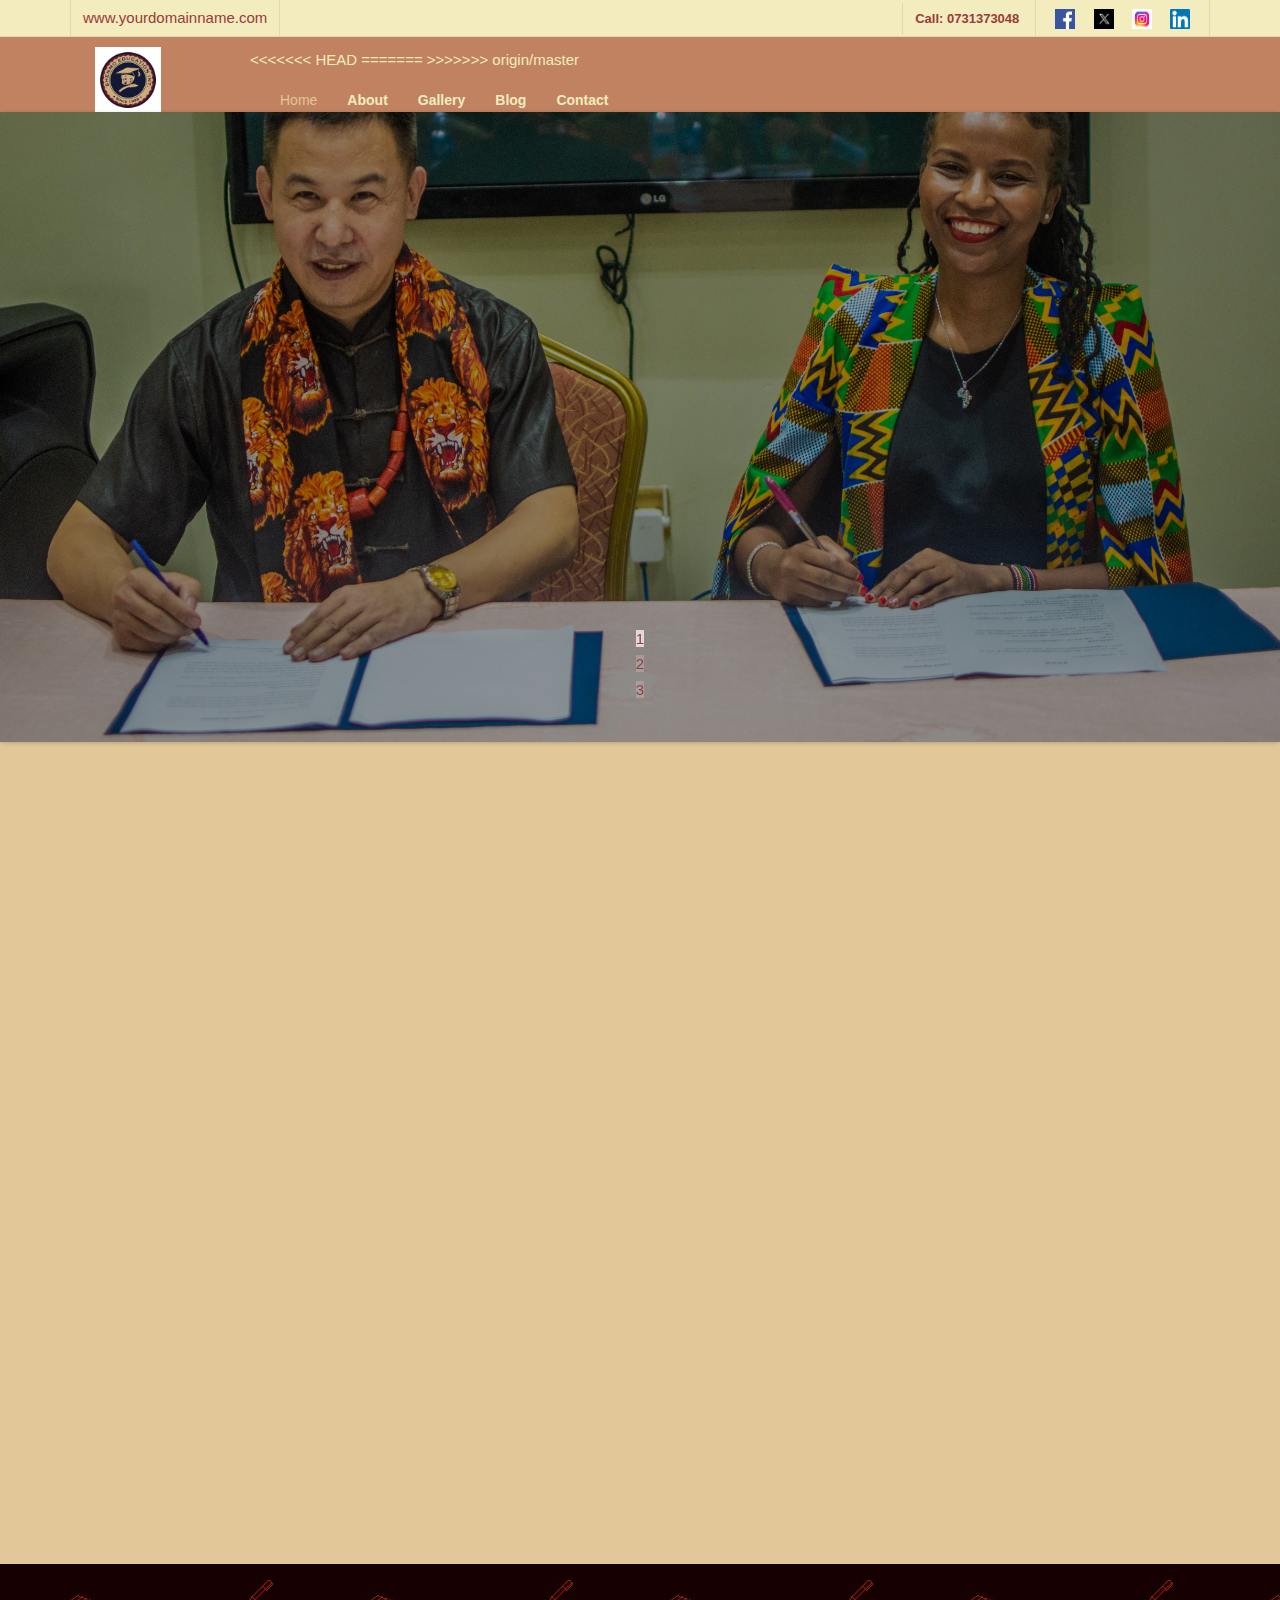
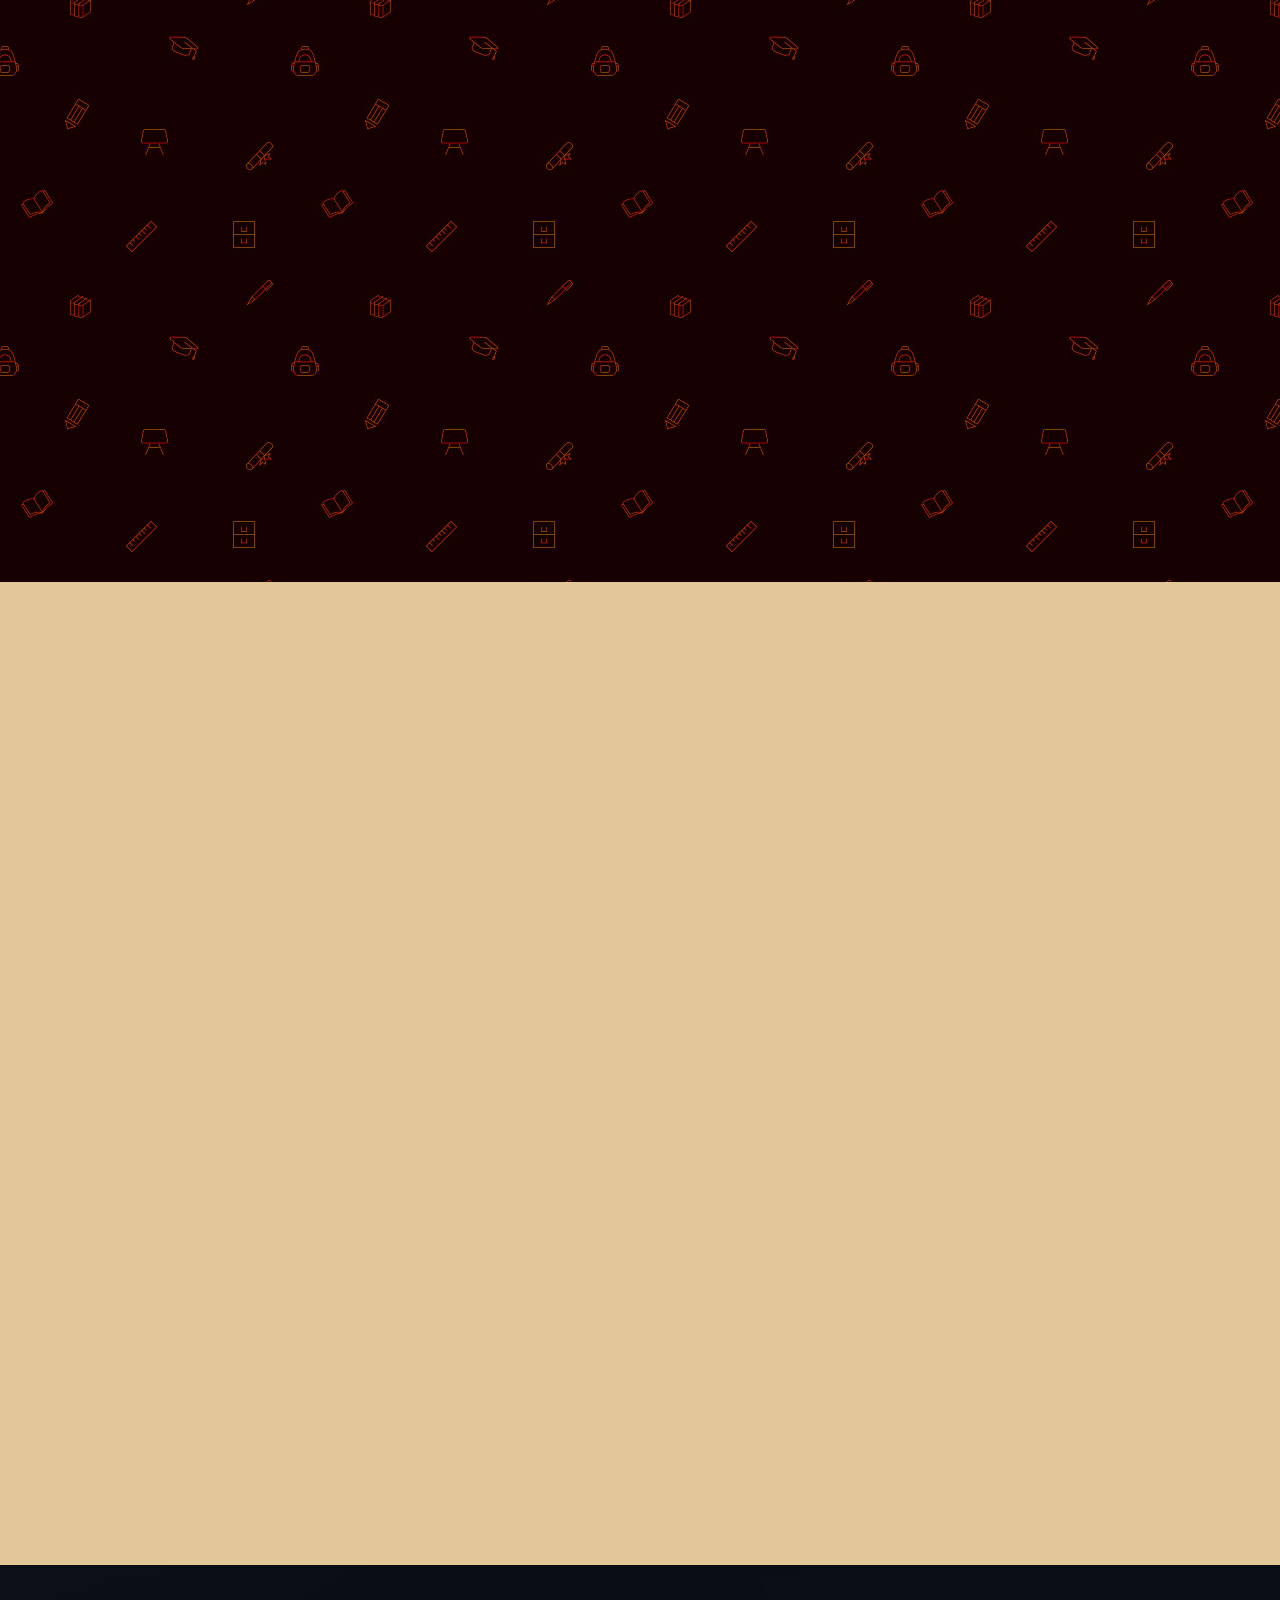
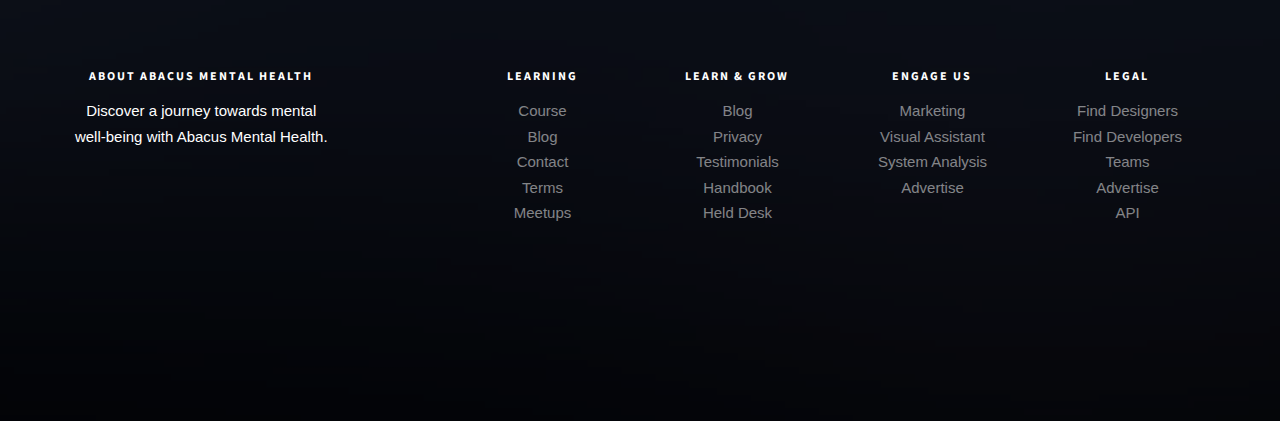
==== commit e55bb3f6: "Merge remote changes into local master" ====
--- a/education/index.html
+++ b/education/index.html
@@ -111,6 +111,7 @@
                         <span class="navbar-toggler-icon"></span>
                     </button>
                 </div>
+<<<<<<< HEAD
 <div class="col-xs-10 text-right menu-1" style="margin-top: 15px;"> <!-- Add margin-top for downward movement -->
     <ul class="navbar-nav">
         <li class="nav-item active"><a href="index.html">Home</a></li>
@@ -128,6 +129,28 @@
 
     </ul>
 </div>
+=======
+                <div class="col-xs-10 text-right menu-1">
+					<ul class="navbar-nav">
+						<li class="nav-item active"><a href="index.html">Home</a></li>
+						<li class="nav-item"><a href="about.html">About</a></li>
+						<li class="nav-item"><a href="gallery.html">Gallery</a></li>
+						<li class="nav-item">
+							<a class="nav-link dropdown-toggle" href="#" id="navbarDropdown" role="button" data-toggle="dropdown" aria-haspopup="true" aria-expanded="false">
+								News and Events
+							</a>
+							<div class="dropdown-menu" aria-labelledby="navbarDropdown">
+								<a class="dropdown-item" style="height: 20px; margin: 0px; padding: 15px;" href="#">Online classes</a>
+								<a class="dropdown-item" style="height: 20px; margin: 0px;" href="#">Partner schools</a>
+							</div>
+						</li>
+						<li class="nav-item"><a href="news-and-events.html">News and Events</a></li>
+						<li class="nav-item"><a href="contact.html">Contact</a></li>
+						<li class="nav-item btn-cta"><a href="#"><span>Login</span></a></li>
+						<li class="nav-item btn-cta"><a href="#"><span>Create a Course</span></a></li>
+					</ul>					
+                </div>
+>>>>>>> origin/master
             </div>
         </div>
     </div>
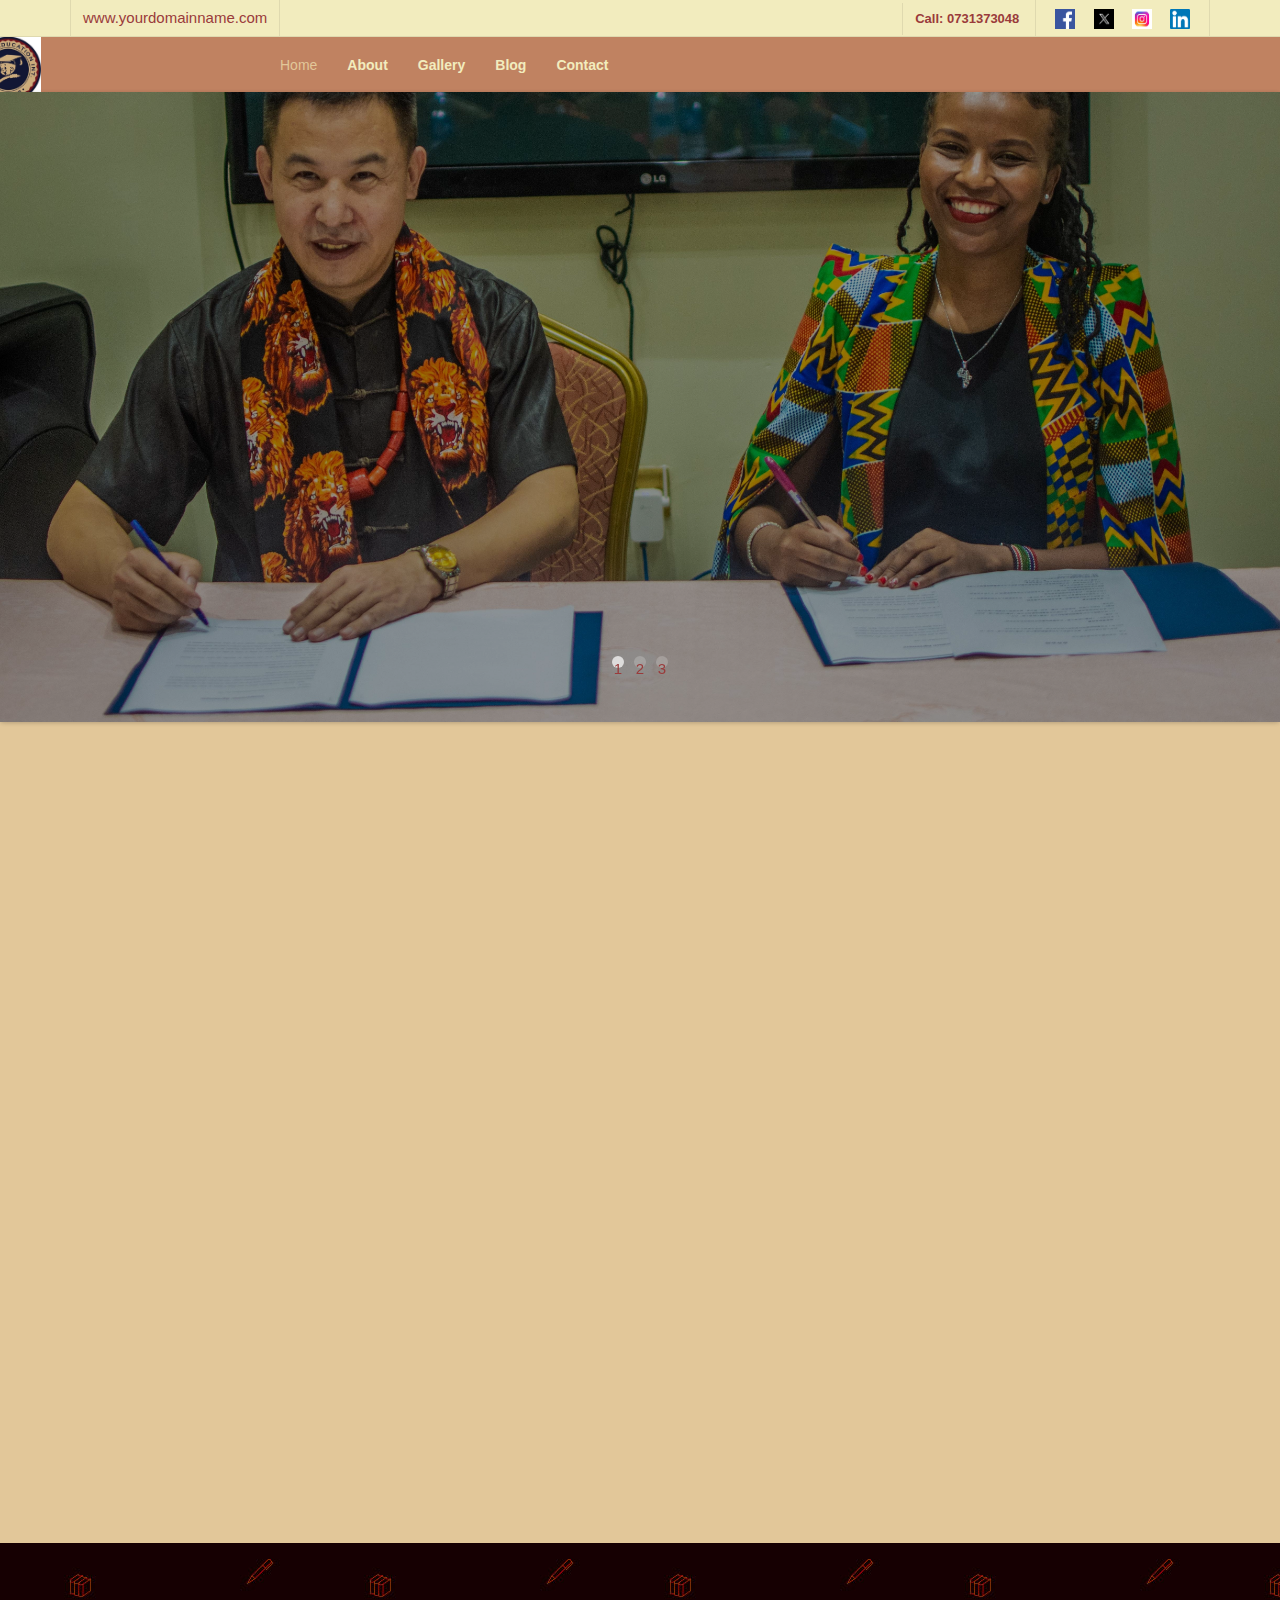
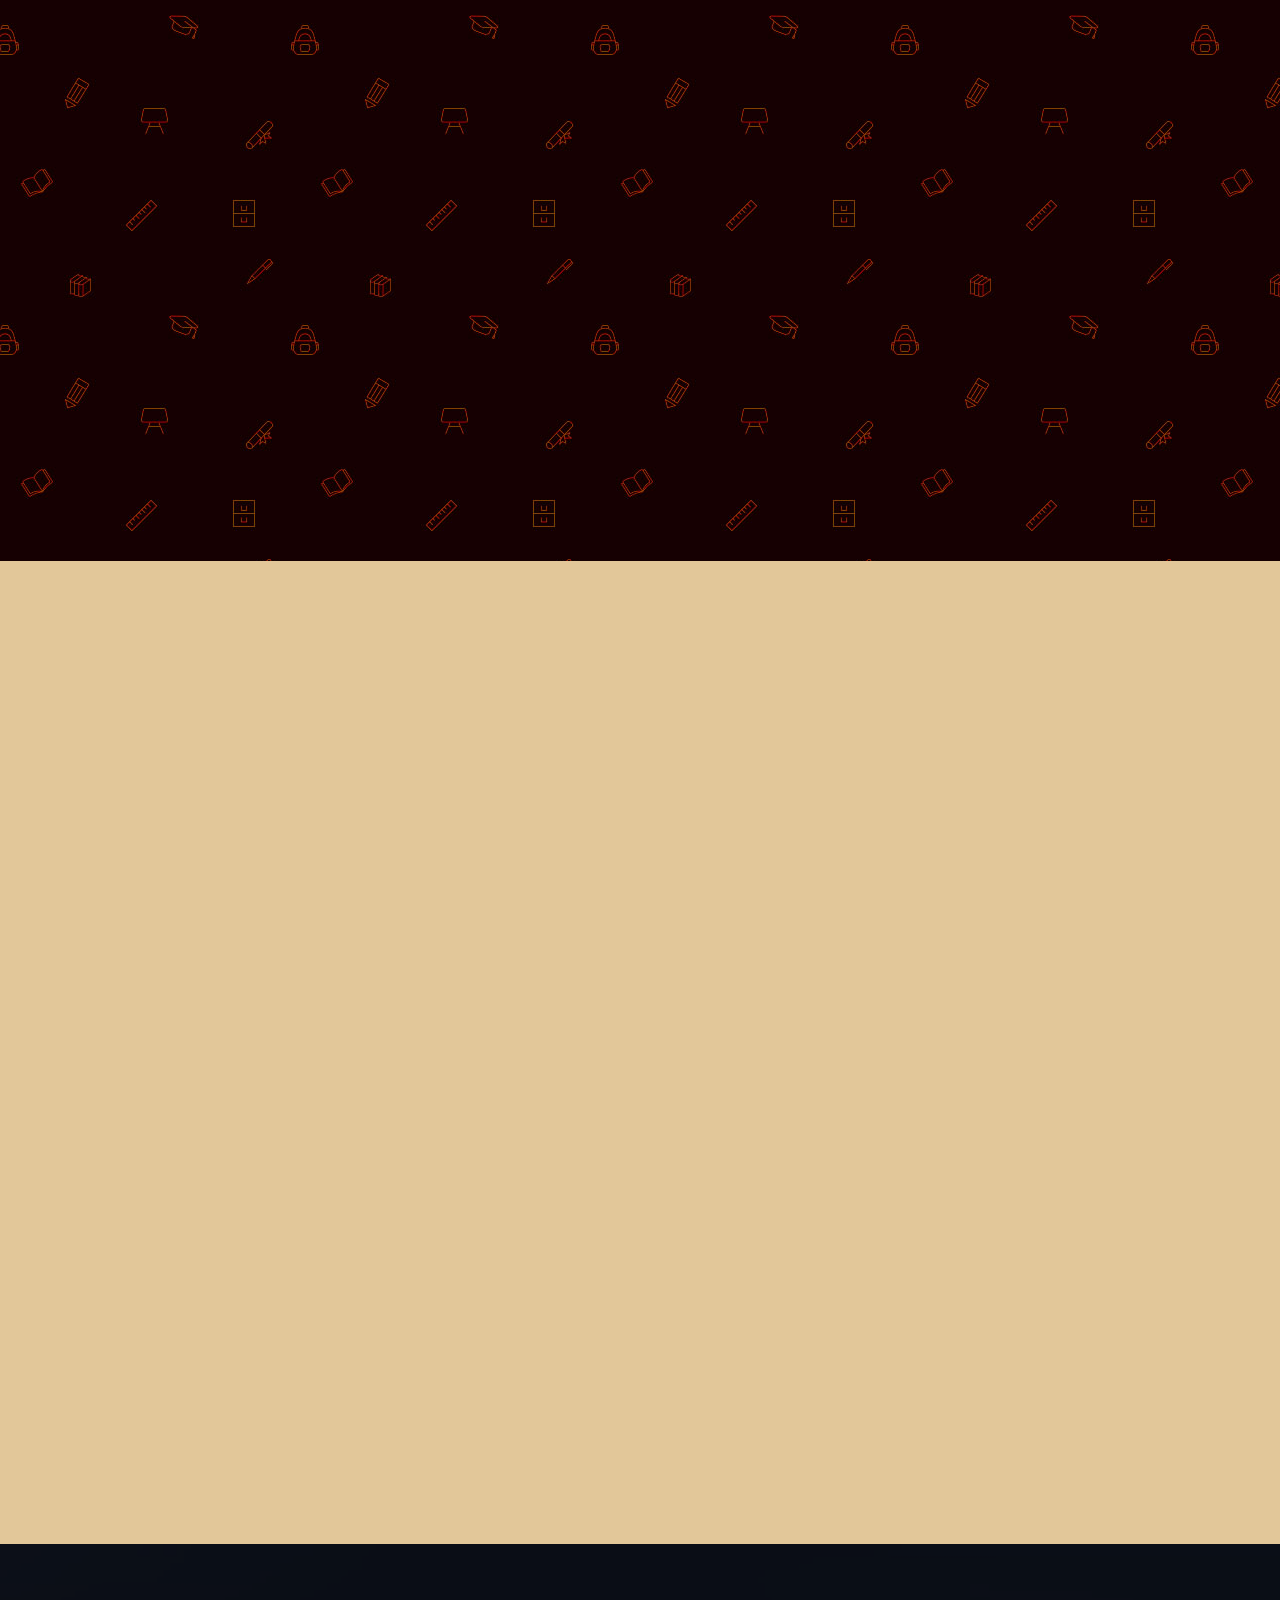
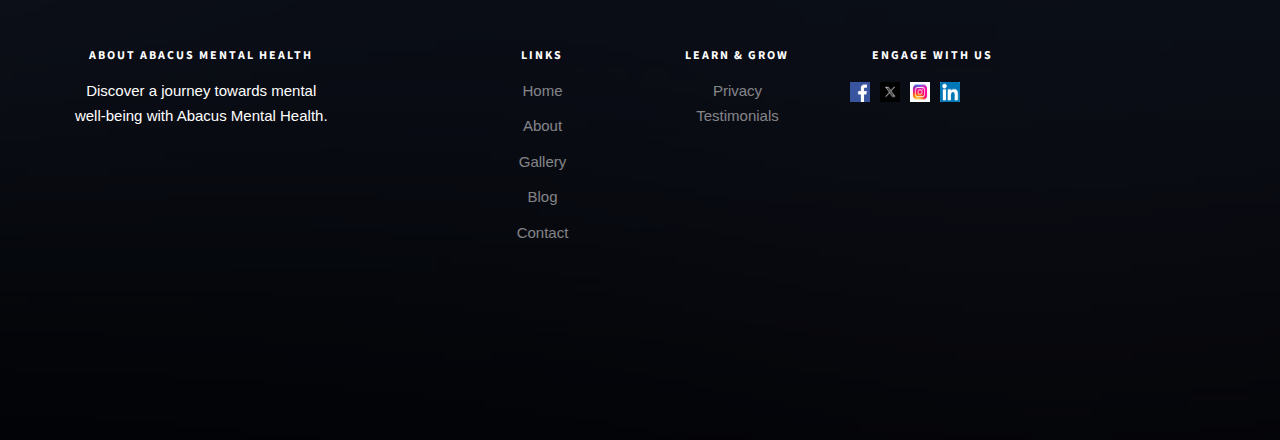
==== commit 7244ceb8: "Your commit message here" ====
--- a/education/index.html
+++ b/education/index.html
@@ -63,7 +63,7 @@
 	<div class="fh5co-loader"></div>
 
 	<div id="page">
-<nav class="fh5co-nav" role="navigation">
+<nav class="fh5co-nav" role="navigation"  >
     <div class="top">
         <div class="container">
             <div class="row">
@@ -97,13 +97,13 @@
             </div>
         </div>
     </div>
-    <div class="top-menu"style="height:2cm;">
+    <div class="top-menu"style="height:1.45cm;">
         <div class="container">
             <div class="row">
                 <div class="col-xs-2">
                     <div id="fh5co-logo">
 						<a href="index.html">
-                             <img src="images/shanmo.jpg" alt="SHANMO" style="max-width: 40%; height: 40%;">
+                             <img src="images/shanmo.jpg" alt="SHANMO" style="max-width: 40%; height: 40%;margin-left: -120px; margin-top:-10px">
 						</a>
                     </div>
                     <!-- Button for Dropdown -->
@@ -111,46 +111,44 @@
                         <span class="navbar-toggler-icon"></span>
                     </button>
                 </div>
-<<<<<<< HEAD
 <div class="col-xs-10 text-right menu-1" style="margin-top: 15px;"> <!-- Add margin-top for downward movement -->
     <ul class="navbar-nav">
-        <li class="nav-item active"><a href="index.html">Home</a></li>
-        <li class="nav-item"><a href="about.html">About</a></li>
-        <li class="nav-item"><a href="Gallery.html">Gallery</a></li>
-        <li class="nav-item"><a href="blog.html">Blog</a></li>
-        <li class="nav-item dropdown">
-            <a class="nav-link dropdown-toggle" href="#" id="navbarDropdown" role="button" data-toggle="dropdown" aria-haspopup="true" aria-expanded="false">Our Program</a>
-            <ul class="dropdown-menu" aria-labelledby="navbarDropdown">
-                <li><a class="dropdown-item" href="#">Online classes</a></li>
-                <li><a class="dropdown-item" href="#">Partner schools</a></li>
-            </ul>
-        </li>
-        <li class="nav-item"><a href="contact.html">Contact</a></li>
+        <li class="nav-item active"style="margin-top:-10px"><a href="index.html">Home</a></li>
+        <li class="nav-item"style="margin-top:-10px"><a href="about.html">About</a></li>
+        <li class="nav-item"style="margin-top:-10px"><a href="Gallery.html">Gallery</a></li>
+        <li class="nav-item"style="margin-top:-10px"><a href="blog.html">Blog</a></li>
+<!--        <li class="nav-item dropdown">-->
+<!--            <a class="nav-link dropdown-toggle" href="#" id="navbarDropdown" role="button" data-toggle="dropdown" aria-haspopup="true" aria-expanded="false">Our Program</a>-->
+<!--            <ul class="dropdown-menu" aria-labelledby="navbarDropdown">-->
+<!--                <li><a class="dropdown-item" href="#">Online classes</a></li>-->
+<!--                <li><a class="dropdown-item" href="#">Partner schools</a></li>-->
+<!--            </ul>-->
+<!--        </li>-->
+        <li class="nav-item"style="margin-top:-10px;"><a href="contact.html">Contact</a></li>
 
     </ul>
 </div>
-=======
-                <div class="col-xs-10 text-right menu-1">
-					<ul class="navbar-nav">
-						<li class="nav-item active"><a href="index.html">Home</a></li>
-						<li class="nav-item"><a href="about.html">About</a></li>
-						<li class="nav-item"><a href="gallery.html">Gallery</a></li>
-						<li class="nav-item">
-							<a class="nav-link dropdown-toggle" href="#" id="navbarDropdown" role="button" data-toggle="dropdown" aria-haspopup="true" aria-expanded="false">
-								News and Events
-							</a>
-							<div class="dropdown-menu" aria-labelledby="navbarDropdown">
-								<a class="dropdown-item" style="height: 20px; margin: 0px; padding: 15px;" href="#">Online classes</a>
-								<a class="dropdown-item" style="height: 20px; margin: 0px;" href="#">Partner schools</a>
-							</div>
-						</li>
-						<li class="nav-item"><a href="news-and-events.html">News and Events</a></li>
-						<li class="nav-item"><a href="contact.html">Contact</a></li>
-						<li class="nav-item btn-cta"><a href="#"><span>Login</span></a></li>
-						<li class="nav-item btn-cta"><a href="#"><span>Create a Course</span></a></li>
-					</ul>					
-                </div>
->>>>>>> origin/master
+
+<!--                <div class="col-xs-10 text-right menu-1">-->
+<!--					<ul class="navbar-nav">-->
+<!--						<li class="nav-item active"><a href="index.html">Home</a></li>-->
+<!--						<li class="nav-item"><a href="about.html">About</a></li>-->
+<!--						<li class="nav-item"><a href="gallery.html">Gallery</a></li>-->
+<!--						<li class="nav-item">-->
+<!--							<a class="nav-link dropdown-toggle" href="#" id="navbarDropdown" role="button" data-toggle="dropdown" aria-haspopup="true" aria-expanded="false">-->
+<!--								News and Events-->
+<!--							</a>-->
+<!--							<div class="dropdown-menu" aria-labelledby="navbarDropdown">-->
+<!--								<a class="dropdown-item" style="height: 20px; margin: 0px; padding: 15px;" href="#">Online classes</a>-->
+<!--								<a class="dropdown-item" style="height: 20px; margin: 0px;" href="#">Partner schools</a>-->
+<!--							</div>-->
+<!--						</li>-->
+<!--						<li class="nav-item"><a href="news-and-events.html">News and Events</a></li>-->
+<!--						<li class="nav-item"><a href="contact.html">Contact</a></li>-->
+<!--						<li class="nav-item btn-cta"><a href="#"><span>Login</span></a></li>-->
+<!--						<li class="nav-item btn-cta"><a href="#"><span>Create a Course</span></a></li>-->
+<!--					</ul>					-->
+<!--                </div>-->
             </div>
         </div>
     </div>
@@ -158,59 +156,66 @@
 
 
 
-	<aside id="fh5co-hero">
-		<div class="flexslider">
-			<ul class="slides">
-		   	<li style="background-image: url(images/DSC_8945.jpg);">
-		   		<div class="overlay-gradient"></div>
-		   		<div class="container">
-		   			<div class="row">
-			   			<div class="col-md-8 col-md-offset-2 text-center slider-text">
-			   				<div class="slider-text-inner">
-			   					<h1>Welome to Shanmo learning hub,your gateway to unlocking the power of mental math through the ancient art of the abacus.</h1>
-			   				</div>
-			   			</div>
-			   		</div>
-		   		</div>
-		   	</li>
-		   	<li style="background-image: url(images/JSM_120.JPG);">
-		   		<div class="overlay-gradient"></div>
-		   		<div class="container">
-		   			<div class="row">
-			   			<div class="col-md-8 col-md-offset-2 text-center slider-text">
-			   				<div class="slider-text-inner">
-			   					<h1> Our mission is to provide a platform that not only introduces you to the fascinating world of abacus. </h1>
-<!--									<h2>Brought to you by <a href="http://freehtml5.co/" target="_blank">freehtml5.co</a></h2>-->
-<!--									<p><a class="btn btn-primary btn-lg btn-learn" href="#">Start Learning Now!</a></p>-->
-			   				</div>
-			   			</div>
-			   		</div>
-		   		</div>
-		   	</li>
-		   	<li style="background-image: url(images/JSM_19.JPG);">
-		   		<div class="overlay-gradient"></div>
-		   		<div class="container">
-		   			<div class="row">
-			   			<div class="col-md-8 col-md-offset-2 text-center slider-text">
-			   				<div class="slider-text-inner">
-			   					<h1>It also emphasizes the pivotal role it plays in enhancing mental math skills and cognitive development.</h1>
-<!--									<h2>Brought to you by <a href="http://freehtml5.co/" target="_blank">freehtml5.co</a></h2>-->
-<!--									<p><a class="btn btn-primary btn-lg btn-learn" href="#">Start Learning Now!</a></p>-->
-			   				</div>
-			   			</div>
-			   		</div>
-		   		</div>
-		   	</li>
-		  	</ul>
-	  	</div>
-	</aside>
+<aside id="fh5co-hero">
+    <div class="flexslider">
+        <ul class="slides">
+            <li style="background-image: url(images/DSC_8945.jpg);">
+                <div class="overlay-gradient"></div>
+                <div class="container">
+                    <div class="row">
+                        <div class="col-md-8 col-md-offset-2 text-center slider-text">
+                            <div class="slider-text-inner">
+                                <h1>Welome to Shenmo learning hub, your gateway to unlocking the power of mental math through the ancient art of the abacus.</h1>
+                            </div>
+                        </div>
+                    </div>
+                </div>
+            </li>
+            <li style="background-image: url(images/JSM_120.JPG);">
+                <div class="overlay-gradient"></div>
+                <div class="container">
+                    <div class="row">
+                        <div class="col-md-8 col-md-offset-2 text-center slider-text">
+                            <div class="slider-text-inner">
+                                <h1> Our mission is to provide a platform that not only introduces you to the fascinating world of abacus. </h1>
+                                <!-- <h2>Brought to you by <a href="http://freehtml5.co/" target="_blank">freehtml5.co</a></h2> -->
+                                <!-- <p><a class="btn btn-primary btn-lg btn-learn" href="#">Start Learning Now!</a></p> -->
+                            </div>
+                        </div>
+                    </div>
+                </div>
+            </li>
+            <li style="background-image: url(images/JSM_19.JPG);">
+                <div class="overlay-gradient"></div>
+                <div class="container">
+                    <div class="row">
+                        <div class="col-md-8 col-md-offset-2 text-center slider-text">
+                            <div class="slider-text-inner">
+                                <h1>It also emphasizes the pivotal role it plays in enhancing mental math skills and cognitive development.</h1>
+                                <!-- <h2>Brought to you by <a href="http://freehtml5.co/" target="_blank">freehtml5.co</a></h2> -->
+                                <!-- <p><a class="btn btn-primary btn-lg btn-learn" href="#">Start Learning Now!</a></p> -->
+                            </div>
+                        </div>
+                    </div>
+                </div>
+            </li>
+        </ul>
+    </div>
+
+    <!-- Custom Navigation Dots -->
+    <div class="custom-navigation">
+        <a href="#" class="flex-custom-dot"></a>
+        <a href="#" class="flex-custom-dot"></a>
+        <a href="#" class="flex-custom-dot"></a>
+    </div>
+</aside>
 
 <div id="fh5co-course-categories">
     <div class="container">
         <div class="row animate-box">
             <div class="col-md-6 col-md-offset-3 text-center fh5co-heading">
-                <h2>Unlock Your Mind's Potential with Shanmo</h2>
-                <p>Embark on a transformative journey into the realm of Shanmo and witness its profound influence on mental well-being. Delve into our meticulously crafted content to unleash the full potential of your mind.</p>
+                <h2>Unlock Your Mind's Potential with Shenmo</h2>
+                <p>Embark on a transformative journey into the realm of Shenmo and witness its profound influence on mental well-being. Delve into our meticulously crafted content to unleash the full potential of your mind.</p>
             </div>
         </div>
         <div class="row">
@@ -220,8 +225,8 @@
                         <i class="icon-calculator"></i>
                     </span>
                     <div class="desc">
-                        <h3><a href="#">Shanmo Fundamentals</a></h3>
-                        <p>Immerse yourself in the fundamental principles of Shanmo, establishing a robust groundwork for advanced mental math skills. Elevate your numerical proficiency to new heights.</p>
+                        <h3><a href="#">Shenmo Fundamentals</a></h3>
+                        <p>Immerse yourself in the fundamental principles of Shenmo, establishing a robust groundwork for advanced mental math skills. Elevate your numerical proficiency to new heights.</p>
                     </div>
                 </div>
             </div>
@@ -235,8 +240,8 @@
     <div class="icon-container">
         <img src="images/mental harmony.png" alt="Calculator Image" class="icon" />
     </div>
-    <h3><a href="#">Shanmo and Mental Harmony</a></h3>
-    <p>Uncover the profound connection between Shanmo and mental well-being. Enhance concentration, memory, and overall cognitive abilities through the practice of Shanmo techniques.</p>
+    <h3><a href="#">Shenmo and Mental Harmony</a></h3>
+    <p>Uncover the profound connection between Shenmo and mental well-being. Enhance concentration, memory, and overall cognitive abilities through the practice of Shenmo techniques.</p>
 </div>
 
 
@@ -248,8 +253,8 @@
                         <i class="icon-book"></i>
                     </span>
                     <div class="desc">
-                        <h3><a href="#">Advanced Shanmo Practices</a></h3>
-                        <p>Take your Shanmo journey to the next level with advanced practices designed to challenge and stimulate your mind. Cultivate a deeper understanding of mental math and mindfulness.</p>
+                        <h3><a href="#">Advanced Shenmo Practices</a></h3>
+                        <p>Take your Shenmo journey to the next level with advanced practices designed to challenge and stimulate your mind. Cultivate a deeper understanding of mental math and mindfulness.</p>
                     </div>
                 </div>
             </div>
@@ -259,8 +264,8 @@
                     <div class="desc">
 						        <img src="images/community.jpeg" alt="Calculator Image" class="icon" />
 
-                        <h3><a href="#">Shanmo Community</a></h3>
-                        <p>Connect with like-minded individuals in our vibrant Shanmo community. Share experiences, insights, and support each other on your journey towards enhanced mental well-being.</p>
+                        <h3><a href="#">Shenmo Community</a></h3>
+                        <p>Connect with like-minded individuals in our vibrant Shenmo community. Share experiences, insights, and support each other on your journey towards enhanced mental well-being.</p>
                     </div>
                 </div>
             </div>
@@ -524,48 +529,38 @@
 					<h3>About Abacus Mental Health</h3>
 <p>Discover a journey towards mental well-being with Abacus Mental Health.</p>
 				</div>
-				<div class="col-md-2 col-sm-4 col-xs-6 col-md-push-1 fh5co-widget">
-					<h3>Learning</h3>
-					<ul class="fh5co-footer-links">
-						<li><a href="#">Course</a></li>
-						<li><a href="#">Blog</a></li>
-						<li><a href="#">Contact</a></li>
-						<li><a href="#">Terms</a></li>
-						<li><a href="#">Meetups</a></li>
-					</ul>
-				</div>
+<div class="col-md-2 col-sm-4 col-xs-6 col-md-push-1 fh5co-widget">
+    <h3>Links</h3>
+    <ul class="fh5co-footer-links" style="padding: 0; list-style: none;">
+        <li class="nav-item active" style="margin-bottom: 10px;"><a href="index.html">Home</a></li>
+        <li class="nav-item" style="margin-bottom: 10px;"><a href="about.html">About</a></li>
+        <li class="nav-item" style="margin-bottom: 10px;"><a href="Gallery.html">Gallery</a></li>
+        <li class="nav-item" style="margin-bottom: 10px;"><a href="blog.html">Blog</a></li>
+        <li class="nav-item"><a href="contact.html">Contact</a></li>
+    </ul>
+</div>
 
 				<div class="col-md-2 col-sm-4 col-xs-6 col-md-push-1 fh5co-widget">
 					<h3>Learn &amp; Grow</h3>
 					<ul class="fh5co-footer-links">
-						<li><a href="#">Blog</a></li>
+
 						<li><a href="#">Privacy</a></li>
 						<li><a href="#">Testimonials</a></li>
-						<li><a href="#">Handbook</a></li>
-						<li><a href="#">Held Desk</a></li>
 					</ul>
 				</div>
 
 				<div class="col-md-2 col-sm-4 col-xs-6 col-md-push-1 fh5co-widget">
-					<h3>Engage us</h3>
-					<ul class="fh5co-footer-links">
-						<li><a href="#">Marketing</a></li>
-						<li><a href="#">Visual Assistant</a></li>
-						<li><a href="#">System Analysis</a></li>
-						<li><a href="#">Advertise</a></li>
-					</ul>
+					<h3>Engage with us</h3>
+<ul class="fh5co-social" style="display: flex; list-style: none; padding: 0;">
+    <li style="margin-right: 10px;"><a href="https://facebook.com/Soniah Njogu" target="_blank"><img src="images/facebook.png" alt="Facebook Icon" style="width: 20px; height: 20px;"></a></li>
+    <li style="margin-right: 10px;"><a href="https://twitter.com/YourTwitterUsername" target="_blank"><img src="images/twitter.jpeg" alt="Twitter Icon" style="width: 20px; height: 20px;"></a></li>
+    <li style="margin-right: 10px;"><a href="https://www.instagram.com/slayin_with_soniah/" target="_blank"><img src="images/instagram.jpeg" alt="Instagram Icon" style="width: 20px; height: 20px;"></a></li>
+    <li><a href="https://www.linkedin.com/in/Njogu Soniah/" target="_blank"><img src="images/linkedin.png" alt="LinkedIn" style="width: 20px; height: 20px;"></a></li>
+</ul>
+
 				</div>
 
-				<div class="col-md-2 col-sm-4 col-xs-6 col-md-push-1 fh5co-widget">
-					<h3>Legal</h3>
-					<ul class="fh5co-footer-links">
-						<li><a href="#">Find Designers</a></li>
-						<li><a href="#">Find Developers</a></li>
-						<li><a href="#">Teams</a></li>
-						<li><a href="#">Advertise</a></li>
-						<li><a href="#">API</a></li>
-					</ul>
-				</div>
+
 			</div>
 
 <!--			<div class="row copyright">-->
@@ -612,29 +607,44 @@
 	<!-- Main -->
 	<script src="js/main.js"></script>
 
+<!--<script>-->
+<!--    document.addEventListener("DOMContentLoaded", function () {-->
+<!--        // Get the elements-->
+<!--        var dropdownToggle = document.getElementById("dropdown-toggle");-->
+<!--        var dropdownMenu = document.getElementById("dropdown-menu");-->
+
+<!--        // Add a click event listener to the image-->
+<!--        dropdownToggle.addEventListener("click", function () {-->
+<!--            // Toggle the 'show' class to display or hide the dropdown menu-->
+<!--            dropdownMenu.classList.toggle("show");-->
+<!--        });-->
+
+<!--        // Close the dropdown if the user clicks outside of it-->
+<!--        window.addEventListener("click", function (event) {-->
+<!--            if (!event.target.matches("#dropdown-toggle")) {-->
+<!--                // Check if the clicked element is not the dropdown itself-->
+<!--                if (dropdownMenu.classList.contains("show")) {-->
+<!--                    dropdownMenu.classList.remove("show");-->
+<!--                }-->
+<!--            }-->
+<!--        });-->
+<!--    });-->
+<!--</script>-->
 <script>
-    document.addEventListener("DOMContentLoaded", function () {
-        // Get the elements
-        var dropdownToggle = document.getElementById("dropdown-toggle");
-        var dropdownMenu = document.getElementById("dropdown-menu");
-
-        // Add a click event listener to the image
-        dropdownToggle.addEventListener("click", function () {
-            // Toggle the 'show' class to display or hide the dropdown menu
-            dropdownMenu.classList.toggle("show");
-        });
-
-        // Close the dropdown if the user clicks outside of it
-        window.addEventListener("click", function (event) {
-            if (!event.target.matches("#dropdown-toggle")) {
-                // Check if the clicked element is not the dropdown itself
-                if (dropdownMenu.classList.contains("show")) {
-                    dropdownMenu.classList.remove("show");
-                }
-            }
+    $(document).ready(function() {
+        $('.flexslider').flexslider({
+            animation: "slide",
+            controlNav: true, // Set to true to show navigation dots
+            directionNav: false, // Set to false to hide navigation arrows
+            slideshowSpeed: 5000, // Set the speed of the slideshow
+            animationSpeed: 600, // Set the speed of slide animation
+            customNav: $(".custom-navigation a"), // Use custom navigation
+            controlsContainer: $(".flexslider") // Specify the container for custom navigation
         });
     });
 </script>
+
+
 	</body>
 </html>
 
--- a/education/css/style.css
+++ b/education/css/style.css
@@ -492,7 +492,6 @@
 }
 #fh5co-hero .flexslider {
   border: none;
-  z-index: 1;
   margin-bottom: 0;
 }
 #fh5co-hero .flexslider .slides {
@@ -515,7 +514,6 @@
   right: 0;
   content: '';
   background: rgba(0, 0, 0, 0.4);
-  z-index: 1;
 }
 #fh5co-hero .flexslider .flex-control-nav {
   bottom: 40px;
@@ -2169,3 +2167,30 @@
     display: block;
     margin: 0 auto;
 }
+
+
+<style>
+    /* Custom styles for navigation dots */
+    .flex-control-nav {
+        text-align: center;
+        margin-top: 10px;
+    }
+
+    .flex-control-nav li {
+        display: inline-block;
+        margin: 0 5px;
+    }
+
+    .flex-control-nav li a {
+        background-color: #333; /* Set the color of the dots */
+        width: 10px;
+        height: 10px;
+        display: block;
+        border-radius: 50%;
+        cursor: pointer;
+    }
+
+    .flex-control-nav li a.flex-active {
+        background-color: #fff; /* Set the color of the active dot */
+    }
+</style>
